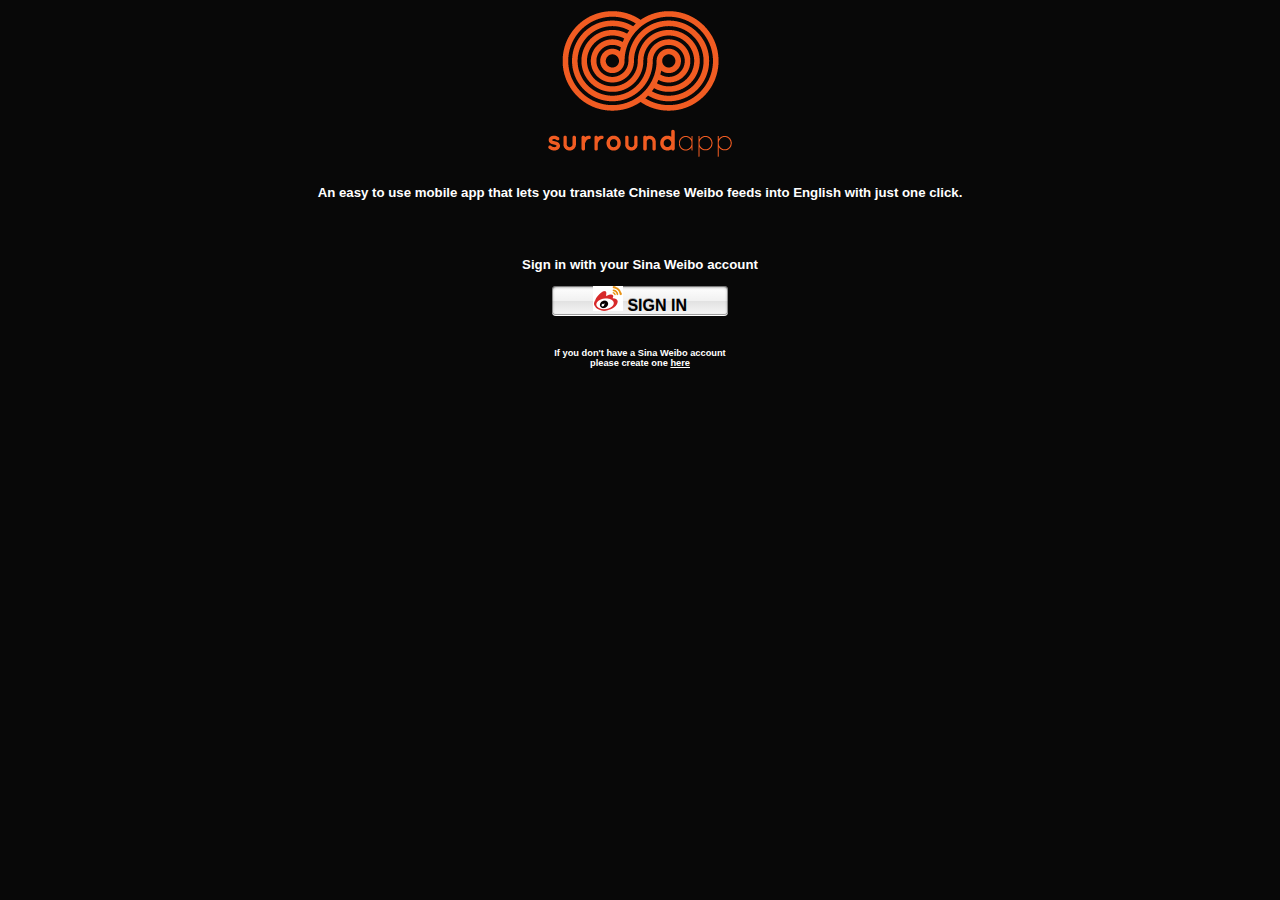
==== SurroundApp Beta/index.html @ b7cfefb3 "blala" ====
<!DOCTYPE html>
<html>
    <head>
        <title>log in to Surround App</title>
        <meta charset="utf-8" />
        <script src="cordova.js"></script>
        <script src="kendo/js/jquery.min.js"></script>
        <script src="kendo/js/kendo.mobile.min.js"></script>
        <script src="scripts/hello-world.js"></script>
        <script src="Plugins/Child Browser/childbrowser.js"></script>
        
        <link href="kendo/styles/kendo.mobile.all.min.css" rel="stylesheet" />
        <link href="styles/main.css" rel="stylesheet" />
    </head>
    <body>

        <div data-role="view" id="tabstrip-weibologon" data-title="Weibo Log On" data-layout="" data-stretch="true">
            <div class="body">
                <img src="styles/images/logo250.png" />
                <p>An easy to use mobile app that lets you translate Chinese Weibo feeds into English with just one click.</p>
                <p style="height:30px;"></p>
                <p>Sign in with your Sina Weibo account</p>
                <a id="wbLoginButton" data-role="button" data-click="callWBlogin" class="btn-signin">
                    <img src="styles/images/weibo_icon.png" />
                    SIGN IN
                </a>
            <p class="bottom-link">
                If you don't have a Sina Weibo account <br/> please create one
                <a href="http://www.surroundapp.asia/">here</a>
            </p>
            <div id='result'></div>
             
            </div>
        </div>
        
        <div data-role="layout" data-id="mobile-tabstrip">
            <header data-role="header">
                <div style="background-color:black;text-align:center;">
                    <img src="styles/images/salogo_notext.png" style="height:30px;"/>
                    
                </div>
              
            </header>

            <div data-role="footer">
                <div data-role="tabstrip">
                    <a href="home.html" data-icon="home">Home</a>
                    <a href="#filter" data-icon="mostviewed">Filter</a>
                    <a href="#messages" data-icon="contacts">Messages</a>
                    <a href="#find" data-icon="search">Find</a>
                    <a href="#settings" data-icon="settings">Settings</a>
                </div>
            </div>
        </div>
        
       <script>
            var app = new kendo.mobile.Application(document.body, { transition: "slide", layout: "mobile-tabstrip" });
        </script>
        
    </body>
</html>
---- SurroundApp Beta/kendo/styles/kendo.mobile.all.min.css ----
/*
* Kendo UI Mobile v2012.3.1315 (http://kendoui.com)
* Copyright 2013 Telerik AD. All rights reserved.
*
* Kendo UI Mobile commercial licenses may be obtained at
* https://www.kendoui.com/purchase/license-agreement/kendo-ui-mobile-commercial.aspx
* If you do not own a commercial license, this file shall be governed by the trial license terms.
*/
.km-root{font-size:.92em}.km-root a{color:inherit}.km-tablet{font-size:1em}.km-root *:focus{outline:0}.km-root,.km-vertical,.km-horizontal{width:100%;height:100%;-ms-touch-action:pinch-zoom double-tap-zoom;-ms-content-zooming:none;-webkit-user-select:none;-webkit-text-size-adjust:none;-moz-text-size-adjust:none;text-size-adjust:none}.km-pane{font-family:sans-serif}.km-root>*,.km-header *,.km-footer *{margin:0;padding:0}.km-root *{-webkit-touch-callout:none;-webkit-tap-highlight-color:rgba(0,0,0,0)}.km-view{top:0;left:0;position:absolute;display:-moz-box;display:-webkit-box;display:-webkit-flex;display:-moz-flex;display:-ms-flexbox;display:flex;height:100%;width:100%;-moz-box-orient:vertical;-webkit-box-orient:vertical;-webkit-flex-direction:column;-moz-flex-direction:column;-ms-flex-direction:column;flex-direction:column;-webkit-align-items:stretch;-moz-align-items:stretch;align-items:stretch;-webkit-align-content:stretch;-moz-align-content:stretch;align-content:stretch;vertical-align:top}:-moz-any(.km-view,.km-pane){overflow:hidden;position:relative}:-moz-any(.km-view){display:-moz-inline-box;display:-moz-inline-flex}.km-content{min-height:1px;-moz-box-flex:1;-webkit-box-flex:1;-moz-flex:1;-webkit-flex:1;-ms-flex:1;flex:1;-moz-box-align:stretch;-webkit-box-align:stretch;-ms-flex-align:stretch;flex-align:stretch;display:block;width:auto;overflow:hidden;position:relative}:-moz-any(.km-content,.km-scrollview){display:block;display:-moz-flex;-moz-flex-direction:column}.km-content p,.km-content h1,.km-content h2,.km-content h3,.km-content h4,.km-content h5,.km-content h6{margin-left:1rem;margin-right:1rem}.km-header,.km-footer{display:block;display:-moz-box;-moz-box-orient:vertical;display:-moz-flex;-moz-flex-direciton:column;width:100%}.km-header{padding:0}.km-footer{background:#1a1a1a}[data-role="layout"]{display:none}.km-tabstrip{-moz-box-orient:horizontal;-webkit-box-orient:horizontal;-moz-box-align:start;-webkit-box-align:start;-ms-flex-align:start;flex-align:start;-webkit-flex-direction:row;-moz-flex-direction:row;-ms-flex-direction:row;flex-direction:row;-moz-box-pack:start;padding:0}.km-header,.km-footer{position:relative;z-index:1}@media all and (-webkit-min-device-pixel-ratio:10000),not all and (-webkit-min-device-pixel-ratio:0){.km-view{display:table}.km-header,.km-footer,.km-content{display:table-row}.km-header,.km-footer{height:1px}}.km-view-title{visibility:hidden}.km-hide-title{display:none}.km-show-title:after{display:block;content:"\a0"}.km-toolbar,.km-navbar,.km-button,.km-buttongroup,.km-tabstrip,.km-blackberry li.km-actionsheet-cancel>a{background-origin:border-box;position:relative;display:inline-block;padding:.4em .7em;margin:.1rem;overflow:visible;border-radius:5pt;-moz-border-radius:5pt;-webkit-border-radius:5pt;text-decoration:none}.km-buttongroup,.km-tabstrip{padding:.4rem .7rem}.km-horizontal .km-tabstrip{padding:.2rem .7rem}.km-button{cursor:pointer;outline:0}.km-switch input[type=checkbox]{display:none}.km-switch,.km-checkbox{text-align:left;font-size:1rem;display:inline-block;width:6.4rem;height:2rem;line-height:2rem;position:relative;overflow:hidden}.km-switch-wrapper,.km-slider-wrapper{display:block;height:100%;width:100%;overflow:hidden;border-radius:6px}.km-switch-background,.km-slider-background{display:block;margin:0 1px 1px -5em;height:100%;width:200%}.km-switch-container{top:0;left:0;position:absolute;display:block;height:100%;width:100%;overflow:hidden;background:transparent;border-radius:4px;-moz-border-radius:4px;-webkit-border-radius:4px;-moz-box-sizing:border-box;-webkit-box-sizing:border-box;box-sizing:border-box}.km-checkbox{width:1.8rem;height:1.8rem}.km-checkbox-checked:after{content:"\a0";display:block;width:100%;height:100%}.km-switch-handle{top:0;left:0;width:2.72em;height:100%;display:inline-block;margin:-1px 0 0 -1px;border-radius:5px;-moz-border-radius:5px;-webkit-border-radius:5px;box-shadow:0 0 3px 0 rgba(0,0,0,0.5);-webkit-box-shadow:0 0 3px 0 rgba(0,0,0,0.5)}.km-switch-label-on,.km-switch-label-off{display:block;width:130%;text-align:center;position:absolute}.km-switch-label-off{left:104%}.km-switch-label-on{left:-134%;text-shadow:0 -1px 0 rgba(0,0,0,0.3)}.km-badge,.km-detail{text-decoration:none;display:inline-block;vertical-align:middle;overflow:hidden;text-align:center;position:absolute;z-index:1;top:-0.6rem;right:-0.4rem;width:1rem;height:1rem;text-shadow:none}.km-detail{position:absolute;float:right;right:.8rem;top:50%;margin-top:-0.7rem;width:1.3rem;height:1.3rem;font-size:1rem;-moz-box-sizing:border-box;-webkit-box-sizing:border-box;box-sizing:border-box}.km-root .km-detaildisclose{font-size:.8em}:-moz-any(.km-detail){width:1rem;height:1rem}.km-listview-link:after{width:.5rem;height:.5rem;content:"\a0";display:inline-block;vertical-align:middle}.km-listview-link:after{margin-left:-0.2rem;border-style:solid;border-width:.24rem .24rem 0 0;-webkit-transform:rotate(45deg);-moz-transform:rotate(45deg);-ms-transform:rotate(45deg);-o-transform:rotate(45deg);transform:rotate(45deg)}.km-button::-moz-focus-inner{padding:0;border:0}.km-badge:-moz-first-node,:-moz-first-node ~ .km-badge{right:-0.5em;top:-1em}.km-buttongroup{-webkit-margin-collapse:separate;margin:.5em auto}.km-root .km-buttongroup{padding:0;border-radius:0;-moz-border-radius:0;-webkit-border-radius:0;box-shadow:none;-webkit-box-shadow:none;border-color:transparent;background:0;white-space:nowrap;display:table}.km-buttongroup>.km-button{display:table-cell}.km-root .km-buttongroup .km-button{margin:0;border-width:1px 0 1px 1px;border-radius:0;-moz-border-radius:0;-webkit-border-radius:0;padding:.48em .9em .44em}.km-tablet .km-buttongroup .km-button{padding:.4em .8em .34em}.km-root .km-navbar .km-buttongroup{font-size:.95rem;line-height:1em;margin:0 0 .2em;display:inline-block;height:1.5em;top:-2px}.km-tablet .km-navbar .km-buttongroup{top:-1px}.km-root .km-navbar .km-buttongroup>.km-button{font-size:1em;min-width:4rem;text-align:center}.km-tablet .km-navbar .km-buttongroup>.km-button{min-width:6rem}.km-root .km-view .km-buttongroup .km-button:first-child{-webkit-border-bottom-left-radius:5pt;-webkit-border-top-left-radius:5pt;border-radius:5pt 0 0 5pt;-moz-border-radius:5pt 0 0 5pt;-webkit-border-radius:5pt 0 0 5pt}.km-root .km-view .km-buttongroup .km-button:last-child{border-right-width:1px;-webkit-border-bottom-right-radius:5pt;-webkit-border-top-right-radius:5pt;border-radius:0 5pt 5pt 0;-moz-border-radius:0 5pt 5pt 0;-webkit-border-radius:0 5pt 5pt 0}.km-scrollview{white-space:nowrap;overflow:hidden;width:100%}.km-scrollview>div>*{-webkit-transform:translatez(0)}.km-scrollview>div>[data-role=page]{vertical-align:top;display:inline-block;min-height:1px}:-moz-any(.km-scrollview)>div{width:0}.km-pages{text-align:center;margin:0;padding:0}.km-pages li{display:inline-block;width:.5em;height:.55em;margin:0 .3em}.km-ios .km-buttongroup .km-button{font-size:1.2em;font-weight:bold}.km-ios .km-state-disabled .km-button,.km-android .km-state-disabled .km-button,.km-blackberry .km-state-disabled .km-button,.km-meego .km-state-disabled .km-button{color:#aaa;text-shadow:none}.km-tabstrip,.km-toolbar,.km-navbar{display:block;padding:.8em;margin:0;width:100%;border-width:0;-moz-box-sizing:border-box;-webkit-box-sizing:border-box;box-sizing:border-box;border-radius:0;-moz-border-radius:0;-webkit-border-radius:0}.km-tabstrip{text-align:center;word-spacing:-1em}.km-tabstrip .km-button{word-spacing:normal;box-shadow:none;-webkit-box-shadow:none;vertical-align:bottom}@media screen and (-webkit-min-device-pixel-ratio:0){.km-tabstrip{word-spacing:normal;width:100%}}.km-toolbar,.km-navbar{padding:0;-moz-box-flex:1;-webkit-box-flex:1;-moz-flex:1;-webkit-flex:1;-ms-flex:1;flex:1;position:relative;overflow:hidden;display:block;border-width:0 0 1px 0}.km-root div:-moz-any(.km-toolbar,.km-navbar){overflow:visible}.km-toolbar .km-button,.km-navbar .km-button{margin-top:.5rem;margin-bottom:.5rem}.km-navbar .km-no-title{padding-top:.7rem;padding-bottom:.7rem}.km-horizontal .km-toolbar .km-button,.km-horizontal .km-navbar .km-button{margin-top:.3rem;margin-bottom:.3rem}.km-horizontal .km-navbar .km-no-title{padding-top:.5rem;padding-bottom:.5rem}.km-tablet.km-root .km-no-title{padding-top:.55rem;padding-bottom:.55rem}.km-tablet .km-navbar .km-button,.km-tablet .km-toolbar .km-button{margin-top:.45rem;margin-bottom:.45rem}.km-root .km-pane .km-navbar .km-no-title{visibility:visible;line-height:0}.km-tabstrip .km-button{font-family:Arial,Helvetica,sans-serif;color:#a8a8a8;padding:.4em .8em;border-width:0;border-color:transparent;background:0;margin:0;text-align:center}.km-tabstrip .km-badge{font-size:.8em;font-weight:normal}.km-tabstrip .km-button:first-child{border-left:0}.km-tabstrip .km-button:last-child{border-right:0}.km-listview-wrapper>ul:not(.km-listview){margin:0 auto}.km-list,.km-listview{padding:0;margin:0;list-style-type:none}.km-listinset,.km-listgroupinset{margin:1em}.km-listinset,.km-listgroupinset .km-list{overflow:hidden}.km-listview .km-switch{margin-top:-0.95rem;position:absolute;right:.8rem;top:50%}.km-listview .km-list{text-indent:0}.km-list>li,.km-root .km-listview-link,.km-root .km-listview-label{margin:0;display:block;position:relative;list-style-type:none;vertical-align:middle;-moz-box-sizing:border-box;-webkit-box-sizing:border-box;box-sizing:border-box;padding:.5em .7em}.km-list>li>*{line-height:normal}.km-group-title{display:block;font-weight:bold;padding:.2em 0;text-indent:.8em}.km-listgroupinset .km-group-title{margin-top:.65em;line-height:2em}.km-content .km-list>li:first-child{border-top:0}.km-content .km-list>li:last-child{border-bottom:0}.km-root .km-listview-link,.km-root .km-listview-label{line-height:inherit;text-decoration:none;margin:-0.5em -0.7em}.km-listview-link:after,.km-listview-label:after{border-color:#777;content:"\a0";display:block;position:absolute;right:1rem;top:50%;margin-top:-0.32rem}.km-scroller-pull{width:100%;display:block;position:absolute;line-height:60px;font-size:1.4em;text-align:center;-webkit-transform:translate3d(0,-60px,0);-moz-transform:translate3d(0,-60px,0);-ms-transform:translate3d(0,-60px,0);-o-transform:translate3d(0,-60px,0);transform:translate3d(0,-60px,0)}.km-scroller-pull .km-template{display:inline-block;width:200px;text-align:left}.km-load-more .km-icon,.km-root .km-scroller-pull .km-icon{display:inline-block;height:2rem;margin-right:1rem;vertical-align:middle;width:2rem;font-size:2rem;-webkit-transform:rotate(0deg);-moz-transform:rotate(0deg);-ms-transform:rotate(0deg);-o-transform:rotate(0deg);transform:rotate(0deg);-webkit-transition:-webkit-transform 300ms linear;-moz-transition:-moz-transform 300ms linear;-ms-transition:-ms-transform 300ms linear;-o-transition:-o-transform 300ms linear;transition:transform 300ms linear}.km-root .km-scroller-release .km-icon{-webkit-transform:rotate(180deg);-moz-transform:rotate(180deg);-ms-transform:rotate(180deg);-o-transform:rotate(180deg);transform:rotate(180deg)}.km-root .km-scroller-refresh .km-icon{-webkit-transition:none;-moz-transition:none;-ms-transition:none;-o-transition:none;transition:none}.km-default-content{padding:1em}.km-item label:before,.km-item label.km-item-checked:after{position:absolute;content:" ";display:block;top:50%;left:.6em;width:36px;height:36px;margin-top:-18px}.km-detail .km-text{display:none}.km-detail .km-icon,.km-button .km-icon,.km-list .km-icon,.km-ios .km-button .km-icon{width:1em;height:1em;font-size:1.3em;margin-left:-0.3em;margin-right:.3em;vertical-align:text-top;display:inline-block;background-size:auto 100%}.km-root .km-view .km-notext{margin-left:0;margin-right:0}.km-list .km-switch{position:absolute;top:50%;right:.8rem;margin-top:-1rem}.km-root .km-rowinsert:after,.km-root .km-rowdelete:after,.km-root .km-contactadd:after,.km-root .km-detaildisclose:after,.km-root .km-rowinsert:before,.km-root .km-rowdelete:before,.km-root .km-contactadd:before,.km-root .km-detaildisclose:before,.km-detail .km-icon{left:.15em;top:.15em;line-height:1em;font-size:1em;position:absolute}.km-root .km-detaildisclose:after{left:.1em;top:.25em;text-align:center;font-weight:bold}.km-buttongroup .km-button .km-icon{width:1em;height:1em;font-size:1em;margin:0 .16em 0 0}.km-tabstrip .km-button .km-icon{width:2.5rem;height:2.5rem;font-size:2.5rem;margin:.1rem auto 0;display:block}.km-phone .km-tabstrip .km-icon{height:2.2rem;width:2.2rem;font-size:2.2rem}.km-phone .km-horizontal .km-tabstrip .km-icon{height:2rem;width:2rem;font-size:2rem}.km-slider{width:10em;height:.6em;line-height:.6em;position:relative;padding:.5em .7em;display:inline-block;vertical-align:middle}.km-slider-container{top:0;left:0;margin:0;width:100%;height:100%;display:block;position:absolute;border-radius:5px;-moz-border-radius:5px;-webkit-border-radius:5px}.km-slider-handle{top:0;left:0;width:1.25em;height:1.25em;display:block;position:absolute;border-radius:1em;-moz-border-radius:1em;-webkit-border-radius:1em;box-shadow:0 1px 1px rgba(0,0,0,0.5);-webkit-box-shadow:0 1px 1px rgba(0,0,0,0.5)}.km-slider-wrapper{border-radius:5px;-moz-border-radius:5px;-webkit-border-radius:5px}.km-slider-background{width:24em;margin-left:-12em}.km-touch-scrollbar{position:absolute;visibility:hidden;z-index:200000;height:.3em;width:.3em;background-color:#333;opacity:0;border-radius:.4em;-moz-border-radius:.4em;-webkit-border-radius:.4em;-webkit-transform-origin:0 0;-moz-transform-origin:0 0;-ms-transform-origin:0 0;-o-transform-origin:0 0;transform-origin:0 0;-webkit-transition:opacity .3s linear;-moz-transition:opacity .3s linear;-ms-transition:opacity .3s linear;-o-transition:opacity .3s linear;transition:opacity .3s linear}.km-vertical-scrollbar{height:100%;right:1px;top:0}.km-horizontal-scrollbar{width:100%;left:0;bottom:1px}.km-scrollview,.km-scroll-container{-moz-user-select:none;-webkit-user-select:none;user-select:none;-moz-user-select:-moz-none;-webkit-margin-collapse:separate}.km-scroll-wrapper{position:relative}.km-scroll-header{position:absolute;z-index:1001;width:100%;top:0;left:0}.km-leftitem,.km-rightitem{z-index:1;position:absolute;right:.5em}.km-popup .km-rightitem{right:0}.km-leftitem{left:.5em;right:auto}.km-popup .km-leftitem{left:0}.km-dialog{position:absolute;min-width:19em;max-width:25em;overflow:hidden;border-radius:1em;-moz-border-radius:1em;-webkit-border-radius:1em}.km-dialog-title{position:static;float:none;height:2.6em;margin-top:-2.6em;font-size:1.22em;line-height:3em;border-radius:1em;-moz-border-radius:1em;-webkit-border-radius:1em}.km-dialog:before{content:"\a0";display:block;overflow:visible;width:100%;height:3em;opacity:.2}.km-dialog-content{font-weight:normal;min-height:2em;text-align:center}.km-dialog .km-button{display:block;margin:.4em;font-size:1.3em;text-align:center;padding:.44em;-moz-user-select:none;-webkit-user-select:none;user-select:none;border-radius:4px;-moz-border-radius:4px;-webkit-border-radius:4px}.km-loader{top:50%;left:50%;width:180px;height:130px;opacity:.85;z-index:100000;padding:30px 30px;position:absolute;margin-top:-70px;margin-left:-90px;-moz-box-sizing:border-box;-webkit-box-sizing:border-box;box-sizing:border-box;background-color:black;border-radius:20px;-moz-border-radius:20px;-webkit-border-radius:20px}.km-loader h1{font-size:1.6em;color:white;text-align:center;margin-top:10px}.km-loader .km-loading,.km-load-more .km-icon,.km-scroller-refresh .km-icon{animation:km-spin 1s infinite linear;-moz-animation:km-spin 1s infinite linear;-webkit-animation:km-spin 1s infinite linear;display:block;margin:0 auto;width:35px;height:35px;font-size:35px}.km-loader .km-loading:after,.km-load-more .km-icon:after,.km-scroller-refresh .km-icon:after{color:#ccc}@-webkit-keyframes km-spin{from{-webkit-transform:rotate(0deg)}to{-webkit-transform:rotate(360deg)}}@-moz-keyframes km-spin{from{-moz-transform:rotate(0deg)}to{-moz-transform:rotate(360deg)}}@-ms-keyframes km-spin{from{-ms-transform:rotate(0deg)}to{-ms-transform:rotate(360deg)}}@-o-keyframes km-spin{from{-o-transform:rotate(0deg)}to{-o-transform:rotate(360deg)}}@-webkit-keyframes km-ios-spin{0%{-webkit-transform:rotate(0deg)}8.32%{-webkit-transform:rotate(0deg)}8.33%{-webkit-transform:rotate(30deg)}16.65%{-webkit-transform:rotate(30deg)}16.66%{-webkit-transform:rotate(60deg)}24.99%{-webkit-transform:rotate(60deg)}25%{-webkit-transform:rotate(90deg)}33.32%{-webkit-transform:rotate(90deg)}33.33%{-webkit-transform:rotate(120deg)}41.65%{-webkit-transform:rotate(120deg)}41.66%{-webkit-transform:rotate(150deg)}49.99%{-webkit-transform:rotate(150deg)}50%{-webkit-transform:rotate(180deg)}58.32%{-webkit-transform:rotate(180deg)}58.33%{-webkit-transform:rotate(210deg)}66.65%{-webkit-transform:rotate(210deg)}66.66%{-webkit-transform:rotate(240deg)}74.99%{-webkit-transform:rotate(240deg)}75%{-webkit-transform:rotate(270deg)}83.32%{-webkit-transform:rotate(270deg)}83.33%{-webkit-transform:rotate(300deg)}91.65%{-webkit-transform:rotate(300deg)}91.66%{-webkit-transform:rotate(330deg)}99.99%{-webkit-transform:rotate(330deg)}100%{-webkit-transform:rotate(360deg)}}.km-list input[type=password],.km-list input[type=search],.km-list input[type=number],.km-list input[type=tel],.km-list input[type=url],.km-list input[type=email],.km-list input[type=text]:not(.k-input),.km-list input[type=file],.km-list input[type=month],.km-list input[type=color],.km-list input[type=week],.km-list input[type=date],.km-list input[type=time],.km-list input[type=datetime],.km-list select:not([multiple]),.km-list .k-dropdown,.km-list textarea{width:50%;-moz-box-sizing:border-box;-webkit-box-sizing:border-box;box-sizing:border-box}.km-root input:not([type=button]):not([type=submit]):not([type=reset]):not([type=image]):not([type=checkbox]):not([type=radio]):not(.k-input):not(.k-button),.km-root select:not([multiple]),.km-root .k-dropdown,.km-root textarea{font-size:1.2em}.km-list input[type=checkbox],.km-list input[type=radio]{-moz-appearance:none;-webkit-appearance:none;background:0}.km-root input,.km-root textarea{-moz-user-select:text;-webkit-user-select:text;user-select:text}.km-root input[readonly],.km-root select:not([multiple]){-moz-user-select:none;-webkit-user-select:none;user-select:none}.km-root .km-list input:not([type=button]):not([type=submit]):not([type=reset]):not([type=image]):not(.k-input):not(.k-button),.km-root .km-list select:not([multiple]),.km-root .km-list .k-dropdown,.km-root .km-list textarea{position:absolute;right:.8em;top:50%;line-height:normal;margin-top:-0.5em;z-index:1}.km-root .km-list textarea{top:0}.km-root .km-list input:not([type=button]):not([type=submit]):not([type=reset]):not([type=image]):not([type=checkbox]):not([type=radio]):not(.k-input):not(.k-button),.km-root .km-list select:not([multiple]),.km-root .km-list .k-dropdown,.km-root .km-list textarea{right:0;margin-top:-1em}.km-root .km-list .k-dropdown{line-height:1.4em}.km-list .k-dropdown,.km-list .k-dropdown .k-input{background-color:transparent}.km-root .k-dropdown-wrap{display:inline-block}.km-root .km-listview-label:after,.km-root input ~ .km-listview-link:after,.km-root textarea ~ .km-listview-link:after,.km-root select ~ .km-listview-link:after,.km-root .k-dropdown ~ .km-listview-link:after{display:none}.km-root .k-dropdown select,.km-root .k-dropdown .k-select{display:none}.km-root .km-list textarea{position:relative;float:right;margin-top:0;font-family:inherit}.km-root .km-popup .k-item,.km-actionsheet>li{list-style-type:none;padding:inherit 1em;border-bottom:1px solid #555;-moz-box-sizing:border-box;-webkit-box-sizing:border-box;box-sizing:border-box}.km-actionsheet>li{line-height:2em;border-bottom:0}.km-root .km-popup .k-list,.km-actionsheet{padding:0;margin:0}.km-root .km-popup .k-item:last-child,.km-actionsheet>li:last-child{border:0}.km-shim{left:0;bottom:0;position:absolute;width:100%;height:100%;background:rgba(0,0,0,0.6);z-index:10001;-moz-box-sizing:border-box;-webkit-box-sizing:border-box;box-sizing:border-box}.km-shim .k-animation-container,.km-actionsheet-wrapper{width:100%;box-shadow:none;-webkit-box-shadow:none;border:0}.km-shim .k-animation-container{width:auto}.km-listview-label input[type=radio],.km-listview-label input[type=checkbox]{border:0;font-size:inherit;width:1em;height:.9em}.km-load-more{display:block;padding:.3em 0 1.2em;height:2.6em;text-align:center}.km-root div.km-splitview{-moz-box-orient:horizontal;-webkit-box-orient:horizontal;-moz-box-direction:normal;-webkit-box-direction:normal;-webkit-flex-direction:row;-moz-flex-direction:row;-ms-flex-direction:row;flex-direction:row}.km-root .km-splitview.km-split-vertical{-moz-box-orient:vertical;-webkit-box-orient:vertical;-webkit-flex-direction:column;-moz-flex-direction:column;-ms-flex-direction:column;flex-direction:column}.km-splitview>.km-pane{-moz-box-flex:2;-webkit-box-flex:2;-moz-flex:2;-webkit-flex:2;-ms-flex:2;flex:2}.km-splitview>.km-pane:first-child{-moz-box-flex:1;-webkit-box-flex:1;-moz-flex:1;-webkit-flex:1;-ms-flex:1;flex:1}.km-split-horizontal>.km-pane{height:100%}.km-split-vertical>.km-pane>.km-view{display:-webkit-box}.km-pane{position:relative}.km-popup-wrapper,.km-modalview-wrapper{z-index:10001;position:relative;overflow:hidden;background:0;border:0;box-shadow:none;-webkit-box-shadow:none}.km-popup-overlay{position:absolute;width:100%;height:100%;z-index:10000}.km-popup-arrow,.km-popup-arrow:after,.km-down .km-popup-arrow:before{position:absolute;width:15px;height:15px;top:0;left:0;z-index:2}.km-left .km-popup-arrow,.km-right .km-popup-arrow{margin-top:-8px}.km-up .km-popup-arrow,.km-down .km-popup-arrow{margin-left:-8px}.km-popup-arrow:after,.km-down .km-popup-arrow:before{display:block;content:"\a0";width:0;height:0}.km-up .km-popup-arrow{top:auto;bottom:0}.km-left .km-popup-arrow{left:auto;right:0}.km-popup.km-pane{-moz-box-sizing:border-box;-webkit-box-sizing:border-box;box-sizing:border-box;width:100%;height:100%}.km-modalview,.km-modalview-wrapper:before{overflow:hidden;position:relative;display:-moz-inline-box;display:-webkit-inline-box;display:-ms-inline-flexbox;display:inline-flex;width:100%;height:100%;vertical-align:middle}.km-modalview .km-content{box-flex:1}.km-modalview-wrapper:before{margin-left:-1px;content:"\a0";width:0;display:inline-block}.km-stretched-view{display:-moz-box;display:-webkit-box;display:-webkit-flex;display:-moz-flex;display:-ms-flexbox;display:flex}.km-stretched-view>*{width:100%}.km-pane,.km-on-ios .km-view,.km-on-ios .km-header,.km-on-ios .km-footer,.km-on-ios .km-slider,.km-on-ios .km-switch,.km-on-ios .km-group-title,.km-on-ios .km-list>li,.km-on-ios .km-shim .k-animation-container,.km-on-ios .km-scroll-container,.km-on-blackberry .km-view,.km-on-blackberry .km-content,.km-on-blackberry .km-header,.km-on-blackberry .km-footer,.km-on-blackberry .km-icon,.km-on-blackberry .km-switch,.km-on-blackberry .km-popup .k-item,.km-on-blackberry .km-actionsheet-wrapper{-webkit-transform:translatez(0)}.km-on-meego,.km-on-android{-webkit-transform:none}.km-on-android.km-2 .km-header,.km-on-android.km-2 .km-footer,.km-on-android .km-switch,.km-on-android.km-2 .km-list>li,.km-on-android.km-3 .km-listview-wrapper,.km-on-android.km-4 .km-listview-wrapper,.km-on-android.km-4 .km-content,.km-on-android .km-switch-handle,.km-android.km-on-android .km-switch-wrapper,.km-on-android .km-scroll-container,.km-on-meego .km-content,.km-on-meego .km-switch,.km-on-meego .km-icon,.km-on-meego .km-header,.km-on-meego .km-footer,.km-on-meego .km-content,.km-on-meego .km-switch-handle,.km-on-meego .km-switch-wrapper{-webkit-transform:translatez(0);-webkit-backface-visibility:hidden}.km-on-android.km-4{-webkit-transition:-webkit-transform .0001ms}.km-on-android.km-4 input{-webkit-user-modify:read-write-plaintext-only}.km-on-android.km-2 .km-list>li,.km-on-android.km-3 .km-list>li{bottom:10000px;-webkit-transform:translatey(10000px);-moz-transform:translatey(10000px);-ms-transform:translatey(10000px);-o-transform:translatey(10000px);transform:translatey(10000px)}.km-overlay{position:absolute;top:0;left:0;width:100%;height:100%;background:transparent;z-index:100000}@font-face{font-family:"Kendo UI";src:url("images/KendoUI.woff") format("woff"),url("images/KendoUI.ttf") format("truetype")}body:before{font-family:"Kendo UI";content:"\a0";font-size:0;width:0;height:0;position:absolute;z-index:-1}.km-root .km-pane .km-view .km-icon{-webkit-background-clip:text;background-size:0}.km-icon{position:relative}.km-icon:after,.km-icon:before,.km-contactadd:after,.km-contactadd:before,.km-rowdelete:after,.km-rowdelete:before,.km-rowinsert:after,.km-rowinsert:before,.km-detaildisclose:after,.km-detaildisclose:before,.km-loading:after{position:relative;display:block;width:100%;height:100%;text-align:left;vertical-align:middle;background-size:auto;font:1em/1em "Kendo UI"}.km-icon:before,.km-contactadd:before,.km-rowdelete:before,.km-rowinsert:before,.km-detaildisclose:before{position:absolute;margin-top:1px;color:rgba(0,0,0,0.7);display:none}.km-state-active .km-icon:before,.km-state-active .km-contactadd:before,.km-state-active .km-rowdelete:before,.km-state-active .km-rowinsert:before,.km-state-active .km-detaildisclose:before{display:block}:-webkit-any(.km-ios):not(.km-android):not(.km-blackberry6):not(.km-blackberry7):not(.km-meego) .km-icon:after,:-webkit-any(.km-blackberry):not(.km-android):not(.km-blackberry6):not(.km-blackberry7):not(.km-meego) .km-icon:after{background-image:inherit;background-repeat:inherit;background-position:inherit;background-color:currentcolor;-webkit-background-clip:text;-webkit-text-fill-color:transparent}.km-on-blackberry.km-blackberry6 .km-view .km-icon,.km-on-blackberry.km-blackberry7 .km-view .km-icon,.km-on-ios.km-ios4 .km-view .km-icon,.km-root .km-on-android .km-view .km-icon,.km-root .km-on-meego .km-view .km-icon{background:0}.km-root .km-pane.km-on-blackberry.km-blackberry6 .km-view .km-icon:after,.km-root .km-pane.km-on-blackberry.km-blackberry7 .km-view .km-icon:after,.km-root .km-pane.km-on-ios.km-ios4 .km-view .km-icon:after,.km-root .km-pane.km-pane.km-on-android .km-view span.km-icon:after,.km-root .km-pane.km-pane.km-on-meego .km-view span.km-icon:after{background:0;-webkit-text-fill-color:inherit}.km-contactadd:after,.km-contactadd:before,.km-rowinsert:after,.km-rowinsert:before{content:"\E039"}.km-rowdelete:after,.km-rowdelete:before{content:"\E03a"}.km-detaildisclose:after,.km-detaildisclose:before{content:"\E0E2"}.km-action:after,.km-action:before{content:"\e0ca"}.km-add:after,.km-add:before{content:"\e0cb"}.km-battery:after,.km-battery:before{content:"\e0ce"}.km-bookmarks:after,.km-bookmarks:before{content:"\e0cf"}.km-camera:after,.km-camera:before{content:"\e0d0"}.km-cart:after,.km-cart:before{content:"\e0d1"}.km-edit:after,.km-compose:after,.km-edit:before,.km-compose:before{content:"\e0d5"}.km-contacts:after,.km-contacts:before{content:"\e0e4"}.km-trash:after,.km-delete:after,.km-trash:before,.km-delete:before{content:"\e0ec"}.km-details:after,.km-details:before{content:"\e0e2"}.km-download:after,.km-downloads:after,.km-download:before,.km-downloads:before{content:"\e0d4"}.km-fastforward:after,.km-fastforward:before{content:"\e0d9"}.km-toprated:after,.km-favorites:after,.km-toprated:before,.km-favorites:before{content:"\e0d7"}.km-featured:after,.km-featured:before{content:"\e0d8"}.km-globe:after,.km-globe:before{content:"\e0dc"}.km-history:after,.km-history:before{content:"\e0e7"}.km-home:after,.km-home:before{content:"\e0dd"}.km-info:after,.km-about:after,.km-info:before,.km-about:before{content:"\e0de"}.km-more:after,.km-more:before{content:"\e0e0"}.km-mostrecent:after,.km-mostrecent:before{content:"\e0cc"}.km-mostviewed:after,.km-mostviewed:before{content:"\e0d6"}.km-organize:after,.km-organize:before{content:"\e0eb"}.km-pause:after,.km-pause:before{content:"\e0e3"}.km-play:after,.km-play:before{content:"\e0e5"}.km-recents:after,.km-recents:before{content:"\e0d2"}.km-refresh:after,.km-refresh:before{content:"\e0e6"}.km-reply:after,.km-reply:before{content:"\e0ed"}.km-rewind:after,.km-rewind:before{content:"\e0e8"}.km-search:after,.km-search:before{content:"\e0e9"}.km-settings:after,.km-settings:before{content:"\e0da"}.km-share:after,.km-share:before{content:"\e0df"}.km-sounds:after,.km-volume:after,.km-sounds:before,.km-volume:before{content:"\e0ef"}.km-stop:after,.km-stop:before{content:"\e0ea"}.km-wifi:after,.km-wifi:before{content:"\e0f0"}.km-android .km-more:after,.km-android .km-more:before{content:"\e0e1"}.km-meego .km-more:after,.km-meego .km-more:before{content:"\e0f1"}.km-ios .km-loading:after,.km-ios .km-load-more .km-icon:after,.km-ios .km-scroller-refresh .km-icon:after{content:"\e0f7"}.km-meego .km-loading:after,.km-meego .km-load-more .km-icon:after,.km-meego .km-scroller-refresh .km-icon:after{content:"\e0f6"}.km-root .km-android .km-loading:after,.km-android .km-load-more .km-icon:after,.km-root .km-android .km-scroller-refresh .km-icon:after{content:"\e0f6"}.km-blackberry .km-loading:after,.km-blackberry .km-load-more .km-icon:after,.km-blackberry .km-scroller-refresh .km-icon:after{content:"\e0f6";color:inherit}.km-scroller-pull .km-icon:after{content:"\e0f2"}@media only screen and (height:320px) and (orientation:landscape){.km-ios6{height:100%!important}}.km-ios:after{content:url("images/back.png");display:none}.km-ios{background:#fff;font:bold .9rem HelveticaNeue,sans-serif}.km-ios .km-view{overflow:hidden}.km-ios .km-view-title,.km-ios .km-dialog-title{position:relative;visibility:visible;text-align:center;color:#fff;font-size:1.4em;line-height:2.3em;font-weight:bold;text-shadow:0 -1px rgba(0,0,0,0.3);margin-left:auto;margin-right:auto;box-shadow:inset 0 -1px 0 rgba(0,0,0,0.3);-webkit-box-shadow:inset 0 -1px 0 rgba(0,0,0,0.3)}.km-ios.km-horizontal .km-view-title{line-height:2em}.km-ios .km-toolbar,.km-ios .km-navbar,.km-ios .km-button,.km-ios .km-tabstrip,.km-ios .km-popup .k-item,.km-ios .km-actionsheet>li>a{background-image:-webkit-gradient(linear,50% 0,50% 100%,color-stop(0,rgba(255,255,255,0.5)),color-stop(0.06,rgba(255,255,255,0.45)),color-stop(0.5,rgba(255,255,255,0.2)),color-stop(0.5,rgba(255,255,255,0.15)),color-stop(1,rgba(100,100,100,0)));background-image:-moz-linear-gradient(top,rgba(255,255,255,0.5),rgba(255,255,255,0.45) 6%,rgba(255,255,255,0.2) 50%,rgba(255,255,255,0.15) 50%,rgba(100,100,100,0));background-image:-ms-linear-gradient(top,rgba(255,255,255,0.5),rgba(255,255,255,0.45) 6%,rgba(255,255,255,0.2) 50%,rgba(255,255,255,0.15) 50%,rgba(100,100,100,0));background-image:-o-linear-gradient(top,rgba(255,255,255,0.5),rgba(255,255,255,0.45) 6%,rgba(255,255,255,0.2) 50%,rgba(255,255,255,0.15) 50%,rgba(100,100,100,0));background-image:linear-gradient(top,rgba(255,255,255,0.5),rgba(255,255,255,0.45) 6%,rgba(255,255,255,0.2) 50%,rgba(255,255,255,0.15) 50%,rgba(100,100,100,0));-webkit-tap-highlight-color:rgba(0,0,0,0);color:#FFF;overflow:visible;border-radius:5px;-moz-border-radius:5px;-webkit-border-radius:5px;text-shadow:0 -1px rgba(0,0,0,0.3);text-decoration:none;border:1px solid #394d68;border-color:#2f3740 #394d68 #375073;background-color:#7185a2}.km-ios .km-button{text-align:center;border-width:0;border-bottom:1px solid rgba(255,255,255,0.5);padding:.4em .8em;background:transparent,#496b9a;background-image:-webkit-gradient(linear,50% 0,50% 100%,color-stop(0,rgba(255,255,255,0.35)),color-stop(0.5,rgba(255,255,255,0.1)),color-stop(0.5,rgba(255,255,255,0)),color-stop(1,rgba(255,255,255,0)));background-image:-moz-linear-gradient(top,rgba(255,255,255,0.35),rgba(255,255,255,0.1) 50%,rgba(255,255,255,0) 50%,rgba(255,255,255,0));background-image:-ms-linear-gradient(top,rgba(255,255,255,0.35),rgba(255,255,255,0.1) 50%,rgba(255,255,255,0) 50%,rgba(255,255,255,0));background-image:-o-linear-gradient(top,rgba(255,255,255,0.35),rgba(255,255,255,0.1) 50%,rgba(255,255,255,0) 50%,rgba(255,255,255,0));background-image:linear-gradient(top,rgba(255,255,255,0.35),rgba(255,255,255,0.1) 50%,rgba(255,255,255,0) 50%,rgba(255,255,255,0));box-shadow:inset 0 0 0 1px rgba(0,0,0,.3),inset 0 1px 3px rgba(0,0,0,.5);-webkit-box-shadow:inset 0 0 0 1px rgba(0,0,0,.3),inset 0 1px 3px rgba(0,0,0,.5)}.km-ios .km-button:active,.km-ios .km-button.km-state-active{background-color:#264e8c;box-shadow:inset 0 0 0 1px rgba(0,0,0,.3),inset 0 1px 3px rgba(0,0,0,.5),inset 0 0 0 1000px rgba(0,0,0,.2);-webkit-box-shadow:inset 0 0 0 1px rgba(0,0,0,.3),inset 0 1px 3px rgba(0,0,0,.5),inset 0 0 0 1000px rgba(0,0,0,.2)}.km-ios li.km-state-active{border-width:0;color:white}.km-ios :-webkit-any(.km-back){overflow:hidden;margin-left:-1em;padding-left:2.1em;-webkit-mask-image:url("images/back.png");-webkit-mask-size:auto 100%;-webkit-mask-repeat:no-repeat;-webkit-mask-position-x:1em}.km-ios .km-back:after{content:"\a0";display:none;position:absolute;left:1em;top:0;bottom:0;width:12px;background:url("[data-uri]");-webkit-background-size:auto 100%;background-size:auto 100%;background-repeat:no-repeat}.km-ios :-webkit-any(.km-back):after{display:block}.km-ios :-moz-any(.km-back){overflow:hidden;margin-left:0;padding-left:1.4em;background-size:auto 100%;clip-path:url('data:image/svg+xml;utf-8,<svg xmlns=%22http:%2F%2Fwww.w3.org%2F2000%2Fsvg%22 viewBox=%220 0 1 1%22><clipPath id=%22backbutton%22 clipPathUnits=%22objectBoundingBox%22><path fill=%22black%22 d=%22M8.7,1c0,0-8,0-8,0C0,1,0.2,1,0,0.5 C0.2-0,0,0,0.5,0H9V1z%22%2F><%2FclipPath><%2Fsvg>#backbutton')}.km-ios :-moz-any(.km-back):after{display:block;left:0}.km-ios .km-switch{width:5rem;height:1.8rem;line-height:1.65rem;overflow:hidden;font-family:HelveticaNeue,Arial,sans-serif}.km-ios4 .km-switch{width:6.4rem;height:2rem;line-height:2rem}.km-ios .km-switch-wrapper{overflow:hidden;background-color:#f0f0f0}.km-ios .km-switch-background,.km-ios .km-slider-background{background:4.25em 0 no-repeat #007ee9;background-image:-webkit-gradient(linear,50% 0,50% 100%,color-stop(0,#dbdbdb),color-stop(0.5,#eee));background-image:-moz-linear-gradient(top,#dbdbdb,#eee 50%);background-image:-ms-linear-gradient(top,#dbdbdb,#eee 50%);background-image:-o-linear-gradient(top,#dbdbdb,#eee 50%);background-image:linear-gradient(top,#dbdbdb,#eee 50%);margin-left:-3.4rem}.km-ios4 .km-switch-background{background-color:#3074e7;background-position:6.4em 0;margin-left:-6rem}.km-ios .km-switch-background:after{content:"\a0";display:inline-block;margin:0 0 0 .3rem;width:78%;height:50%;line-height:100%;vertical-align:bottom;background-image:-webkit-gradient(linear,50% 0,50% 100%,color-stop(0,rgba(255,255,255,0.14)),color-stop(1,rgba(255,255,255,0.4)));background-image:-moz-linear-gradient(top,rgba(255,255,255,0.14) 0,rgba(255,255,255,0.4));background-image:-ms-linear-gradient(top,rgba(255,255,255,0.14) 0,rgba(255,255,255,0.4));background-image:-o-linear-gradient(top,rgba(255,255,255,0.14) 0,rgba(255,255,255,0.4));background-image:linear-gradient(top,rgba(255,255,255,0.14) 0,rgba(255,255,255,0.4))}.km-ios4 .km-switch-background:after{margin:0;width:100%;height:58%}.km-ios .km-switch-container{padding:1px 0 1px 1px;border-width:0;box-shadow:inset 0 2px 2px 0 rgba(0,0,0,.3),inset 0 -1px 1px 0 rgba(0,0,0,.2);-webkit-box-shadow:inset 0 2px 2px 0 rgba(0,0,0,.3),inset 0 -1px 1px 0 rgba(0,0,0,.2);background-image:-webkit-gradient(linear,50% 0,50% 100%,color-stop(0,rgba(0,0,0,0)),color-stop(0.95,rgba(0,0,0,0)),color-stop(1,rgba(0,0,0,0.2)));background-image:-moz-linear-gradient(top,rgba(0,0,0,0),rgba(0,0,0,0) 95%,rgba(0,0,0,0.2));background-image:-ms-linear-gradient(top,rgba(0,0,0,0),rgba(0,0,0,0) 95%,rgba(0,0,0,0.2));background-image:-o-linear-gradient(top,rgba(0,0,0,0),rgba(0,0,0,0) 95%,rgba(0,0,0,0.2));background-image:linear-gradient(top,rgba(0,0,0,0),rgba(0,0,0,0) 95%,rgba(0,0,0,0.2))}.km-ios4 .km-switch-container{padding:0;border:1px solid #999}.km-ios .km-checkbox{border:3px solid #e5e5e5;background-color:#fff;border-radius:15px;-moz-border-radius:15px;-webkit-border-radius:15px;-webkit-transition:all 100ms ease-out;-moz-transition:all 100ms ease-out;-ms-transition:all 100ms ease-out;-o-transition:all 100ms ease-out;transition:all 100ms ease-out}.km-ios .km-checkbox-checked{border-color:#fff;background-color:#b00;background-image:-webkit-gradient(linear,50% 0,50% 100%,color-stop(0,#f1969b),color-stop(0.5,rgba(230,70,78,0.5)),color-stop(0.5,rgba(222,11,21,0.5)),color-stop(1,rgba(183,0,0,0)));background-image:-moz-linear-gradient(top,#f1969b,rgba(230,70,78,0.5) 50%,rgba(222,11,21,0.5) 50%,rgba(183,0,0,0));background-image:-ms-linear-gradient(top,#f1969b,rgba(230,70,78,0.5) 50%,rgba(222,11,21,0.5) 50%,rgba(183,0,0,0));background-image:-o-linear-gradient(top,#f1969b,rgba(230,70,78,0.5) 50%,rgba(222,11,21,0.5) 50%,rgba(183,0,0,0));background-image:linear-gradient(top,#f1969b,rgba(230,70,78,0.5) 50%,rgba(222,11,21,0.5) 50%,rgba(183,0,0,0));box-shadow:0 2px 3px #333;-webkit-box-shadow:0 2px 3px #333}.km-ios .km-switch-handle{width:1.6em;margin:-1px 3px 0 -1px;border:1px solid rgba(102,102,102,0.8);box-shadow:inset 0 0 0 1px #fff;-webkit-box-shadow:inset 0 0 0 1px #fff;background-image:-webkit-gradient(linear,50% 0,50% 100%,color-stop(0,#fff),color-stop(0.05,#d7d7d7),color-stop(1,#fff));background-image:-moz-linear-gradient(top,#fff,#d7d7d7 5%,#fff);background-image:-ms-linear-gradient(top,#fff,#d7d7d7 5%,#fff);background-image:-o-linear-gradient(top,#fff,#d7d7d7 5%,#fff);background-image:linear-gradient(top,#fff,#d7d7d7 5%,#fff)}.km-ios4 .km-switch-handle{width:2.72em;margin:-1px 0 0 -1px}.km-ios .km-switch-label-off{left:1.5em;color:#7f7f7f}.km-ios .km-switch-label-on{left:-3em;color:#fff}.km-ios .km-switch-label-on,.km-ios .km-switch-label-off{width:195%;font-size:1em;line-height:1.5em;vertical-align:middle}.km-ios4 .km-switch-label-on,.km-ios4 .km-switch-label-off{width:130%;line-height:1.8em}.km-ios4 .km-switch-label-off{left:104%}.km-ios4 .km-switch-label-on{left:-134%}.km-ios .km-switch-handle,.km-ios .km-switch-wrapper,.km-ios .km-switch-container,.km-ios .km-switch-background{border-radius:1.3em;-moz-border-radius:1.3em;-webkit-border-radius:1.3em}.km-ios .km-switch-container,.km-ios .km-switch-wrapper{border-radius:1.5em;-moz-border-radius:1.5em;-webkit-border-radius:1.5em;-moz-box-sizing:border-box;-webkit-box-sizing:border-box;box-sizing:border-box;border:1px solid #f0f0f0;background-clip:content-box}.km-ios4 .km-switch-handle,.km-ios4 .km-switch-wrapper,.km-ios4 .km-switch-container,.km-ios4 .km-switch-background{border-radius:5px;-moz-border-radius:5px;-webkit-border-radius:5px}.km-ios .km-switch-background:after{border-radius:1em 1em .5em .5em;-moz-border-radius:1em 1em .5em .5em;-webkit-border-radius:1em 1em .5em .5em}.km-ios4 .km-switch-background:after{border-radius:none;-moz-border-radius:none;-webkit-border-radius:none}.km-ios .km-badge,.km-ios .km-detail{background-image:-webkit-gradient(linear,50% 0,50% 100%,color-stop(0,rgba(255,255,255,0.5)),color-stop(0.5,rgba(255,255,255,0.2)),color-stop(0.5,rgba(255,255,255,0.1)),color-stop(1,rgba(255,255,255,0)));background-image:-moz-linear-gradient(top,rgba(255,255,255,0.5),rgba(255,255,255,0.2) 50%,rgba(255,255,255,0.1) 50%,rgba(255,255,255,0));background-image:-ms-linear-gradient(top,rgba(255,255,255,0.5),rgba(255,255,255,0.2) 50%,rgba(255,255,255,0.1) 50%,rgba(255,255,255,0));background-image:-o-linear-gradient(top,rgba(255,255,255,0.5),rgba(255,255,255,0.2) 50%,rgba(255,255,255,0.1) 50%,rgba(255,255,255,0));background-image:linear-gradient(top,rgba(255,255,255,0.5),rgba(255,255,255,0.2) 50%,rgba(255,255,255,0.1) 50%,rgba(255,255,255,0));color:#FFF;padding:0;background-color:#bc0404;border-radius:3em;-moz-border-radius:3em;-webkit-border-radius:3em;box-shadow:inset 0 0 0 .16rem #fff,0 1px 3px rgba(0,0,0,.5);-webkit-box-shadow:inset 0 0 0 .16rem #fff,0 1px 3px rgba(0,0,0,.5);background-clip:content-box}.km-ios .km-badge{font-size:.82rem;line-height:1rem}.km-ios .km-detail{border:0;background-color:#1f6dd8}.km-ios .km-detail:active,.km-ios .km-detail.km-state-active{-webkit-box-shadow:inset 0 0 0 .16rem #fff,0 1px 3px rgba(0,0,0,.5),inset 0 0 0 1000px rgba(0,0,0,.2);box-shadow:inset 0 0 0 .16rem #fff,0 1px 3px rgba(0,0,0,.5),inset 0 0 0 1000px rgba(0,0,0,.2)}.km-ios .km-listview .km-switch{margin-top:-0.85rem}.km-ios4 .km-listview .km-switch{margin-top:-1rem}.km-ios .km-icon{color:#fff}.km-ios .km-list li>.km-icon,.km-ios .km-listview-link>.km-icon{color:#000}.km-ios li.km-state-active .km-icon{color:#fff}.km-ios .km-detail .km-icon{color:#fff}.km-ios :-moz-any(.km-detail) .km-icon{top:5%;left:7%}.km-ios .km-button .km-icon:before,.km-ios .km-button .km-contactadd:before,.km-ios .km-button .km-rowdelete:before,.km-ios .km-button .km-rowinsert:before,.km-ios .km-button .km-detaildisclose:before{display:block;color:rgba(0,0,0,0.3);margin-top:-1px}.km-ios .km-rowinsert{background-color:#24870d}.km-ios .km-rowdelete{background-color:#b01b1a}.km-ios .km-buttongroup{border:0;background:0;padding:0 1px 1px 0}.km-ios .km-buttongroup .km-button,.km-tablet .km-ios .km-buttongroup .km-button{border-width:1px;border-right-width:0;border-color:rgba(0,0,0,0.4);box-shadow:0 1px 0 0 rgba(255,255,255,0.4);-webkit-box-shadow:0 1px 0 0 rgba(255,255,255,0.4)}.km-tablet .km-ios .km-buttongroup .km-button:not(.km-state-active),.km-ios .km-header>.km-buttongroup .km-button:not(.km-state-active),.km-ios .km-footer>.km-buttongroup .km-button:not(.km-state-active),.km-ios .km-content .km-buttongroup .km-button:not(.km-state-active){color:#929292;text-shadow:0 1px rgba(255,255,255,0.8)}.km-ios .km-header>.km-buttongroup .km-button,.km-ios .km-footer>.km-buttongroup .km-button,.km-ios .km-content .km-buttongroup .km-button{background-color:#fff;background-image:-webkit-gradient(linear,50% 0,50% 100%,color-stop(0,rgba(0,0,0,0)),color-stop(0.5,rgba(0,0,0,0.12)),color-stop(1,rgba(0,0,0,0.25)));background-image:-moz-linear-gradient(top,rgba(0,0,0,0),rgba(0,0,0,0.12) 50%,rgba(0,0,0,0.25));background-image:-ms-linear-gradient(top,rgba(0,0,0,0),rgba(0,0,0,0.12) 50%,rgba(0,0,0,0.25));background-image:-o-linear-gradient(top,rgba(0,0,0,0),rgba(0,0,0,0.12) 50%,rgba(0,0,0,0.25));background-image:linear-gradient(top,rgba(0,0,0,0),rgba(0,0,0,0.12) 50%,rgba(0,0,0,0.25))}.km-ios .km-navbar .km-buttongroup .km-button:not(.km-state-active){background-color:transparent}.km-ios .km-buttongroup .km-button:last-child{border-right-width:1px}.km-ios .km-buttongroup .km-state-active{text-shadow:none;border-width:1px 0 1px 1px;-webkit-box-shadow:0 1px 0 0 rgba(255,255,255,.4),inset 0 0 0 1000px rgba(0,0,0,0.2);box-shadow:0 1px 0 0 rgba(255,255,255,.4),inset 0 0 0 1000px rgba(0,0,0,0.2)}.km-ios .km-header>.km-buttongroup .km-state-active,.km-ios .km-footer>.km-buttongroup .km-state-active,.km-ios .km-content .km-buttongroup .km-state-active{color:#fff;border-color:rgba(0,0,0,0.4);background-color:#3d7eeb;background-image:-webkit-gradient(linear,50% 0,50% 100%,color-stop(0,rgba(0,0,0,0.3)),color-stop(0.5,rgba(0,0,0,0)),color-stop(0.5,rgba(255,255,255,0.05)),color-stop(1,rgba(255,255,255,0.25)));background-image:-moz-linear-gradient(top,rgba(0,0,0,0.3),rgba(0,0,0,0) 50%,rgba(255,255,255,0.05) 50%,rgba(255,255,255,0.25));background-image:-ms-linear-gradient(top,rgba(0,0,0,0.3),rgba(0,0,0,0) 50%,rgba(255,255,255,0.05) 50%,rgba(255,255,255,0.25));background-image:-o-linear-gradient(top,rgba(0,0,0,0.3),rgba(0,0,0,0) 50%,rgba(255,255,255,0.05) 50%,rgba(255,255,255,0.25));background-image:linear-gradient(top,rgba(0,0,0,0.3),rgba(0,0,0,0) 50%,rgba(255,255,255,0.05) 50%,rgba(255,255,255,0.25));box-shadow:inset -1px 0 2px rgba(0,0,0,0.6);-webkit-box-shadow:inset -1px 0 2px rgba(0,0,0,0.6)}.km-ios .km-buttongroup .km-state-active:last-child{margin-left:-1px}.km-ios .km-navbar,.km-ios .km-toolbar{overflow:hidden}.km-ios6 .km-navbar,.km-ios6 .km-toolbar{background-image:-webkit-gradient(linear,50% 0,50% 100%,color-stop(0,rgba(255,255,255,0.65)),color-stop(1,rgba(255,255,255,0)));background-image:-moz-linear-gradient(top,rgba(255,255,255,0.65),rgba(255,255,255,0));background-image:-ms-linear-gradient(top,rgba(255,255,255,0.65),rgba(255,255,255,0));background-image:-o-linear-gradient(top,rgba(255,255,255,0.65),rgba(255,255,255,0));background-image:linear-gradient(top,rgba(255,255,255,0.65),rgba(255,255,255,0));background-color:#506d93;box-shadow:inset 0 1px 0 rgba(255,255,255,0.3);-webkit-box-shadow:inset 0 1px 0 rgba(255,255,255,0.3);overflow:visible}.km-ios6 .km-view-title{box-shadow:rgba(0,0,0,.3) 0 -1px 0 inset,rgba(0,0,0,.3) 0 1px 3px;-webkit-box-shadow:rgba(0,0,0,.3) 0 -1px 0 inset,rgba(0,0,0,.3) 0 1px 3px}.km-ios .km-navbar,.km-ios .km-toolbar,.km-ios .km-tabstrip{border:0;border-radius:0;-moz-border-radius:0;-webkit-border-radius:0}.km-ios .km-tabstrip{padding:.1em 0;border-top:1px solid rgba(255,255,255,0.2);background-color:#222;background-image:-webkit-gradient(linear,50% 0,50% 100%,color-stop(0,rgba(46,46,46,0.8)),color-stop(0.5,rgba(21,21,21,0.5)),color-stop(0.5,rgba(0,0,0,0.8)),color-stop(1,rgba(0,0,0,0.8)));background-image:-moz-linear-gradient(top,rgba(46,46,46,0.8),rgba(21,21,21,0.5) 50%,rgba(0,0,0,0.8) 50%,rgba(0,0,0,0.8));background-image:-ms-linear-gradient(top,rgba(46,46,46,0.8),rgba(21,21,21,0.5) 50%,rgba(0,0,0,0.8) 50%,rgba(0,0,0,0.8));background-image:-o-linear-gradient(top,rgba(46,46,46,0.8),rgba(21,21,21,0.5) 50%,rgba(0,0,0,0.8) 50%,rgba(0,0,0,0.8));background-image:linear-gradient(top,rgba(46,46,46,0.8),rgba(21,21,21,0.5) 50%,rgba(0,0,0,0.8) 50%,rgba(0,0,0,0.8));box-shadow:0 -1px 0 0 #000;-webkit-box-shadow:0 -1px 0 0 #000;text-shadow:none}.km-ios6 .km-tabstrip{background-color:#1a1a1a;text-shadow:0 1px 1px #000;background-image:-webkit-gradient(linear,50% 0,50% 100%,color-stop(0,rgba(255,255,255,0.18)),color-stop(1,rgba(255,255,255,0)));background-image:-moz-linear-gradient(top,rgba(255,255,255,0.18),rgba(255,255,255,0));background-image:-ms-linear-gradient(top,rgba(255,255,255,0.18),rgba(255,255,255,0));background-image:-o-linear-gradient(top,rgba(255,255,255,0.18),rgba(255,255,255,0));background-image:linear-gradient(top,rgba(255,255,255,0.18),rgba(255,255,255,0))}.km-phone .km-ios .km-tabstrip{display:table;border-collapse:separate;border-spacing:3px 0}.km-phone .km-ios .km-tabstrip .km-button{display:table-cell}.km-root .km-ios6 .km-tabstrip{border-spacing:0;padding:0}.km-ios .km-tabstrip .km-button{border-radius:3pt;-moz-border-radius:3pt;-webkit-border-radius:3pt;box-shadow:none;-webkit-box-shadow:none;background:transparent;border:0;font-size:.7em;padding:0 .3em;min-width:6em;margin:0 .5%;text-shadow:inherit;color:#777}.km-ios6 .km-tabstrip .km-button{margin:0;overflow:hidden;padding:.1em .3em .4em;color:#d1d1d1;border-radius:0;-moz-border-radius:0;-webkit-border-radius:0;box-shadow:1px 0 0 rgba(255,255,255,.2),2px 0 0 rgba(0,0,0,.5);-webkit-box-shadow:1px 0 0 rgba(255,255,255,.2),2px 0 0 rgba(0,0,0,.5)}.km-ios6 .km-tabstrip .km-button:last-child{box-shadow:none;-webkit-box-shadow:none}.km-ios .km-tabstrip .km-badge{font-size:1.1em}.km-ios .km-tabstrip .km-button:active,.km-ios .km-tabstrip .km-state-active{color:#FFF;background:rgba(100,100,100,0.3)}.km-ios6 .km-tabstrip .km-button:active,.km-ios6 .km-tabstrip .km-state-active,.km-ios6 .km-tabstrip .km-state-active:last-child,.km-ios6 .km-tabstrip .km-button:active:last-child{background-color:#1a1a1a;box-shadow:0 0 2px rgba(255,255,255,.4);-webkit-box-shadow:0 0 2px rgba(255,255,255,.4);background-image:-webkit-gradient(linear,50% 0,50% 100%,color-stop(0,rgba(255,255,255,0)),color-stop(1,rgba(255,255,255,0.18))),-webkit-gradient(linear,0 50%,100% 50%,color-stop(0,rgba(0,0,0,0.6)),color-stop(0.03,rgba(0,0,0,0)),color-stop(0.97,rgba(0,0,0,0)),color-stop(1,rgba(0,0,0,0.6)));background-image:-moz-linear-gradient(top,rgba(255,255,255,0),rgba(255,255,255,0.18)),-moz-linear-gradient(left,rgba(0,0,0,0.6),rgba(0,0,0,0) 3%,rgba(0,0,0,0) 97%,rgba(0,0,0,0.6));background-image:-ms-linear-gradient(top,rgba(255,255,255,0),rgba(255,255,255,0.18)),-ms-linear-gradient(left,rgba(0,0,0,0.6),rgba(0,0,0,0) 3%,rgba(0,0,0,0) 97%,rgba(0,0,0,0.6));background-image:-o-linear-gradient(top,rgba(255,255,255,0),rgba(255,255,255,0.18)),-o-linear-gradient(left,rgba(0,0,0,0.6),rgba(0,0,0,0) 3%,rgba(0,0,0,0) 97%,rgba(0,0,0,0.6));background-image:linear-gradient(top,rgba(255,255,255,0),rgba(255,255,255,0.18)),linear-gradient(left,rgba(0,0,0,0.6),rgba(0,0,0,0) 3%,rgba(0,0,0,0) 97%,rgba(0,0,0,0.6))}.km-ios .km-list{overflow:visible}.km-ios .km-listinset>li:first-child,.km-ios .km-listgroupinset .km-list>li:first-child{border:1px solid #b1b3b8;border-width:1px 1px 0;border-color:#b1b3b8;border-radius:7px 7px 0 0;-moz-border-radius:7px 7px 0 0;-webkit-border-radius:7px 7px 0 0;box-shadow:0 1px 0 0 rgba(255,255,255,.4),inset 0 1px 0 0 rgba(200,200,200,.4),inset 0 -1px 0 rgba(0,0,0,.2);-webkit-box-shadow:0 1px 0 0 rgba(255,255,255,.4),inset 0 1px 0 0 rgba(200,200,200,.4),inset 0 -1px 0 rgba(0,0,0,.2)}.km-ios .km-list>li{border-top:1px solid rgba(255,255,255,0.1);border-bottom:1px solid rgba(0,0,0,0.1)}.km-ios .km-listinset>li,.km-ios .km-listgroupinset .km-list>li{border:1px solid #b1b3b8;border-width:0 1px;box-shadow:inset 0 -1px 0 rgba(0,0,0,.2),inset 0 1px 0 rgba(255,255,255,.4);-webkit-box-shadow:inset 0 -1px 0 rgba(0,0,0,.2),inset 0 1px 0 rgba(255,255,255,.4)}.km-ios .km-listinset>li:last-child,.km-ios .km-listgroupinset .km-list>li:last-child{border:1px solid #b1b3b8;border-width:0 1px 1px 1px;border-radius:0 0 7px 7px;-moz-border-radius:0 0 7px 7px;-webkit-border-radius:0 0 7px 7px;box-shadow:0 1px 0 0 rgba(255,255,255,.4),inset 0 1px 0 rgba(255,255,255,.4);-webkit-box-shadow:0 1px 0 0 rgba(255,255,255,.4),inset 0 1px 0 rgba(255,255,255,.4)}.km-ios .km-listinset>li:first-child:last-child,.km-ios .km-listgroupinset .km-list>li:first-child:last-child{border-width:1px;border-radius:7px;-moz-border-radius:7px;-webkit-border-radius:7px}.km-ios li.km-state-active .km-listview-link,.km-ios li.km-state-active .km-listview-label{color:#fff;background:#0260e8;background-image:-webkit-gradient(linear,50% 0,50% 100%,color-stop(0,rgba(255,255,255,0.28)),color-stop(0.5,rgba(255,255,255,0.1)),color-stop(1,rgba(255,255,255,0)));background-image:-moz-linear-gradient(top,rgba(255,255,255,0.28),rgba(255,255,255,0.1) 50%,rgba(255,255,255,0));background-image:-ms-linear-gradient(top,rgba(255,255,255,0.28),rgba(255,255,255,0.1) 50%,rgba(255,255,255,0));background-image:-o-linear-gradient(top,rgba(255,255,255,0.28),rgba(255,255,255,0.1) 50%,rgba(255,255,255,0));background-image:linear-gradient(top,rgba(255,255,255,0.28),rgba(255,255,255,0.1) 50%,rgba(255,255,255,0))}.km-ios .km-listview-link:after{color:#7b7b7b}.km-ios .km-state-active .km-listview-link:after{color:#fff;border-color:inherit}.km-on-ios.km-ios6 .km-listview-link:after{width:.66rem;height:.64rem;border-width:0;box-shadow:inset -0.2rem .2rem 0}.km-ios .km-listinset>li:first-child,.km-ios .km-listgroupinset .km-list>li:first-child,.km-ios .km-listinset li:first-child>.km-listview-link,.km-ios .km-listgroupinset li:first-child>.km-listview-link,.km-ios .km-listinset li:first-child>.km-listview-label,.km-ios .km-listgroupinset li:first-child>.km-listview-label{-webkit-border-top-left-radius:6px;-webkit-border-top-right-radius:6px;border-radius:6px 6px 0 0;-moz-border-radius:6px 6px 0 0;-webkit-border-radius:6px 6px 0 0}.km-ios .km-listinset li:last-child>.km-listview-link,.km-ios .km-listgroupinset li:last-child>.km-listview-link,.km-ios .km-listinset li:last-child>.km-listview-label,.km-ios .km-listgroupinset li:last-child>.km-listview-label{-webkit-border-bottom-left-radius:6px;-webkit-border-bottom-right-radius:6px;border-radius:0 0 6px 6px;-moz-border-radius:0 0 6px 6px;-webkit-border-radius:0 0 6px 6px}.km-ios .km-listinset li:first-child:last-child>.km-listview-link,.km-ios .km-listgroupinset li:first-child:last-child>.km-listview-link,.km-ios .km-listinset li:first-child:last-child>.km-listview-label,.km-ios .km-listgroupinset li:first-child:last-child>.km-listview-label{border-radius:6px;-moz-border-radius:6px;-webkit-border-radius:6px}.km-ios .km-group-title{color:#FFF;text-shadow:0 1px 1px rgba(100,100,100,0.8);border-top:1px solid rgba(255,255,255,0.2);border-bottom:1px solid rgba(0,0,0,0);background-color:#94a3ae;background-image:-webkit-gradient(linear,50% 0,50% 100%,color-stop(0,rgba(255,255,255,0)),color-stop(1,rgba(255,255,255,0.3)));background-image:-moz-linear-gradient(top,rgba(255,255,255,0),rgba(255,255,255,0.3));background-image:-ms-linear-gradient(top,rgba(255,255,255,0),rgba(255,255,255,0.3));background-image:-o-linear-gradient(top,rgba(255,255,255,0),rgba(255,255,255,0.3));background-image:linear-gradient(top,rgba(255,255,255,0),rgba(255,255,255,0.3));box-shadow:0 -1px 0 #86929a;-webkit-box-shadow:0 -1px 0 #86929a;position:relative}.km-ios .km-listgroupinset .km-group-title{font-size:1.2em;color:#4c566c;padding:0;background:0;border:0;box-shadow:none;-webkit-box-shadow:none;text-shadow:0 1px 1px rgba(255,255,255,0.8)}.km-ios .km-list>li{display:block;vertical-align:middle;line-height:1.6em;font-size:1.2em;font-weight:bold;overflow:hidden;background:#f0f0f0}.km-ios,.km-ios .km-content{background:#f0f0f0;color:#000}.km-ios .km-insetcontent .km-content{background:0}.km-ios .km-insetcontent{background:#c4ccd5 url("[data-uri]")}.km-ios .km-button .km-icon,.km-ios .km-button.km-state-active .km-icon{text-shadow:none;background-image:-webkit-gradient(linear,50% 0,50% 100%,color-stop(0,rgba(255,255,255,0.7)),color-stop(1,rgba(255,255,255,0.9)));background-image:-moz-linear-gradient(top,rgba(255,255,255,0.7),rgba(255,255,255,0.9));background-image:-ms-linear-gradient(top,rgba(255,255,255,0.7),rgba(255,255,255,0.9));background-image:-o-linear-gradient(top,rgba(255,255,255,0.7),rgba(255,255,255,0.9));background-image:linear-gradient(top,rgba(255,255,255,0.7),rgba(255,255,255,0.9))}.km-ios .km-buttongroup .km-icon{margin-top:.1em;background-image:-webkit-gradient(linear,50% 0,50% 100%,color-stop(0,rgba(0,0,0,0.5)),color-stop(1,rgba(0,0,0,0.3)));background-image:-moz-linear-gradient(top,rgba(0,0,0,0.5),rgba(0,0,0,0.3));background-image:-ms-linear-gradient(top,rgba(0,0,0,0.5),rgba(0,0,0,0.3));background-image:-o-linear-gradient(top,rgba(0,0,0,0.5),rgba(0,0,0,0.3));background-image:linear-gradient(top,rgba(0,0,0,0.5),rgba(0,0,0,0.3))}.km-ios .km-tabstrip .km-icon{color:rgba(255,255,255,0.3);background-image:-webkit-gradient(linear,50% 0,50% 100%,color-stop(0,rgba(255,255,255,0.4)),color-stop(1,rgba(255,255,255,0)));background-image:-moz-linear-gradient(top,rgba(255,255,255,0.4),rgba(255,255,255,0));background-image:-ms-linear-gradient(top,rgba(255,255,255,0.4),rgba(255,255,255,0));background-image:-o-linear-gradient(top,rgba(255,255,255,0.4),rgba(255,255,255,0));background-image:linear-gradient(top,rgba(255,255,255,0.4),rgba(255,255,255,0))}.km-ios6 .km-tabstrip .km-icon{color:#666}.km-ios .km-tabstrip .km-state-active .km-icon{color:#43c5f5;background-image:-webkit-gradient(linear,50% 0,50% 100%,color-stop(0,rgba(255,255,255,0.6)),color-stop(0.5,rgba(255,255,255,0)),color-stop(1,rgba(255,255,255,0.3)));background-image:-moz-linear-gradient(top,rgba(255,255,255,0.6) 0,rgba(255,255,255,0) 50%,rgba(255,255,255,0.3) 100%);background-image:-ms-linear-gradient(top,rgba(255,255,255,0.6) 0,rgba(255,255,255,0) 50%,rgba(255,255,255,0.3) 100%);background-image:-o-linear-gradient(top,rgba(255,255,255,0.6) 0,rgba(255,255,255,0) 50%,rgba(255,255,255,0.3) 100%);background-image:linear-gradient(top,rgba(255,255,255,0.6) 0,rgba(255,255,255,0) 50%,rgba(255,255,255,0.3) 100%)}.km-ios6 .km-tabstrip .km-state-active .km-icon{color:#00b0ff}:-webkit-any(.km-root) .km-ios .km-icon:after{background-color:currentcolor}.km-ios .km-tabstrip .km-icon:before{display:block;margin-top:1px}.km-ios .km-tabstrip .km-state-active .km-icon:before{margin-top:2px}.km-ios .km-load-more,.km-ios .km-scroller-pull{color:#788193;text-shadow:0 1px 1px rgba(255,255,255,0.5)}.km-ios .km-load-more .km-icon,.km-ios .km-scroller-pull .km-icon{width:2.4rem;height:2.4rem;font-size:2.4rem}.km-ios .km-load-more .km-icon,.km-ios .km-scroller-pull .km-icon{color:#788193;text-shadow:0 1px 1px rgba(255,255,255,0.5)}.km-ios :-webkit-any(.km-load-more) .km-icon:after,.km-ios:-webkit-any(.km-scroller-pull) .km-icon:after{background:rgba(255,255,255,0.5);text-shadow:0 1px 1px #788193}.km-ios .km-scroller-refresh .km-icon{width:2rem;height:2rem;font-size:2rem}.km-ios .km-pages li{background:rgba(0,0,0,0.1);border:1px solid rgba(0,0,0,0.3);border-radius:1em;-moz-border-radius:1em;-webkit-border-radius:1em;box-shadow:0 1px 1px rgba(255,255,255,0.5);-webkit-box-shadow:0 1px 1px rgba(255,255,255,0.5)}.km-ios .km-pages .km-current-page{background:rgba(0,0,0,0.3)}.km-ios .km-slider-handle{background-image:-webkit-gradient(linear,50% 0,50% 100%,color-stop(0,#ccc),color-stop(1,#fff));background-image:-moz-linear-gradient(top,#ccc,#fff);background-image:-ms-linear-gradient(top,#ccc,#fff);background-image:-o-linear-gradient(top,#ccc,#fff);background-image:linear-gradient(top,#ccc,#fff);border:1px solid #eee}.km-ios .km-slider-background{background:0 0 no-repeat,12em 0 no-repeat,0 0 no-repeat;background-image:-webkit-gradient(linear,50% 0,50% 100%,color-stop(0,rgba(0,0,0,0.5)),color-stop(0.15,rgba(0,0,0,0)),color-stop(0.9,rgba(0,0,0,0)),color-stop(1,rgba(0,0,0,0.4))),-webkit-gradient(linear,50% 0,50% 100%,color-stop(0,#dbdbdb),color-stop(1,#fff)),-webkit-gradient(linear,50% 0,50% 100%,color-stop(0,#2a5db2),color-stop(1,#6da9f7));background-image:-moz-linear-gradient(top,rgba(0,0,0,0.5),rgba(0,0,0,0) 15%,rgba(0,0,0,0) 90%,rgba(0,0,0,0.4)),-moz-linear-gradient(top,#dbdbdb,#fff),-moz-linear-gradient(top,#2a5db2,#6da9f7);background-image:-ms-linear-gradient(top,rgba(0,0,0,0.5),rgba(0,0,0,0) 15%,rgba(0,0,0,0) 90%,rgba(0,0,0,0.4)),-ms-linear-gradient(top,#dbdbdb,#fff),-ms-linear-gradient(top,#2a5db2,#6da9f7);background-image:-o-linear-gradient(top,rgba(0,0,0,0.5),rgba(0,0,0,0) 15%,rgba(0,0,0,0) 90%,rgba(0,0,0,0.4)),-o-linear-gradient(top,#dbdbdb,#fff),-o-linear-gradient(top,#2a5db2,#6da9f7);background-image:linear-gradient(top,rgba(0,0,0,0.5),rgba(0,0,0,0) 15%,rgba(0,0,0,0) 90%,rgba(0,0,0,0.4)),linear-gradient(top,#dbdbdb,#fff),linear-gradient(top,#2a5db2,#6da9f7)}.km-ios .km-dialog{background:rgba(10,25,65,0.8);border:2px solid rgba(255,255,255,0.8);box-shadow:3px 3px 5px #111;-webkit-box-shadow:3px 3px 5px #111}.km-ios .km-dialog-title{background-image:-webkit-gradient(linear,50% 0,50% 100%,color-stop(0,rgba(255,255,255,0.3)),color-stop(0.6,rgba(255,255,255,0)));background-image:-moz-linear-gradient(top,rgba(255,255,255,0.3),rgba(255,255,255,0) 60%);background-image:-ms-linear-gradient(top,rgba(255,255,255,0.3),rgba(255,255,255,0) 60%);background-image:-o-linear-gradient(top,rgba(255,255,255,0.3),rgba(255,255,255,0) 60%);background-image:linear-gradient(top,rgba(255,255,255,0.3),rgba(255,255,255,0) 60%);text-shadow:0 -1px #333}.km-ios .km-dialog:before{background:url('data:image/svg+xml;utf8,<svg xmlns=%22http://www.w3.org/2000/svg%22><defs><clipPath id=%22clip%22><rect x=%220%22 y=%220%22 width=%22100%%22 height=%22100%%22 rx=%2210%22 ry=%2210%22/></clipPath></defs><ellipse fill=%22white%22 cx=%2250%%22 cy=%220%22 rx=%2280%%22 ry=%2260%%22 clip-path=%22url(%23clip)%22/></svg>')}.km-ios .km-dialog-content{color:#fff;text-shadow:0 -1px #333}.km-ios .km-dialog .km-button{display:block;margin:.4em;font-size:1.3em;text-align:center;padding:.44em;-moz-user-select:none;-webkit-user-select:none;user-select:none;border-radius:4px;-moz-border-radius:4px;-webkit-border-radius:4px}.km-ios .km-loading,.km-ios .km-load-more .km-icon,.km-ios .km-scroller-refresh .km-icon{-webkit-animation:km-ios-spin 1.5s infinite linear}.km-ios .km-list input:not([type=button]):not([type=submit]):not([type=reset]):not([type=image]):not([type=checkbox]):not([type=radio]):not(.k-input):not(.k-button),.km-ios .km-list select:not([multiple]),.km-ios .km-list .k-dropdown-wrap,.km-ios .km-list textarea{appearance:none;-moz-appearance:none;-webkit-appearance:none;font-size:1.1rem;color:#385487;min-width:6em;border:0;padding:.4em;outline:0;background:transparent}.km-ios .km-list .k-dropdown-wrap{padding:.2em}.km-ios .km-list .k-dropdown-wrap .k-input{color:#385487}.km-ios .km-list .k-dropdown{right:.4em;margin-top:-1.05em;font-weight:normal}.km-ios .km-list input[type=color],.km-ios .km-list input[type=week],.km-ios .km-list input[type=date],.km-ios .km-list input[type=time],.km-ios .km-list input[type=month],.km-ios .km-list input[type=datetime],.km-ios .km-list .k-dropdown{text-align:right}.km-ios .km-list .k-dropdown .k-dropdown-wrap{display:block;border-radius:0;-moz-border-radius:0;-webkit-border-radius:0;background:transparent;box-shadow:none;-webkit-box-shadow:none}.km-ios .km-list select:not([multiple]) option{color:#333}.km-ios .km-content .km-list .km-state-active input:not([type=button]):not([type=submit]):not([type=reset]):not([type=image]):not([type=checkbox]):not([type=radio]):not(.k-input):not(.k-button),.km-ios .km-content .km-list .km-state-active select:not([multiple]),.km-ios .km-content .km-list .km-state-active textarea{color:#fff}.km-ios .km-actionsheet>li>a{color:#000;font-size:1.4em;text-align:center;background-color:#ddd}.km-ios .km-popup .k-item,.km-ios .km-actionsheet>li>a{overflow:hidden;background:#fff;background-image:-webkit-gradient(linear,50% 0,50% 100%,color-stop(0,rgba(0,0,0,0.3)),color-stop(0.05,rgba(0,0,0,0)),color-stop(0.98,rgba(0,0,0,0)),color-stop(1,rgba(70,70,70,0.5))),-webkit-gradient(linear,50% 0,50% 100%,color-stop(0,rgba(0,0,0,0)),color-stop(0.5,rgba(0,0,0,0.1)),color-stop(0.5,rgba(0,0,0,0.2)),color-stop(1,rgba(0,0,0,0.2)));background-image:-moz-linear-gradient(top,rgba(0,0,0,0.3),rgba(0,0,0,0) 5%,rgba(0,0,0,0) 98%,rgba(70,70,70,0.5)),-moz-linear-gradient(top,rgba(0,0,0,0),rgba(0,0,0,0.1) 50%,rgba(0,0,0,0.2) 50%,rgba(0,0,0,0.2));background-image:-ms-linear-gradient(top,rgba(0,0,0,0.3),rgba(0,0,0,0) 5%,rgba(0,0,0,0) 98%,rgba(70,70,70,0.5)),-ms-linear-gradient(top,rgba(0,0,0,0),rgba(0,0,0,0.1) 50%,rgba(0,0,0,0.2) 50%,rgba(0,0,0,0.2));background-image:-o-linear-gradient(top,rgba(0,0,0,0.3),rgba(0,0,0,0) 5%,rgba(0,0,0,0) 98%,rgba(70,70,70,0.5)),-o-linear-gradient(top,rgba(0,0,0,0),rgba(0,0,0,0.1) 50%,rgba(0,0,0,0.2) 50%,rgba(0,0,0,0.2));background-image:linear-gradient(top,rgba(0,0,0,0.3),rgba(0,0,0,0) 5%,rgba(0,0,0,0) 98%,rgba(70,70,70,0.5)),linear-gradient(top,rgba(0,0,0,0),rgba(0,0,0,0.1) 50%,rgba(0,0,0,0.2) 50%,rgba(0,0,0,0.2));padding:.3em 0 .3em .6em;color:#000;border-width:3px;border-color:rgba(0,0,0,0.8);border-radius:.6em;-moz-border-radius:.6em;-webkit-border-radius:.6em;box-shadow:inset 0 1px 1px rgba(255,255,255,.5),0 1px 1px rgba(255,255,255,.5);-webkit-box-shadow:inset 0 1px 1px rgba(255,255,255,.5),0 1px 1px rgba(255,255,255,.5);-moz-box-sizing:border-box;-webkit-box-sizing:border-box;box-sizing:border-box;background-clip:padding-box;text-shadow:0 1px #fff}.km-root .km-ios .km-popup .k-item{border:3px solid rgba(0,0,0,0.8)}.km-ios .km-popup .k-item,.km-ios .km-actionsheet>li{margin:.5em 0}.km-ios .km-popup .k-item:first-child,.km-ios .km-actionsheet>li:first-child{margin:1em 0 .5em}.km-ios .km-popup .k-item:last-child{margin:.5em 0 1em}.km-ios .km-actionsheet>.km-actionsheet-cancel{margin:1.5em 0 1em}.km-ios .km-actionsheet>li>a:active,.km-ios .km-actionsheet>li>a:hover,.km-ios li.km-actionsheet-cancel>a{color:#fff}.km-ios .km-popup .k-state-hover,.km-ios .km-popup .k-state-focused,.km-ios .km-popup .k-state-selected,.km-ios .km-actionsheet>li>a:active,.km-ios .km-actionsheet>li>a:hover,.km-ios li.km-actionsheet-cancel>a{background:#072398;background-image:-webkit-gradient(linear,50% 0,50% 100%,color-stop(0,rgba(0,0,0,0.3)),color-stop(0.05,rgba(0,0,0,0)),color-stop(0.98,rgba(0,0,0,0)),color-stop(1,rgba(70,70,70,0.5))),-webkit-gradient(linear,50% 0,50% 100%,color-stop(0,rgba(255,255,255,0.6)),color-stop(0.5,rgba(255,255,255,0.1)),color-stop(0.5,rgba(255,255,255,0)),color-stop(1,rgba(255,255,255,0.15)));background-image:-moz-linear-gradient(top,rgba(0,0,0,0.3),rgba(0,0,0,0) 5%,rgba(0,0,0,0) 98%,rgba(70,70,70,0.5)),-moz-linear-gradient(top,rgba(255,255,255,0.6),rgba(255,255,255,0.1) 50%,rgba(255,255,255,0) 50%,rgba(255,255,255,0.15));background-image:-ms-linear-gradient(top,rgba(0,0,0,0.3),rgba(0,0,0,0) 5%,rgba(0,0,0,0) 98%,rgba(70,70,70,0.5)),-ms-linear-gradient(top,rgba(255,255,255,0.6),rgba(255,255,255,0.1) 50%,rgba(255,255,255,0) 50%,rgba(255,255,255,0.15));background-image:-o-linear-gradient(top,rgba(0,0,0,0.3),rgba(0,0,0,0) 5%,rgba(0,0,0,0) 98%,rgba(70,70,70,0.5)),-o-linear-gradient(top,rgba(255,255,255,0.6),rgba(255,255,255,0.1) 50%,rgba(255,255,255,0) 50%,rgba(255,255,255,0.15));background-image:linear-gradient(top,rgba(0,0,0,0.3),rgba(0,0,0,0) 5%,rgba(0,0,0,0) 98%,rgba(70,70,70,0.5)),linear-gradient(top,rgba(255,255,255,0.6),rgba(255,255,255,0.1) 50%,rgba(255,255,255,0) 50%,rgba(255,255,255,0.15));background-clip:padding-box;color:#fff;text-shadow:0 -1px rgba(0,0,0,0.3)}.km-ios li.km-actionsheet-cancel>a{background-color:rgba(0,0,0,0.8)}.km-ios .km-popup{left:0!important;top:0!important;width:100%!important;height:100%!important;background:rgba(0,0,0,0.6);-moz-box-sizing:border-box;-webkit-box-sizing:border-box;box-sizing:border-box}.km-ios .km-popup .k-list-container{width:100%!important}.km-ios .km-actionsheet,.km-phone .km-ios .km-popup .k-list-container{max-height:80%}.km-ios .km-actionsheet-wrapper,.km-ios .km-popup .k-list-container{background:rgba(0,0,0,0.7);background-image:-webkit-gradient(linear,50% 0,50% 100%,color-stop(0,rgba(255,255,255,0.35)),color-stop(0.1,rgba(255,255,255,0.1)),color-stop(0.1,rgba(255,255,255,0)),color-stop(1,rgba(255,255,255,0)));background-image:-moz-linear-gradient(top,rgba(255,255,255,0.35),rgba(255,255,255,0.1) 10%,rgba(255,255,255,0) 10%,rgba(255,255,255,0));background-image:-ms-linear-gradient(top,rgba(255,255,255,0.35),rgba(255,255,255,0.1) 10%,rgba(255,255,255,0) 10%,rgba(255,255,255,0));background-image:-o-linear-gradient(top,rgba(255,255,255,0.35),rgba(255,255,255,0.1) 10%,rgba(255,255,255,0) 10%,rgba(255,255,255,0));background-image:linear-gradient(top,rgba(255,255,255,0.35),rgba(255,255,255,0.1) 10%,rgba(255,255,255,0) 10%,rgba(255,255,255,0));color:#fff;bottom:0;border:0;padding:0 .5em;border-top:1px solid rgba(255,255,255,0.5);border-radius:0;-moz-border-radius:0;-webkit-border-radius:0;-moz-box-sizing:border-box;-webkit-box-sizing:border-box;box-sizing:border-box}.km-ios .km-actionsheet>li>a{display:block}.km-ios .km-shim .k-animation-container{left:0;top:auto;bottom:0}.km-ios .km-shim li.km-actionsheet-title{visibility:hidden;height:0;margin:.5em 0 0}.km-ios .km-listview-label input[type=radio]:checked,.km-ios .km-listview-label input[type=checkbox]:checked{background-color:#3e4e65;-webkit-mask-box-image:url('[data-uri]')}.km-ios .km-state-active input[type=radio]:checked,.km-ios .km-state-active input[type=checkbox]:checked{background-color:#fff}.km-tablet .km-ios .km-tabstrip{padding:.2rem 0 .2rem}.km-tablet .km-ios.km-horizontal .km-tabstrip{padding:.2rem 0 0}.km-tablet .km-pane.km-ios6 .km-tabstrip{padding:0}.km-tablet .km-ios .km-tabstrip .km-icon{margin:.3rem auto}.km-tablet .km-ios.km-horizontal .km-tabstrip .km-icon{margin:.1rem auto}.km-tablet .km-ios .km-tabstrip .km-button{padding:.1rem .3rem;margin:0 1.5%}.km-tablet .km-ios6 .km-tabstrip .km-button{margin:0;min-width:8em}.km-tablet .km-ios.km-horizontal .km-tabstrip .km-button{padding:0 .2rem}.km-tablet .km-ios .km-view-title,.km-tablet .km-ios .km-modalview .km-view-title{line-height:2.2em;color:#848b92;text-shadow:0 1px rgba(255,255,255,0.8)}.km-tablet .km-ios *:not(.km-tabstrip):not(.km-buttongroup)>.km-button{background:#6a727d}.km-ios6 *:not(.km-tabstrip):not(.km-buttongroup)>.km-button,.km-tablet .km-ios *:not(.km-tabstrip):not(.km-buttongroup)>.km-button{background-image:-webkit-gradient(linear,50% 0,50% 100%,color-stop(0,rgba(255,255,255,0.5)),color-stop(1,rgba(255,255,255,0)));background-image:-moz-linear-gradient(top,rgba(255,255,255,0.5),rgba(255,255,255,0));background-image:-ms-linear-gradient(top,rgba(255,255,255,0.5),rgba(255,255,255,0));background-image:-o-linear-gradient(top,rgba(255,255,255,0.5),rgba(255,255,255,0));background-image:linear-gradient(top,rgba(255,255,255,0.5),rgba(255,255,255,0))}.km-ios6 *:not(.km-tabstrip):not(.km-buttongroup)>.km-button{background-color:#44648f}.km-tablet .km-ios .km-navbar,.km-tablet .km-ios .km-toolbar,.km-tablet .km-ios .km-modalview .km-header{background:#a8acb9;background-image:-webkit-gradient(linear,50% 0,50% 100%,color-stop(0,rgba(255,255,255,0.9)),color-stop(1,rgba(255,255,255,0)));background-image:-moz-linear-gradient(top,rgba(255,255,255,0.9),rgba(255,255,255,0));background-image:-ms-linear-gradient(top,rgba(255,255,255,0.9),rgba(255,255,255,0));background-image:-o-linear-gradient(top,rgba(255,255,255,0.9),rgba(255,255,255,0));background-image:linear-gradient(top,rgba(255,255,255,0.9),rgba(255,255,255,0))}.km-tablet .km-ios .km-content{background:#d7d9df none}.km-tablet .km-ios .km-actionsheet-title,.km-tablet .km-ios li.km-actionsheet-cancel{display:none}.km-ios .km-splitview{background:#000}.km-ios .km-splitview>.km-pane{border-right:1px solid #000;background:#fff;border-radius:5px;-moz-border-radius:5px;-webkit-border-radius:5px}.km-ios .km-split-vertical>.km-pane{border-right:0;border-bottom:1px solid #000}.km-ios .km-splitview .km-navbar,.km-ios .km-splitview .km-toolbar,.km-ios .km-modalview>:first-child,.km-ios .km-splitview .km-view>:first-child{border-radius:5px 5px 0 0;-moz-border-radius:5px 5px 0 0;-webkit-border-radius:5px 5px 0 0;-webkit-border-top-left-radius:5px;-webkit-border-top-right-radius:5px}.km-ios .km-splitview .km-tabstrip,.km-ios .km-modalview>:last-child,.km-ios .km-splitview .km-view>:last-child{border-radius:0 0 5px 5px;-moz-border-radius:0 0 5px 5px;-webkit-border-radius:0 0 5px 5px;-webkit-border-bottom-left-radius:5px;-webkit-border-bottom-right-radius:5px}.km-ios .km-modalview>:first-child:last-child,.km-ios .km-pane>.km-view>:first-child:last-child{border-radius:5px;-moz-border-radius:5px;-webkit-border-radius:5px}.km-ios .km-splitview .km-pane:last-child{border:0}.km-ios .km-popup-wrapper,.km-ios .km-modalview-wrapper{padding:15px}.km-ios .km-popup.km-pane,.km-tablet .km-ios .km-actionsheet-wrapper,.km-ios .km-popup.km-pane .km-navbar .km-button{background-color:rgba(10,18,38,0.9)}.km-ios .km-popup.km-pane{border:5px solid transparent}.km-ios .km-popup.km-pane,.km-tablet .km-ios .km-actionsheet-wrapper{border-radius:5px;-moz-border-radius:5px;-webkit-border-radius:5px;box-shadow:0 0 15px rgba(0,0,0,.5),0 0 2px rgba(0,0,0,.5);-webkit-box-shadow:0 0 15px rgba(0,0,0,.5),0 0 2px rgba(0,0,0,.5)}.km-ios .km-modalview,.km-ios .km-popup.km-pane .km-view{overflow:visible;border-radius:0;-moz-border-radius:0;-webkit-border-radius:0}.km-ios .km-modalview .km-navbar,.km-ios .km-modalview .km-toolbar,.km-ios .km-popup.km-pane .km-navbar,.km-ios .km-popup.km-pane .km-toolbar,.km-ios .km-popup.km-pane .km-tabstrip{background:0;box-shadow:none;-webkit-box-shadow:none}.km-ios .km-modalview .km-header,.km-ios .km-popup.km-pane .km-header{background-image:-webkit-gradient(linear,50% 0,50% 100%,color-stop(0,rgba(255,255,255,0.35)),color-stop(0.5,rgba(255,255,255,0.1)),color-stop(0.5,rgba(255,255,255,0)),color-stop(1,rgba(255,255,255,0)));background-image:-moz-linear-gradient(top,rgba(255,255,255,0.35),rgba(255,255,255,0.1) 50%,rgba(255,255,255,0) 50%,rgba(255,255,255,0));background-image:-ms-linear-gradient(top,rgba(255,255,255,0.35),rgba(255,255,255,0.1) 50%,rgba(255,255,255,0) 50%,rgba(255,255,255,0));background-image:-o-linear-gradient(top,rgba(255,255,255,0.35),rgba(255,255,255,0.1) 50%,rgba(255,255,255,0) 50%,rgba(255,255,255,0));background-image:linear-gradient(top,rgba(255,255,255,0.35),rgba(255,255,255,0.1) 50%,rgba(255,255,255,0) 50%,rgba(255,255,255,0));padding:0 5px;margin:-5px -5px 2px;border-radius:5px 5px 0 0;-moz-border-radius:5px 5px 0 0;-webkit-border-radius:5px 5px 0 0;-webkit-border-top-left-radius:5px;-webkit-border-top-right-radius:5px;-webkit-margin-collapse:separate}.km-ios .km-popup-arrow:after,.km-ios .km-popup-arrow:before{border-color:rgba(0,0,0,0.5) transparent;border-style:solid;border-width:0 15px 15px}.km-ios .km-popup-arrow:after{border-color:rgba(24,31,49,0.9) transparent}.km-ios .km-left .km-popup-arrow:after,.km-ios .km-right .km-popup-arrow:after{border-color:transparent rgba(24,31,49,0.9)}.km-ios .km-down .km-popup-arrow:before{margin-top:-1px}.km-ios .km-down .km-popup-arrow:after{border-color:rgba(106,111,124,0.9) transparent}.km-ios .km-up .km-popup-arrow:after{border-width:15px 15px 0 15px}.km-ios .km-left .km-popup-arrow:after{border-width:15px 0 15px 15px}.km-ios .km-right .km-popup-arrow:after{border-width:15px 15px 15px 0}.km-ios .km-modalview{background-color:#7185a2;-moz-box-sizing:border-box;-webkit-box-sizing:border-box;box-sizing:border-box;box-shadow:0 0 15px rgba(0,0,0,.5),0 0 2px rgba(0,0,0,.5);-webkit-box-shadow:0 0 15px rgba(0,0,0,.5),0 0 2px rgba(0,0,0,.5)}.km-root .km-ios .km-modalview{border-radius:5px;-moz-border-radius:5px;-webkit-border-radius:5px}.km-ios .km-modalview .km-header{padding:0;margin:-1px 0 0}.km-ios .km-modalview>:first-child{border:0}.km-android{background:#000}.km-android .km-view{-moz-box-direction:reverse;-webkit-box-direction:reverse;-webkit-flex-direction:column-reverse;-moz-flex-direction:column-reverse;-ms-flex-direction:column-reverse;flex-direction:column-reverse}.km-android .km-splitview .km-view,.km-android .km-modalview,.km-android .km-view>*{-moz-box-direction:normal;-webkit-box-direction:normal;-webkit-flex-direction:column;-moz-flex-direction:column;-ms-flex-direction:column;flex-direction:column}.km-android .km-view{overflow:hidden}.km-android .km-modalview .km-view-title,.km-android .km-splitview .km-view-title{visibility:visible;display:block}.km-android .km-view-title,.km-android .km-dialog-title{text-align:center;color:#fff;font-size:1.5em;line-height:2.5em;font-weight:bold}.km-android.km-horizontal .km-view-title{line-height:2.1em}.km-android .km-tabstrip .km-button{height:auto;box-shadow:none;-webkit-box-shadow:none}.km-android .km-navbar,.km-android .km-toolbar,.km-android .km-button,.km-android .km-switch,.km-android .km-buttongroup,.km-android .km-tabstrip{color:#fff;text-shadow:none;border-color:#e7e7e7;background-color:#000}.km-android .km-button{border-radius:1px;-moz-border-radius:1px;-webkit-border-radius:1px;padding:.6em 1em;border:1px solid transparent;border-color:rgba(255,255,255,0.2) rgba(0,0,0,0.4) rgba(0,0,0,0.4) rgba(255,255,255,0.2);background:#5b5b5b}.km-android .km-button:active,.km-android .km-button.km-state-active,.km-android input[type=file]:active,.km-android input[type=file]:focus{background:#42bee1;overflow:visible}.km-android .km-button .km-text{position:relative;z-index:1}.km-android .km-button .km-notext{width:1em}.km-android .km-button:active:after,.km-android .km-button.km-state-active:after{content:"\a0";display:block;top:-4px;left:-4px;width:100%;height:100%;position:absolute;border:4px solid transparent;background:inherit;border-radius:2px;-moz-border-radius:2px;-webkit-border-radius:2px;opacity:.5}.km-android li.km-state-active{border:0}.km-android,.km-android .km-button{font-weight:bold;font-size:.9em;font-size:.9rem;font-family:Roboto,HelveticaNeue,sans-serif}.km-android .km-back:before{display:none}.km-android .km-switch-background,.km-android .km-slider-background{display:none}.km-android .km-switch{background:transparent;width:7em;height:1.8em;line-height:1.8em}.km-android .km-switch-container{overflow:hidden;border-radius:0;-moz-border-radius:0;-webkit-border-radius:0;background:#222;border:2px solid transparent;border-left-width:1px}.km-android .km-switch-handle{width:3em;color:#bbb;margin:0 3px 1px 1px;border:1px solid transparent;border-color:rgba(255,255,255,0.2) rgba(0,0,0,0.4) rgba(0,0,0,0.4) rgba(255,255,255,0.2);background:#5b5b5b;border-radius:2px;-moz-border-radius:2px;-webkit-border-radius:2px;box-shadow:none;-webkit-box-shadow:none;-moz-box-sizing:border-box;-webkit-box-sizing:border-box;box-sizing:border-box}.km-android2 .km-switch-handle{border-radius:0;-moz-border-radius:0;-webkit-border-radius:0}.km-android .km-switch-on .km-switch-handle{color:#fff;background-color:#2f97be}.km-android .km-switch-label-on,.km-android .km-switch-label-off{font-size:.8em;left:0;width:100%;line-height:1.9em;height:100%;text-align:center;text-shadow:none;position:absolute;z-index:1}.km-android .km-switch-off .km-switch-label-on,.km-android .km-switch-on .km-switch-label-off{display:none}.km-android .km-badge,.km-android .km-detail{background-image:-webkit-gradient(linear,50% 0,50% 100%,color-stop(0,rgba(255,255,255,0.5)),color-stop(0.5,rgba(255,255,255,0.2)),color-stop(0.5,rgba(255,255,255,0.1)),color-stop(1,rgba(255,255,255,0)));background-image:-moz-linear-gradient(top,rgba(255,255,255,0.5),rgba(255,255,255,0.2) 50%,rgba(255,255,255,0.1) 50%,rgba(255,255,255,0));background-image:-ms-linear-gradient(top,rgba(255,255,255,0.5),rgba(255,255,255,0.2) 50%,rgba(255,255,255,0.1) 50%,rgba(255,255,255,0));background-image:-o-linear-gradient(top,rgba(255,255,255,0.5),rgba(255,255,255,0.2) 50%,rgba(255,255,255,0.1) 50%,rgba(255,255,255,0));background-image:linear-gradient(top,rgba(255,255,255,0.5),rgba(255,255,255,0.2) 50%,rgba(255,255,255,0.1) 50%,rgba(255,255,255,0));color:#FFF;border:.3em solid #FFF;background-color:#bc0404}.km-android .km-badge{background:#33b5e5;border:0;background-clip:padding-box;line-height:1.1rem;border-radius:2em;-moz-border-radius:2em;-webkit-border-radius:2em;box-shadow:0 3px 3px #000;-webkit-box-shadow:0 3px 3px #000}.km-android .km-detail{position:absolute;top:0;right:0;border:0;background:transparent;box-shadow:none;-webkit-box-shadow:none;-moz-box-sizing:border-box;-webkit-box-sizing:border-box;box-sizing:border-box}.km-android .km-list .km-icon,.km-android .km-detail .km-icon{color:#fff}.km-root .km-android .km-detail{height:100%;width:3rem;font-size:1.8rem;margin:0}.km-android .km-detail .km-icon,.km-android .km-detail .km-icon:after,.km-android .km-detail .km-icon:before,.km-root .km-android .km-detail:before,.km-root .km-android .km-detail:after{line-height:3.4rem;text-align:center;top:0;left:0;width:100%;height:100%;vertical-align:middle}.km-android .km-detail .km-text{width:100%;display:block;height:1.6rem;position:absolute;top:50%;left:0;margin-top:-0.8rem;border-left:1px dotted #ddd}.km-android .km-rowinsert{background-color:#24870d}.km-android .km-rowdelete{background-color:#b01b1a}.km-android .km-buttongroup{background:0}.km-android .km-navbar .km-buttongroup{margin-top:.2em;line-height:1.2em;height:1.8em}.km-android .km-buttongroup .km-button,.km-android .km-navbar .km-buttongroup .km-button{border-radius:1px;-moz-border-radius:1px;-webkit-border-radius:1px;padding:.6em 1em;border-style:solid;border-width:1px 0 1px 1px;border-color:rgba(255,255,255,0.2) rgba(0,0,0,0.4) rgba(0,0,0,0.4) rgba(255,255,255,0.2);background:#5b5b5b}.km-android .km-navbar .km-buttongroup .km-button{padding-left:0;padding-right:0;font-size:.9em}:-moz-any(.km-android) .km-buttongroup .km-button{display:inline-block;margin-left:-4px}.km-android .km-buttongroup .km-state-active,.km-android .km-navbar .km-buttongroup .km-state-active{background:#42bee1;overflow:visible;z-index:1}.km-android .km-buttongroup .km-button .km-text{position:relative;width:100%;z-index:1}.km-android .km-buttongroup .km-button .km-icon{width:1.1em;height:1.1em}.km-android .km-buttongroup .km-button:active:after,.km-android .km-buttongroup .km-button.km-state-active:after{content:"\a0";display:block;top:-4px;left:-4px;width:100%;height:100%;position:absolute;border:4px solid transparent;background:inherit;border-radius:3px;-moz-border-radius:3px;-webkit-border-radius:3px;opacity:.5}.km-root .km-android .km-buttongroup .km-button:first-child{margin-left:0;border-radius:1px 0 0 1px;-moz-border-radius:1px 0 0 1px;-webkit-border-radius:1px 0 0 1px}.km-root .km-android .km-buttongroup .km-button:last-child{border-radius:0 1px 1px 0;-moz-border-radius:0 1px 1px 0;-webkit-border-radius:0 1px 1px 0}.km-android .km-tabstrip{display:table;padding:0;background:#33b5e5;background-clip:padding-box;border-bottom:1px solid rgba(255,255,255,0.4)}.km-root .km-android .km-navbar,.km-root .km-android .km-toolbar{font-size:.8em;font-size:.8rem;padding:0 .5em}.km-android .km-navbar .km-button,.km-android .km-toolbar .km-button{margin:0;border:0;box-shadow:none;-webkit-box-shadow:none;background:0}.km-android .km-navbar [class*=item] .km-button,.km-android .km-toolbar>.km-button{padding:.7em 0;padding:1rem 0;color:#fff;text-transform:uppercase}.km-android .km-navbar [class*=item] .km-text,.km-android .km-tabstrip .km-text{position:relative;float:left;left:0;top:0;width:100%;height:2.2em;height:2.2rem;margin-top:-2.5em;margin-top:-2.5rem;border:1em solid transparent;border-right:1px solid #444;border-left:0;text-indent:-9999px;-moz-box-sizing:border-box;-webkit-box-sizing:border-box;box-sizing:border-box}.km-android .km-tabstrip .km-text{font-size:0}.km-android .km-navbar [class*=item] .km-text{float:none;border:0;border-right:1px solid rgba(255,255,255,0.4);padding:0 .7em;padding:0 .7rem}.km-android .km-navbar .km-button:last-child .km-text,.km-android .km-toolbar .km-button:last-child .km-text,.km-android .km-tabstrip .km-button:last-child .km-text{border-right:0}.km-android .km-tabstrip .km-button{background:#000;display:table-cell;font-size:.8em;padding:.5em 0 .4em 0;border-radius:0;-moz-border-radius:0;-webkit-border-radius:0;border-style:solid;border-color:transparent;border-width:0;background-clip:padding-box;min-width:5em}.km-android.km-horizontal .km-leftitem .km-button,.km-android.km-horizontal .km-rightitem .km-button{padding:.4em 0;padding:.7rem 0}.km-android.km-horizontal .km-tabstrip .km-text{height:2em;height:2rem}.km-android.km-horizontal .km-tabstrip .km-text{margin-top:-2.2em;margin-top:-2.2rem}.km-android.km-horizontal .km-tabstrip .km-button{padding:0}.km-android .km-tabstrip .km-badge{text-indent:0;top:auto;bottom:-2.5em;right:0}.km-android .km-tabstrip .km-button:active,.km-android .km-tabstrip .km-state-active{color:#FFF;border-bottom-width:.4em;padding-bottom:0;box-shadow:none;-webkit-box-shadow:none;border-color:transparent}.km-android .km-navbar .km-state-active:after,.km-android .km-toolbar .km-state-active:after,.km-android .km-tabstrip .km-state-active:after{display:none}.km-android .km-listinset,.km-android .km-listgroupinset{margin:0}.km-android .km-listview{margin:0 1em}.km-android .km-list>li{font-size:1.3em;font-weight:normal;line-height:2em;-webkit-box-shadow:0 1px 1px rgba(255,255,255,0.1);-moz-box-shadow:0 -1px 0 rgba(255,255,255,0.1);box-shadow:0 -1px 0 rgba(255,255,255,0.1);overflow:hidden}.km-android .km-list{margin-bottom:1em}.km-android .km-group-title{margin-top:0;color:#777;background:transparent;padding:.8em 0 .5em;line-height:inherit;text-transform:uppercase;-webkit-box-shadow:inset 0 -1px 1px rgba(255,255,255,0.3);-moz-box-shadow:inset 0 -1px 0 rgba(255,255,255,0.3);box-shadow:inset 0 -1px 0 rgba(255,255,255,0.3)}.km-android .km-scroll-header .km-group-title{margin:0 1em;border-bottom:1px solid #333;background:#000}.km-android .km-navbar .km-state-active,.km-android .km-toolbar .km-state-active,.km-android .km-detail.km-state-active,.km-android .km-state-active .km-detail,.km-android .km-state-active .km-listview-link,.km-android .km-state-active .km-listview-label{background:rgba(76,190,232,0.5)}.km-android .km-listview-link:after,.km-android .km-listview-label:after{display:none}.km-android .km-list .km-item{height:56px}.km-android .km-listview .km-switch{margin-top:-0.8em;margin-top:-.8rem}.km-android .km-content{color:#fff}.km-android,.km-android .km-content{background:#000;background-image:-webkit-gradient(linear,50% 0,50% 100%,color-stop(0,rgba(0,0,0,0)),color-stop(1,rgba(255,255,255,0.2)));background-image:-moz-linear-gradient(top,rgba(0,0,0,0),rgba(255,255,255,0.2));background-image:-ms-linear-gradient(top,rgba(0,0,0,0),rgba(255,255,255,0.2));background-image:-o-linear-gradient(top,rgba(0,0,0,0),rgba(255,255,255,0.2));background-image:linear-gradient(top,rgba(0,0,0,0),rgba(255,255,255,0.2))}.km-android .km-item label:before{border:1px solid #000;background-color:#363636;background-image:-webkit-gradient(linear,50% 0,50% 100%,color-stop(0,#363636),color-stop(1,#2b2b2b));background-image:-moz-linear-gradient(top,#363636,#2b2b2b);background-image:-ms-linear-gradient(top,#363636,#2b2b2b);background-image:-o-linear-gradient(top,#363636,#2b2b2b);background-image:linear-gradient(top,#363636,#2b2b2b);border-radius:2px;-moz-border-radius:2px;-webkit-border-radius:2px;-moz-box-sizing:border-box;-webkit-box-sizing:border-box;box-sizing:border-box;box-shadow:0 0 1px 2px #808080;-webkit-box-shadow:0 0 1px 2px #808080}.km-android .km-button .km-icon{color:rgba(255,255,255,0.8)}.km-android .km-navbar .km-icon{margin-left:.5rem;margin-right:-0.3rem}.km-android .km-navbar .km-icon{color:rgba(255,255,255,0.8)}.km-android .km-tabstrip .km-icon{position:relative;left:0;margin-bottom:.3rem;z-index:2;color:#555}.km-android.km-horizontal .km-tabstrip .km-icon{margin-bottom:0}.km-android .km-tabstrip .km-state-active .km-icon{color:#33b5e5}.km-android .km-scroller-pull .km-icon{color:#fff}.km-android .km-load-more .km-icon{width:2rem;height:2rem;font-size:2rem}.km-android .km-pages{display:table;width:100%}.km-android .km-pages li{display:table-cell;height:2px;background:transparent}.km-android .km-pages .km-current-page{background:rgba(51,181,229,0.6)}.km-android .km-slider-handle{background-image:-webkit-gradient(linear,50% 0,50% 100%,color-stop(0,#ccc),color-stop(1,#fff));background-image:-moz-linear-gradient(top,#ccc,#fff);background-image:-ms-linear-gradient(top,#ccc,#fff);background-image:-o-linear-gradient(top,#ccc,#fff);background-image:linear-gradient(top,#ccc,#fff);border:1px solid #eee}.km-android .km-slider-background{background:0 0 no-repeat,12em 0 no-repeat,0 0 no-repeat;background-image:-webkit-gradient(linear,50% 0,50% 100%,color-stop(0,rgba(0,0,0,0.5)),color-stop(0.15,rgba(0,0,0,0)),color-stop(0.9,rgba(0,0,0,0)),color-stop(1,rgba(0,0,0,0.4))),-webkit-gradient(linear,50% 0,50% 100%,color-stop(0,#dbdbdb),color-stop(1,#fff)),-webkit-gradient(linear,50% 0,50% 100%,color-stop(0,#2a5db2),color-stop(1,#6da9f7));background-image:-moz-linear-gradient(top,rgba(0,0,0,0.5),rgba(0,0,0,0) 15%,rgba(0,0,0,0) 90%,rgba(0,0,0,0.4)),-moz-linear-gradient(top,#dbdbdb,#fff),-moz-linear-gradient(top,#2a5db2,#6da9f7);background-image:-ms-linear-gradient(top,rgba(0,0,0,0.5),rgba(0,0,0,0) 15%,rgba(0,0,0,0) 90%,rgba(0,0,0,0.4)),-ms-linear-gradient(top,#dbdbdb,#fff),-ms-linear-gradient(top,#2a5db2,#6da9f7);background-image:-o-linear-gradient(top,rgba(0,0,0,0.5),rgba(0,0,0,0) 15%,rgba(0,0,0,0) 90%,rgba(0,0,0,0.4)),-o-linear-gradient(top,#dbdbdb,#fff),-o-linear-gradient(top,#2a5db2,#6da9f7);background-image:linear-gradient(top,rgba(0,0,0,0.5),rgba(0,0,0,0) 15%,rgba(0,0,0,0) 90%,rgba(0,0,0,0.4)),linear-gradient(top,#dbdbdb,#fff),linear-gradient(top,#2a5db2,#6da9f7)}.km-android .km-touch-scrollbar{background-color:#33b5e5;border-radius:0;-moz-border-radius:0;-webkit-border-radius:0}.km-android .km-dialog{background:rgba(10,25,65,0.8);border:2px solid rgba(255,255,255,0.8);box-shadow:3px 3px 5px #111;-webkit-box-shadow:3px 3px 5px #111}.km-android .km-dialog-title{background-image:-webkit-gradient(linear,50% 0,50% 100%,color-stop(0,rgba(255,255,255,0.3)),color-stop(0.6,rgba(255,255,255,0)));background-image:-moz-linear-gradient(top,rgba(255,255,255,0.3),rgba(255,255,255,0) 60%);background-image:-ms-linear-gradient(top,rgba(255,255,255,0.3),rgba(255,255,255,0) 60%);background-image:-o-linear-gradient(top,rgba(255,255,255,0.3),rgba(255,255,255,0) 60%);background-image:linear-gradient(top,rgba(255,255,255,0.3),rgba(255,255,255,0) 60%);text-shadow:0 -1px #333}.km-android .km-dialog:before{background:url('data:image/svg+xml;utf8,<svg xmlns=%22http://www.w3.org/2000/svg%22><defs><clipPath id=%22clip%22><rect x=%220%22 y=%220%22 width=%22100%%22 height=%22100%%22 rx=%2210%22 ry=%2210%22/></clipPath></defs><ellipse fill=%22white%22 cx=%2250%%22 cy=%220%22 rx=%2280%%22 ry=%2260%%22 clip-path=%22url(%23clip)%22/></svg>')}.km-android .km-dialog-content{color:#fff;text-shadow:0 -1px #333}.km-android .km-dialog .km-button{display:block;margin:.4em;font-size:1.3em;text-align:center;padding:.44em;-moz-user-select:none;-webkit-user-select:none;user-select:none;border-radius:4px;-moz-border-radius:4px;-webkit-border-radius:4px}.km-android .km-loader{width:100%;height:3rem;padding:0;margin:0;top:auto;bottom:0;left:0;background-color:rgba(0,0,0,0.5);border-radius:0;-moz-border-radius:0;-webkit-border-radius:0}.km-android .km-loader h1{display:none}.km-android .km-loading{width:2rem;height:2rem;font-size:2rem;display:inline-block;position:absolute;left:50%;margin-left:-1rem;bottom:.6rem}.km-android input:not([type=button]):not([type=submit]):not([type=reset]):not([type=image]):not([type=file]):not([type=checkbox]):not([type=radio]):not(.k-input):not(.k-button),.km-android select:not([multiple]),.km-android .k-dropdown,.km-android textarea{appearance:none;-moz-appearance:none;-webkit-appearance:none;color:#fff;padding:.4em;outline:0;margin-top:-1.05em;border-radius:0;-moz-border-radius:0;-webkit-border-radius:0;-moz-box-sizing:padding-box;-webkit-box-sizing:padding-box;box-sizing:padding-box}.km-android input[type=file]{color:#fff;padding:.25em;outline:0}.km-android .k-dropdown{padding:0;width:auto;min-width:8em;margin-top:-1.2rem}.km-android .k-dropdown .k-dropdown-wrap{width:100%;padding:.25em .4em;border-radius:0;-moz-border-radius:0;-webkit-border-radius:0;-moz-box-sizing:border-box;-webkit-box-sizing:border-box;box-sizing:border-box}.km-android .k-dropdown .k-input{color:#fff;border-radius:0;-moz-border-radius:0;-webkit-border-radius:0}.km-android input[type=password],.km-android input[type=search],.km-android input[type=number],.km-android input[type=tel],.km-android input[type=url],.km-android input[type=email],.km-android input[type=text]:not(.k-input),.km-android textarea{border:0;border-bottom:1px solid rgba(127,127,127,0.5);margin-bottom:1px;background-clip:padding-box;background:no-repeat 0 0,transparent no-repeat 100% 0;background-image:-webkit-gradient(linear,50% 0,50% 100%,color-stop(0.9,rgba(0,0,0,0)),color-stop(0.9,#777),color-stop(1,#777)),-webkit-gradient(linear,50% 0,50% 100%,color-stop(0.9,rgba(0,0,0,0)),color-stop(0.9,#777),color-stop(1,#777));background-image:-moz-linear-gradient(top,transparent 90%,#777 90%,#777),-moz-linear-gradient(top,transparent 90%,#777 90%,#777);background-image:-ms-linear-gradient(top,transparent 90%,#777 90%,#777),-ms-linear-gradient(top,transparent 90%,#777 90%,#777);background-image:-o-linear-gradient(top,transparent 90%,#777 90%,#777),-o-linear-gradient(top,transparent 90%,#777 90%,#777);background-image:linear-gradient(top,transparent 90%,#777 90%,#777),linear-gradient(top,transparent 90%,#777 90%,#777);background-size:1px 100%}.km-android input[type=password]:focus,.km-android input[type=search]:focus,.km-android input[type=number]:focus,.km-android input[type=tel]:focus,.km-android input[type=url]:focus,.km-android input[type=email]:focus,.km-android input[type=text]:not(.k-input):focus,.km-android textarea:focus{background:no-repeat 0 0,transparent no-repeat 100% 0;background-image:-webkit-gradient(linear,50% 0,50% 100%,color-stop(0.9,rgba(40,170,220,0)),color-stop(0.9,rgba(40,170,220,0.6)),color-stop(1,rgba(40,170,220,0.6))),-webkit-gradient(linear,50% 0,50% 100%,color-stop(0.9,rgba(40,170,220,0)),color-stop(0.9,rgba(40,170,220,0.6)),color-stop(1,rgba(40,170,220,0.6)));background-image:-moz-linear-gradient(top,rgba(40,170,220,0) 90%,rgba(40,170,220,0.6) 90%,rgba(40,170,220,0.6)),-moz-linear-gradient(top,rgba(40,170,220,0) 90%,rgba(40,170,220,0.6) 90%,rgba(40,170,220,0.6));background-image:-ms-linear-gradient(top,rgba(40,170,220,0) 90%,rgba(40,170,220,0.6) 90%,rgba(40,170,220,0.6)),-ms-linear-gradient(top,rgba(40,170,220,0) 90%,rgba(40,170,220,0.6) 90%,rgba(40,170,220,0.6));background-image:-o-linear-gradient(top,rgba(40,170,220,0) 90%,rgba(40,170,220,0.6) 90%,rgba(40,170,220,0.6)),-o-linear-gradient(top,rgba(40,170,220,0) 90%,rgba(40,170,220,0.6) 90%,rgba(40,170,220,0.6));background-image:linear-gradient(top,rgba(40,170,220,0) 90%,rgba(40,170,220,0.6) 90%,rgba(40,170,220,0.6)),linear-gradient(top,rgba(40,170,220,0) 90%,rgba(40,170,220,0.6) 90%,rgba(40,170,220,0.6));background-size:2px 100%;margin-bottom:0;border-bottom:2px solid rgba(40,170,220,0.6)}.km-android input[type=month],.km-android input[type=color],.km-android input[type=week],.km-android input[type=date],.km-android input[type=time],.km-android input[type=datetime],.km-android select:not([multiple]),.km-android .k-dropdown .k-dropdown-wrap{border:0;border-bottom:1px solid rgba(127,127,127,0.5);margin-bottom:1px;background:100% 100% no-repeat url("[data-uri]") transparent;background-clip:padding-box;background-size:auto 100%}.km-android input[type=month]:active,.km-android input[type=color]:active,.km-android input[type=week]:active,.km-android input[type=date]:active,.km-android input[type=time]:active,.km-android input[type=datetime]:active,.km-android input[type=month]:focus,.km-android input[type=color]:focus,.km-android input[type=week]:focus,.km-android input[type=date]:focus,.km-android input[type=time]:focus,.km-android input[type=datetime]:focus,.km-android select:not([multiple]):focus,.km-android .k-dropdown .k-state-focused{background-color:rgba(51,181,229,0.6)}.km-android select:not([multiple]):focus option{color:#000;background-color:#fff}.km-android .km-popup{left:0!important;top:0!important;width:100%!important;height:100%!important}.km-android .km-shim,.km-phone .km-android .km-actionsheet-wrapper{background:rgba(0,0,0,0.5)}.km-android .km-actionsheet-wrapper{left:0;top:0;width:100%;height:100%}.km-android .km-popup .k-list-container{position:static!important;margin-left:10%!important;width:80%!important;display:inline-block!important}.km-android .km-actionsheet,.km-android .km-popup .k-list-container{position:static;margin-left:5%;width:90%;display:inline-block;border:0;padding:0;background:#222;color:#fff;vertical-align:middle;border-radius:0;-moz-border-radius:0;-webkit-border-radius:0;box-shadow:2px 2px 5px rgba(0,0,0,.5);-webkit-box-shadow:2px 2px 5px rgba(0,0,0,.5)}.km-android .km-actionsheet,.km-phone .km-android .km-popup .k-list-container{max-height:80%}.km-android>.k-list-container{display:none!important}.km-android .km-popup:before,.km-android .km-actionsheet-wrapper:before{content:"\a0";display:inline-block;vertical-align:middle;height:100%;width:0}.km-android .km-actionsheet-title,.km-android .km-popup .k-item,.km-android .km-actionsheet>li>a{font-size:1.2em;font-weight:normal;color:#fff;display:block;line-height:3rem;border-width:0 0 1px 0;padding:0 1em;border-radius:0;-moz-border-radius:0;-webkit-border-radius:0;text-decoration:none;border-bottom:1px solid #444}.km-android .km-actionsheet>li:last-child>a{border:0}.km-android .km-popup .k-state-focused,.km-android .km-popup .k-state-selected,.km-android .km-actionsheet>li>a:focus,.km-android .km-actionsheet>li>a:active{background:#33b5e5}.km-android li.km-actionsheet-cancel>a{text-align:center;font-size:1em}.km-android .km-actionsheet-title{font-weight:bold;font-size:1.3em;color:#53d5ff;border-bottom:2px solid #53d5ff;border-radius:5px 5px 0 0;-moz-border-radius:5px 5px 0 0;-webkit-border-radius:5px 5px 0 0}.km-android .km-listview-label input[type=radio],.km-android .km-listview-label input[type=checkbox]{border:1px solid #555;box-shadow:0 0 1px #555;-webkit-box-shadow:0 0 1px #555;width:1em;height:1em}.km-android .km-listview-label input[type=radio],.km-android .km-listview-label input[type=radio]:after,.km-android .km-state-active input[type=radio]:before{border-radius:1em;-moz-border-radius:1em;-webkit-border-radius:1em}.km-android .km-listview-label input[type=radio]:after,.km-android .km-listview-label input[type=checkbox]:after,.km-android .km-state-active input[type=radio]:before,.km-android .km-state-active input[type=checkbox]:before{content:"\a0";display:block;margin:16% 0 0 16%;width:78%;height:78%}.km-android .km-listview-label input[type=checkbox]:after{margin:-40% 0 0 10%;width:120%;height:120%}.km-android .km-listview-label input[type=radio]:checked:after,.km-android .km-listview-label input[type=checkbox]:checked:after{background:#41a6cb;box-shadow:0 0 3px #61c6eb;-webkit-box-shadow:0 0 3px #61c6eb}.km-android .km-listview-label input[type=checkbox]:checked:after{-webkit-mask-box-image:url('[data-uri]')}.km-android .km-state-active input[type=radio]:checked:after,.km-android .km-state-active input[type=checkbox]:checked:after{background-color:#fff}.km-android .km-state-active input[type=radio]:before,.km-android .km-state-active input[type=checkbox]:before{position:absolute;margin:-45% 0 0 -45%;width:190%;height:190%}.km-android .km-state-active input[type=radio]:before,.km-android .km-state-active input[type=checkbox]:before{background-color:rgba(97,198,235,0.2);box-shadow:0 0 1px rgba(97,198,235,0.4);-webkit-box-shadow:0 0 1px rgba(97,198,235,0.4)}.km-android .km-state-active input[type=radio],.km-android .km-state-active input[type=checkbox]{border:1px solid #ddd;box-shadow:0 0 1px #ddd;-webkit-box-shadow:0 0 1px #ddd}.km-android .km-scrollview .km-pane:last-child{box-shadow:-1px 0 1px 1px rgba(0,0,0,0.3);-webkit-box-shadow:-1px 0 1px 1px rgba(0,0,0,0.3)}.km-android .km-popup.km-pane .km-view,.km-android .km-scrollview .km-pane:last-child .km-content{border:1px solid rgba(127,127,127,0.4);box-shadow:inset 0 0 1px 1px #000;-webkit-box-shadow:inset 0 0 1px 1px #000;background:#202125 none;-moz-box-sizing:border-box;-webkit-box-sizing:border-box;box-sizing:border-box;background-clip:padding-box}.km-android .km-pane{background:#000;z-index:1}.km-android .km-pane:first-child{z-index:0}.km-android .km-popover-arrow{display:none}.km-android .km-popup.km-pane .km-view{border-color:#333;padding:1px}.km-android .km-popup.km-pane .km-content{background:#202125}.km-android .km-modalview-wrapper{padding:10px}.km-android .km-modalview{-moz-box-sizing:border-box;-webkit-box-sizing:border-box;box-sizing:border-box;box-shadow:0 0 10px rgba(0,0,0,.5),0 0 2px rgba(255,255,255,.7);-webkit-box-shadow:0 0 10px rgba(0,0,0,.5),0 0 2px rgba(255,255,255,.7);border:1px solid #000}.km-android .km-modalview .km-navbar,.km-android .km-modalview .km-content{background:#282828}.km-android .km-modalview .km-view-title{box-shadow:inset 0 -2px rgba(255,255,255,0.1);-webkit-box-shadow:inset 0 -2px rgba(255,255,255,0.1)}.km-tablet .km-android .km-actionsheet-title,.km-tablet .km-android li.km-actionsheet-cancel,.km-tablet .km-android .km-popup-arrow{display:none}.km-tablet .km-android .km-actionsheet-wrapper{padding:7px;-moz-box-sizing:border-box;-webkit-box-sizing:border-box;box-sizing:border-box}.km-tablet .km-android .km-actionsheet{margin:0;width:100%;box-shadow:0 0 7px #000;-webkit-box-shadow:0 0 7px #000}.km-tablet .km-android .km-actionsheet :nth-last-child(2)>a{border-bottom:0}.km-blackberry{font:.9em Arial,Helvetica,sans-serif}.km-blackberry,.km-blackberry .km-content{color:#000;background:#fff}.km-blackberry .km-navbar,.km-blackberry .km-toolbar,.km-blackberry .km-button,.km-blackberry .km-buttongroup,.km-blackberry .km-tabstrip,.km-blackberry input[type=file],.km-blackberry li.km-actionsheet-cancel>a{font-weight:normal;color:#000;border:0;background-color:#eff1f3;background-image:-webkit-gradient(linear,50% 0,50% 100%,color-stop(0,rgba(255,255,255,0.7)),color-stop(0.7,rgba(255,255,255,0)));background-image:-moz-linear-gradient(top,rgba(255,255,255,0.7),rgba(255,255,255,0) 70%);background-image:-ms-linear-gradient(top,rgba(255,255,255,0.7),rgba(255,255,255,0) 70%);background-image:-o-linear-gradient(top,rgba(255,255,255,0.7),rgba(255,255,255,0) 70%);background-image:linear-gradient(top,rgba(255,255,255,0.7),rgba(255,255,255,0) 70%);box-shadow:0 1px 4px 0 rgba(0,0,0,.3);-webkit-box-shadow:0 1px 4px 0 rgba(0,0,0,.3)}.km-blackberry .km-view-title{visibility:visible;box-shadow:0 1px 3px rgba(0,0,0,0.3);-webkit-box-shadow:0 1px 3px rgba(0,0,0,0.3)}.km-blackberry .km-view-title,.km-blackberry .km-dialog-title{text-align:center;color:#222;font-size:1.2em;line-height:2.4em;font-weight:bold}.km-blackberry.km-horizontal .km-view-title{line-height:2.74em}.km-blackberry .km-badge,.km-blackberry .km-detail{color:#FFF;background-color:#057fe4}.km-blackberry .km-badge{top:3px;font-size:.7rem;background-clip:padding-box;line-height:1.1rem;border-radius:2rem;-moz-border-radius:2rem;-webkit-border-radius:2rem;box-shadow:0 0 0 1px #fff;-webkit-box-shadow:0 0 0 1px #fff}.km-blackberry .km-detail{line-height:.95rem;background:#999;box-shadow:inset 0 1px 3px rgba(0,0,0,0.4);-webkit-box-shadow:inset 0 1px 3px rgba(0,0,0,0.4);border-radius:.2rem;-moz-border-radius:.2rem;-webkit-border-radius:.2rem}.km-root .km-blackberry .km-detail{width:1.35rem;height:1.4rem}.km-blackberry .km-rowinsert{background-color:#24870d}.km-blackberry .km-rowdelete{background-color:#b01b1a}.km-blackberry .km-detail .km-icon,.km-blackberry .km-detail .km-icon:after,.km-blackberry .km-detail .km-icon:before,.km-root .km-blackberry .km-detail:before,.km-root .km-blackberry .km-detail:after{line-height:1.4rem;text-align:center;top:0;left:0;width:100%;height:100%;vertical-align:middle}.km-blackberry .km-detail .km-icon:after,.km-blackberry .km-detail .km-icon:before{text-shadow:none}.km-blackberry .km-detail .km-icon:before,.km-root .km-blackberry .km-detail:before{display:block}.km-blackberry .km-detail .km-text{display:none}.km-blackberry .km-button:not([disabled]):active,.km-blackberry .km-button.km-state-active:not([disabled]),.km-blackberry .km-buttongroup .km-state-active,.km-blackberry input[type=file]:active,.km-blackberry input[type=file]:focus,.km-blackberry li.km-actionsheet-cancel>a:hover,.km-blackberry li.km-actionsheet-cancel>a:active{color:#FFF;background-color:#057fe4;background-image:-webkit-gradient(linear,50% 0,50% 100%,color-stop(0,rgba(255,255,255,0.3)),color-stop(1,rgba(255,255,255,0)));background-image:-moz-linear-gradient(top,rgba(255,255,255,0.3),rgba(255,255,255,0));background-image:-ms-linear-gradient(top,rgba(255,255,255,0.3),rgba(255,255,255,0));background-image:-o-linear-gradient(top,rgba(255,255,255,0.3),rgba(255,255,255,0));background-image:linear-gradient(top,rgba(255,255,255,0.3),rgba(255,255,255,0));box-shadow:inset 0 0 0 1px rgba(255,255,255,.2),0 1px 4px 1px rgba(0,0,0,.2);-webkit-box-shadow:inset 0 0 0 1px rgba(255,255,255,.2),0 1px 4px 1px rgba(0,0,0,.2)}.km-blackberry .km-content .km-button{padding:.4rem 1.6rem}.km-blackberry .km-back:before{width:.4rem;height:.4rem;content:"\a0";display:inline-block;vertical-align:middle;margin:-.35rem .3rem 0 0;border:0 solid #000;border-width:.24rem 0 0 .24rem;-webkit-transform:rotate(-45deg);-moz-transform:rotate(-45deg);-ms-transform:rotate(-45deg);-o-transform:rotate(-45deg);transform:rotate(-45deg)}.km-blackberry .km-back:active:before,.km-blackberry .km-back.km-state-active:before{border-color:#fff}.km-blackberry .km-switch{font-weight:normal;font-family:HelveticaNeue,Arial,sans-serif;height:2em;line-height:2em;width:8em}.km-blackberry .km-switch-background,.km-blackberry .km-slider-background{margin-left:-7em;background:8.5em 0 no-repeat #0074dc;background-image:-webkit-gradient(linear,50% 0,50% 100%,color-stop(0,#dbdbdb),color-stop(0.5,#eee));background-image:-moz-linear-gradient(top,#dbdbdb,#eee 50%);background-image:-ms-linear-gradient(top,#dbdbdb,#eee 50%);background-image:-o-linear-gradient(top,#dbdbdb,#eee 50%);background-image:linear-gradient(top,#dbdbdb,#eee 50%)}.km-blackberry .km-switch-background:after{content:"\a0";display:inline-block;margin:0;width:100%;height:100%;line-height:100%;vertical-align:bottom;background-image:-webkit-gradient(linear,50% 0,50% 100%,color-stop(0,rgba(255,255,255,0.3)),color-stop(1,rgba(255,255,255,0)));background-image:-moz-linear-gradient(top,rgba(255,255,255,0.3),rgba(255,255,255,0));background-image:-ms-linear-gradient(top,rgba(255,255,255,0.3),rgba(255,255,255,0));background-image:-o-linear-gradient(top,rgba(255,255,255,0.3),rgba(255,255,255,0));background-image:linear-gradient(top,rgba(255,255,255,0.3),rgba(255,255,255,0))}.km-blackberry .km-switch-container{border:1px solid #888;background-image:-webkit-gradient(linear,50% 0,50% 100%,color-stop(0,rgba(0,0,0,0.2)),color-stop(0.05,rgba(0,0,0,0)),color-stop(1,rgba(0,0,0,0)));background-image:-moz-linear-gradient(top,rgba(0,0,0,0.2),rgba(0,0,0,0) 5%,rgba(0,0,0,0));background-image:-ms-linear-gradient(top,rgba(0,0,0,0.2),rgba(0,0,0,0) 5%,rgba(0,0,0,0));background-image:-o-linear-gradient(top,rgba(0,0,0,0.2),rgba(0,0,0,0) 5%,rgba(0,0,0,0));background-image:linear-gradient(top,rgba(0,0,0,0.2),rgba(0,0,0,0) 5%,rgba(0,0,0,0))}.km-blackberry .km-switch-handle{margin:0;width:4em;height:100%;background:#cfd3d6;background-image:-webkit-gradient(linear,50% 0,50% 100%,color-stop(0,rgba(255,255,255,0.95)),color-stop(0.5,rgba(255,255,255,0.85)),color-stop(1,rgba(255,255,255,0.5)));background-image:-moz-linear-gradient(top,rgba(255,255,255,0.95),rgba(255,255,255,0.85) 50%,rgba(255,255,255,0.5));background-image:-ms-linear-gradient(top,rgba(255,255,255,0.95),rgba(255,255,255,0.85) 50%,rgba(255,255,255,0.5));background-image:-o-linear-gradient(top,rgba(255,255,255,0.95),rgba(255,255,255,0.85) 50%,rgba(255,255,255,0.5));background-image:linear-gradient(top,rgba(255,255,255,0.95),rgba(255,255,255,0.85) 50%,rgba(255,255,255,0.5));border-radius:4px;-moz-border-radius:4px;-webkit-border-radius:4px;box-shadow:inset 0 0 0 1px #fff,0 0 5px rgba(0,0,0,.5);-webkit-box-shadow:inset 0 0 0 1px #fff,0 0 5px rgba(0,0,0,.5);margin-right:2px}.km-blackberry .km-switch-label-off{color:#000;left:3.6em}.km-blackberry .km-switch-label-on{color:#fff;left:-3.6em}.km-blackberry .km-switch-label-on,.km-blackberry .km-switch-label-off{text-shadow:none;font-size:1.1em;width:100%;line-height:1.9em}.km-blackberry .km-buttongroup{border-radius:5px;-moz-border-radius:5px;-webkit-border-radius:5px;border:0;font-size:1em;border-collapse:separate;box-shadow:inset 0 0 0 1px rgba(0,0,0,.2),0 1px 0 0 rgba(0,0,0,.1);-webkit-box-shadow:inset 0 0 0 1px rgba(0,0,0,.2),0 1px 0 0 rgba(0,0,0,.1)}.km-blackberry .km-navbar .km-buttongroup{font-size:.8em;top:0;margin-bottom:0;height:auto;line-height:1.4rem}.km-blackberry .km-buttongroup>.km-button{display:inline-block;border-right-width:1px;margin:0 5px 0 0;float:left;box-shadow:none;-webkit-box-shadow:none}.km-blackberry .km-header>.km-buttongroup .km-button,.km-blackberry .km-footer>.km-buttongroup .km-button,.km-blackberry .km-content .km-buttongroup .km-button{padding:.6rem 1.6rem}.km-root .km-blackberry .km-view .km-buttongroup>.km-state-active{border-radius:5px;-moz-border-radius:5px;-webkit-border-radius:5px}.km-blackberry .km-buttongroup>.km-button:not(.km-state-active){border-color:transparent;background:transparent}.km-blackberry .km-buttongroup>.km-button:last-child{margin-right:0}.km-blackberry .km-listinset,.km-blackberry .km-listgroupinset{margin:0}.km-blackberry .km-listview{margin:0}.km-blackberry div.km-group-title{margin-top:0;padding:.5rem 0;border-top:1px solid #999;background-image:-webkit-gradient(linear,50% 0,50% 100%,color-stop(0,rgba(0,0,0,0.3)),color-stop(1,rgba(0,0,0,0.1)));background-image:-moz-linear-gradient(top,rgba(0,0,0,0.3),rgba(0,0,0,0.1));background-image:-ms-linear-gradient(top,rgba(0,0,0,0.3),rgba(0,0,0,0.1));background-image:-o-linear-gradient(top,rgba(0,0,0,0.3),rgba(0,0,0,0.1));background-image:linear-gradient(top,rgba(0,0,0,0.3),rgba(0,0,0,0.1))}.km-blackberry .km-scroll-header .km-group-title{background-color:#fff}.km-blackberry .km-listview .km-list{border-top:1px solid #e6e6e6}.km-blackberry .km-list>li{font-size:1em;font-weight:normal;line-height:2em;border-bottom:1px solid #e6e6e6;overflow:hidden}.km-blackberry .km-list .km-button{line-height:1.2em}.km-blackberry .km-group-title{color:#333;background:transparent;padding-top:.2em;line-height:inherit}.km-blackberry .km-list{margin-top:0}.km-blackberry .km-detail.km-state-active,.km-blackberry .km-state-active .km-detail,.km-blackberry a.km-listview-link:active,.km-blackberry .km-state-active a.km-listview-link{color:#fff;background-color:#057fe4;background-image:-webkit-gradient(linear,50% 0,50% 100%,color-stop(0,rgba(255,255,255,0.3)),color-stop(1,rgba(255,255,255,0)));background-image:-moz-linear-gradient(top,rgba(255,255,255,0.3),rgba(255,255,255,0));background-image:-ms-linear-gradient(top,rgba(255,255,255,0.3),rgba(255,255,255,0));background-image:-o-linear-gradient(top,rgba(255,255,255,0.3),rgba(255,255,255,0));background-image:linear-gradient(top,rgba(255,255,255,0.3),rgba(255,255,255,0))}.km-blackberry .km-listview-link:after{display:none}.km-blackberry .km-list .km-item{height:56px}.km-blackberry .km-listview .km-switch{margin-top:-1.1em}.km-blackberry .km-toolbar,.km-blackberry .km-navbar,.km-blackberry .km-popup.km-pane .km-header{background-color:#d8d8d8;background-image:-webkit-gradient(linear,50% 0,50% 100%,color-stop(0,rgba(255,255,255,0.9)),color-stop(1,rgba(255,255,255,0)));background-image:-moz-linear-gradient(top,rgba(255,255,255,0.9),rgba(255,255,255,0));background-image:-ms-linear-gradient(top,rgba(255,255,255,0.9),rgba(255,255,255,0));background-image:-o-linear-gradient(top,rgba(255,255,255,0.9),rgba(255,255,255,0));background-image:linear-gradient(top,rgba(255,255,255,0.9),rgba(255,255,255,0))}.km-blackberry .km-toolbar .km-button,.km-blackberry .km-navbar [class*=item] .km-button{margin-top:.54rem;margin-bottom:.54rem}.km-blackberry.km-vertical .km-toolbar .km-button,.km-blackberry.km-vertical .km-navbar [class*=item] .km-button{margin-top:.34rem;margin-bottom:.34rem}.km-blackberry.km-horizontal .km-no-title{padding-top:.45rem;padding-bottom:.35rem}.km-blackberry.km-vertical .km-no-title{padding-top:.3rem;padding-bottom:.2rem}.km-phone .km-blackberry .km-tabstrip{display:table;table-layout:fixed;border-collapse:separate;border-spacing:0}.km-phone .km-blackberry .km-tabstrip .km-button{display:table-cell}.km-blackberry .km-tabstrip{font-size:.9em;overflow:hidden;padding:0;box-shadow:inset 0 2px 0 rgba(0,0,0,0.3);-webkit-box-shadow:inset 0 2px 0 rgba(0,0,0,0.3);background-color:#1a1a1a;background-image:-webkit-gradient(linear,50% 0,50% 100%,color-stop(0,rgba(255,255,255,0.18)),color-stop(1,rgba(255,255,255,0)));background-image:-moz-linear-gradient(top,rgba(255,255,255,0.18),rgba(255,255,255,0));background-image:-ms-linear-gradient(top,rgba(255,255,255,0.18),rgba(255,255,255,0));background-image:-o-linear-gradient(top,rgba(255,255,255,0.18),rgba(255,255,255,0));background-image:linear-gradient(top,rgba(255,255,255,0.18),rgba(255,255,255,0))}.km-blackberry .km-tabstrip .km-button{border:0;margin:0;color:#d1d1d1;border-radius:0;-moz-border-radius:0;-webkit-border-radius:0;background:transparent;padding:.1em .3em .4em;border-top:2px solid transparent;box-shadow:-1px 0 0 rgba(0,0,0,.5);-webkit-box-shadow:-1px 0 0 rgba(0,0,0,.5);-moz-box-sizing:border-box;-webkit-box-sizing:border-box;box-sizing:border-box}.km-blackberry .km-tabstrip .km-button:first-child,.km-blackberry .km-tabstrip .km-button:active+.km-button,.km-blackberry .km-tabstrip .km-button.km-state-active+.km-button{box-shadow:none;-webkit-box-shadow:none}.km-blackberry .km-tabstrip .km-button:active,.km-blackberry .km-tabstrip .km-button.km-state-active{background:rgba(255,255,255,0.1);border-top:2px solid #057fe4;box-shadow:0 1px 5px #000;-webkit-box-shadow:0 1px 5px #000}.km-blackberry .km-tabstrip.km-vertical .km-button{padding:0 .7em}.km-blackberry .km-tabstrip .km-badge{text-indent:0}.km-blackberry .km-tabstrip .km-icon{width:2.4rem;height:2.4rem;font-size:2.4rem;position:relative;margin:.3rem auto}.km-blackberry.km-vertical .km-tabstrip .km-icon{margin:.2rem auto .1rem}.km-blackberry .km-button .km-icon{color:#057fe4}.km-blackberry .km-listview-link .km-icon{color:#2a3235}.km-blackberry .km-detail .km-icon,.km-blackberry .km-listview-link:active .km-icon,.km-blackberry .km-button:active .km-icon,.km-blackberry .km-state-active .km-icon,.km-blackberry .km-tabstrip .km-icon{color:#eee}.km-blackberry .km-load-more,.km-blackberry .km-scroller-pull{font-size:1.4rem}.km-blackberry .km-load-more .km-icon,.km-blackberry .km-scroller-pull .km-icon{width:2.4rem;height:2.4rem;font-size:2.4rem}.km-blackberry .km-load-more .km-icon,.km-blackberry .km-scroller-pull .km-icon{color:#259fff}.km-blackberry .km-scroller-refresh .km-icon{width:2rem;height:2rem;font-size:2rem}.km-blackberry .km-pages{display:table;width:100%}.km-blackberry .km-pages li{display:table-cell;height:2px;background:transparent}.km-blackberry .km-pages .km-current-page{background:rgba(150,150,150,0.7)}.km-blackberry .km-touch-scrollbar{background-color:#777;border:1px solid rgba(255,255,255,0.5);-moz-box-sizing:border-box;-webkit-box-sizing:border-box;box-sizing:border-box}.km-blackberry .km-loader{margin:0;top:0;left:0;width:100%;height:100%;border-radius:0;-moz-border-radius:0;-webkit-border-radius:0}.km-blackberry .km-loader h1{display:none}.km-blackberry .km-loading{width:50px;height:50px;font-size:50px;position:absolute;top:50%;left:50%;margin-left:-25px;margin-top:-25px;color:#4acaff}.km-blackberry input:not([type=button]):not([type=submit]):not([type=reset]):not([type=image]):not([type=file]):not([type=checkbox]):not([type=radio]):not(.k-input):not(.k-button),.km-blackberry select:not([multiple]),.km-blackberry .k-dropdown,.km-blackberry textarea{font-size:1em;appearance:none;-moz-appearance:none;-webkit-appearance:none;border:1px solid rgba(0,0,0,0.5);padding:.4em;outline:0;border-radius:.3em;-moz-border-radius:.3em;-webkit-border-radius:.3em}.km-phone .km-blackberry input:not([type=button]):not([type=submit]):not([type=reset]):not([type=image]):not([type=file]):not([type=checkbox]):not([type=radio]):not(.k-input):not(.k-button),.km-phone .km-blackberry select:not([multiple]),.km-phone .km-blackberry .k-dropdown{margin-top:-1.1em}.km-blackberry .km-list input:not([type=button]):not([type=submit]):not([type=reset]):not([type=image]):not([type=file]):not([type=checkbox]):not([type=radio]):not(.k-input):not(.k-button),.km-blackberry .km-list select:not([multiple]),.km-blackberry .km-list .k-dropdown,.km-blackberry .km-list textarea{right:.8em}.km-root .km-blackberry .km-view .km-content .km-list input[type=file]{padding:.2em;outline:0;right:.8em;margin-top:-1.1em}.km-blackberry .k-dropdown{border:0;padding:0;width:10em;border-radius:0;-moz-border-radius:0;-webkit-border-radius:0}.km-blackberry .k-dropdown .k-dropdown-wrap{display:block;padding:.2em 2em .2em .4em;border:1px solid rgba(0,0,0,0.5);border-radius:.3em;-moz-border-radius:.3em;-webkit-border-radius:.3em}.km-blackberry select:not([multiple]){min-width:6em;padding-right:2em}.km-blackberry input[type=password],.km-blackberry input[type=search],.km-blackberry input[type=number],.km-blackberry input[type=tel],.km-blackberry input[type=url],.km-blackberry input[type=email],.km-blackberry input[type=text]:not(.k-input),.km-blackberry textarea{margin-top:-1.05em;box-shadow:inset 0 0 2px 1px rgba(0,0,0,.2),0 1px 0 rgba(255,255,255,.3);-webkit-box-shadow:inset 0 0 2px 1px rgba(0,0,0,.2),0 1px 0 rgba(255,255,255,.3)}.km-blackberry input[type=password]:focus,.km-blackberry input[type=search]:focus,.km-blackberry input[type=number]:focus,.km-blackberry input[type=tel]:focus,.km-blackberry input[type=url]:focus,.km-blackberry input[type=email]:focus,.km-blackberry input[type=text]:not(.k-input):focus,.km-blackberry textarea:focus{border:1px solid rgba(0,50,100,0.7);box-shadow:inset 0 0 2px 1px rgba(0,0,0,.2),0 0 2px rgba(5,127,228,.6);-webkit-box-shadow:inset 0 0 2px 1px rgba(0,0,0,.2),0 0 2px rgba(5,127,228,.6)}.km-blackberry input[type=color],.km-blackberry input[type=week],.km-blackberry input[type=date],.km-blackberry input[type=time],.km-blackberry input[type=month],.km-blackberry input[type=datetime],.km-blackberry select:not([multiple]){margin-top:-1.05em}.km-blackberry input[type=color],.km-blackberry input[type=week],.km-blackberry input[type=date],.km-blackberry input[type=time],.km-blackberry input[type=month],.km-blackberry input[type=datetime],.km-blackberry select:not([multiple]),.km-blackberry .k-dropdown-wrap{background-image:-webkit-gradient(linear,0 50%,100% 50%,color-stop(0,rgba(0,0,0,0.3)),color-stop(1,rgba(0,0,0,0.3))),-webkit-gradient(linear,50% 0,50% 100%,color-stop(0,rgba(0,0,0,0)),color-stop(1,rgba(0,0,0,0.2)));background-image:-moz-linear-gradient(left,rgba(0,0,0,0.3),rgba(0,0,0,0.3)),-moz-linear-gradient(top,rgba(0,0,0,0),rgba(0,0,0,0.2));background-image:-ms-linear-gradient(left,rgba(0,0,0,0.3),rgba(0,0,0,0.3)),-ms-linear-gradient(top,rgba(0,0,0,0),rgba(0,0,0,0.2));background-image:-o-linear-gradient(left,rgba(0,0,0,0.3),rgba(0,0,0,0.3)),-o-linear-gradient(top,rgba(0,0,0,0),rgba(0,0,0,0.2));background-image:linear-gradient(left,rgba(0,0,0,0.3),rgba(0,0,0,0.3)),linear-gradient(top,rgba(0,0,0,0),rgba(0,0,0,0.2));background-position:100% 0;background-repeat:no-repeat;background-size:1.8em 100%,auto;background:100% 50% no-repeat url("[data-uri]"),100% 0 no-repeat -webkit-gradient(linear,0 0,100% 0,from(rgba(0,0,0,0.3)),to(rgba(0,0,0,0.3))),-webkit-gradient(linear,0 0,0 100%,from(rgba(0,0,0,0)),to(rgba(0,0,0,0.2))) #eee;-webkit-background-size:auto 100%,1.8em 100%,auto;box-shadow:inset 0 0 0 1px rgba(255,255,255,.5),0 1px 0 rgba(0,0,0,.2);-webkit-box-shadow:inset 0 0 0 1px rgba(255,255,255,.5),0 1px 0 rgba(0,0,0,.2)}.km-blackberry input[type=color]:active,.km-blackberry input[type=week]:active,.km-blackberry input[type=date]:active,.km-blackberry input[type=time]:active,.km-blackberry input[type=month]:active,.km-blackberry input[type=datetime]:active,.km-blackberry input[type=color]:focus,.km-blackberry input[type=week]:focus,.km-blackberry input[type=date]:focus,.km-blackberry input[type=time]:focus,.km-blackberry input[type=month]:focus,.km-blackberry input[type=datetime]:focus,.km-blackberry select:not([multiple]):focus,.km-blackberry .k-dropdown .k-state-focused{color:#fff;background-color:#45bfff}.km-blackberry .km-list .k-dropdown .k-input{background-color:transparent}.km-blackberry .k-dropdown .k-state-focused .k-input{color:#fff}.km-blackberry select:not([multiple]):focus option{color:#000;background-color:#fff}.km-blackberry .km-popup .k-item{color:#000;background:#fff;padding:0 1em;border:0}.km-blackberry .km-popup .k-state-hover,.km-blackberry .km-popup .k-state-focused,.km-blackberry .km-popup .k-state-selected{color:#fff;background:#0990e9;background-image:-webkit-gradient(linear,50% 0,50% 100%,color-stop(0,rgba(0,0,0,0)),color-stop(1,rgba(0,0,0,0.2)));background-image:-moz-linear-gradient(top,rgba(0,0,0,0),rgba(0,0,0,0.2));background-image:-ms-linear-gradient(top,rgba(0,0,0,0),rgba(0,0,0,0.2));background-image:-o-linear-gradient(top,rgba(0,0,0,0),rgba(0,0,0,0.2));background-image:linear-gradient(top,rgba(0,0,0,0),rgba(0,0,0,0.2))}.km-blackberry .km-popup .k-state-hover{background-color:rgba(9,144,233,0.8)}.km-blackberry .km-popup .k-list-container{background:#fff;margin-right:1px;margin-bottom:1px;border:1px solid #777}.km-blackberry .k-dropdown.k-state-border-up{background:transparent;background-image:-webkit-gradient(linear,50% 0,50% 100%,color-stop(0,#777),color-stop(0.1,#777),color-stop(0.1,rgba(0,0,0,0))),-webkit-gradient(linear,50% 0,50% 100%,color-stop(0,#777),color-stop(0.1,#777),color-stop(0.1,rgba(0,0,0,0))),-webkit-gradient(linear,50% 0,50% 100%,color-stop(0,#fff),color-stop(0.1,#fff),color-stop(0.1,rgba(0,0,0,0)));background-image:-moz-linear-gradient(top,#777,#777 10%,transparent 10%),-moz-linear-gradient(top,#777,#777 10%,transparent 10%),-moz-linear-gradient(top,#fff,#fff 10%,transparent 10%);background-image:-ms-linear-gradient(top,#777,#777 10%,transparent 10%),-ms-linear-gradient(top,#777,#777 10%,transparent 10%),-ms-linear-gradient(top,#fff,#fff 10%,transparent 10%);background-image:-o-linear-gradient(top,#777,#777 10%,transparent 10%),-o-linear-gradient(top,#777,#777 10%,transparent 10%),-o-linear-gradient(top,#fff,#fff 10%,transparent 10%);background-image:linear-gradient(top,#777,#777 10%,transparent 10%),linear-gradient(top,#777,#777 10%,transparent 10%),linear-gradient(top,#fff,#fff 10%,transparent 10%)}.km-blackberry .k-dropdown.k-state-border-down{background:transparent;background-image:-webkit-gradient(linear,50% 0,50% 100%,color-stop(0.9,rgba(0,0,0,0)),color-stop(0.9,#777),color-stop(1,#777)),-webkit-gradient(linear,50% 0,50% 100%,color-stop(0.9,rgba(0,0,0,0)),color-stop(0.9,#777),color-stop(1,#777)),-webkit-gradient(linear,50% 0,50% 100%,color-stop(0.9,rgba(0,0,0,0)),color-stop(0.9,#fff),color-stop(1,#fff));background-image:-moz-linear-gradient(top,transparent 90%,#777 90%,#777),-moz-linear-gradient(top,transparent 90%,#777 90%,#777),-moz-linear-gradient(top,transparent 90%,#fff 90%,#fff);background-image:-ms-linear-gradient(top,transparent 90%,#777 90%,#777),-ms-linear-gradient(top,transparent 90%,#777 90%,#777),-ms-linear-gradient(top,transparent 90%,#fff 90%,#fff);background-image:-o-linear-gradient(top,transparent 90%,#777 90%,#777),-o-linear-gradient(top,transparent 90%,#777 90%,#777),-o-linear-gradient(top,transparent 90%,#fff 90%,#fff);background-image:linear-gradient(top,transparent 90%,#777 90%,#777),linear-gradient(top,transparent 90%,#777 90%,#777),linear-gradient(top,transparent 90%,#fff 90%,#fff)}.km-blackberry .k-dropdown.k-state-border-up,.km-blackberry .k-dropdown.k-state-border-down{background-position:0 0,100% 0,0 0;background-repeat:no-repeat;background-size:1px 100%,1px 100%,auto}.km-blackberry .km-popup .k-state-border-up{border-top:0;border-radius:0 0 4px 4px;-moz-border-radius:0 0 4px 4px;-webkit-border-radius:0 0 4px 4px;box-shadow:1px 1px 1px rgba(0,0,0,.3);-webkit-box-shadow:1px 1px 1px rgba(0,0,0,.3)}.km-blackberry .km-popup .k-state-border-down{border-bottom:0;margin-top:1px;border-radius:4px 4px 0 0;-moz-border-radius:4px 4px 0 0;-webkit-border-radius:4px 4px 0 0;box-shadow:1px 0 1px rgba(0,0,0,.3);-webkit-box-shadow:1px 0 1px rgba(0,0,0,.3)}.km-blackberry .km-listview-label input[type=checkbox]:not(.k-input):not(.k-input):not(.k-input):not(.k-input):not(.k-input){margin-top:-0.7em}.km-blackberry .km-listview-label input[type=radio],.km-blackberry .km-listview-label input[type=checkbox]{border:1px solid rgba(0,0,0,0.5);box-shadow:inset 0 0 2px 1px rgba(0,0,0,.2),0 1px 0 rgba(255,255,255,.3);-webkit-box-shadow:inset 0 0 2px 1px rgba(0,0,0,.2),0 1px 0 rgba(255,255,255,.3);width:1.4em;height:1.4em;border-radius:.3em}.km-blackberry .km-listview-label input[type=radio]{width:1.2em;height:1.2em}.km-blackberry .km-listview-label input[type=radio],.km-blackberry .km-listview-label input[type=radio]:after{border-radius:1em;-moz-border-radius:1em;-webkit-border-radius:1em}.km-blackberry .km-listview-label input[type=radio]:after,.km-blackberry .km-listview-label input[type=checkbox]:after,.km-blackberry .km-listview-label input[type=checkbox]:before{content:"\a0";display:block;margin:15% auto;width:70%;height:70%}.km-blackberry .km-listview-label input[type=checkbox]:after{margin-top:10%;margin-left:6%;width:90%;height:76%}.km-blackberry .km-listview-label input[type=checkbox]:checked:before{position:absolute;margin-top:5%;margin-left:3%;width:100%;height:90%;background:rgba(0,0,0,0.4)}.km-blackberry .km-listview-label input[type=radio]:checked,.km-blackberry .km-listview-label input[type=checkbox]:checked{background-color:rgba(9,144,233,0.8)}.km-blackberry .km-listview-label input[type=radio]:checked:after,.km-blackberry .km-listview-label input[type=checkbox]:checked:after{background-image:-webkit-gradient(linear,50% 0,50% 100%,color-stop(0,#fff),color-stop(0.1,#f9f9f9),color-stop(1,#eee));background-image:-moz-linear-gradient(top,#fff,#f9f9f9 10%,#eee);background-image:-ms-linear-gradient(top,#fff,#f9f9f9 10%,#eee);background-image:-o-linear-gradient(top,#fff,#f9f9f9 10%,#eee);background-image:linear-gradient(top,#fff,#f9f9f9 10%,#eee);box-shadow:0 1px 1px rgba(0,0,0,0.7);-webkit-box-shadow:0 1px 1px rgba(0,0,0,0.7)}.km-blackberry .km-listview-label input[type=checkbox]:checked:after,.km-blackberry .km-listview-label input[type=checkbox]:checked:before{-webkit-mask-box-image:url('[data-uri]')}.km-blackberry .km-state-active input[type=radio]:checked:after,.km-blackberry .km-state-active input[type=checkbox]:checked:after{background-color:#eee}.km-blackberry .km-shim,.km-phone .km-blackberry .km-actionsheet-wrapper{background:rgba(0,0,0,0.5)}.km-blackberry .km-actionsheet-wrapper{left:0;top:0;width:100%;height:100%}.km-blackberry .km-actionsheet{position:static;margin-left:5%;width:90%;display:inline-block;max-height:80%;border:0;background-color:#e6e6e6;color:#fff;vertical-align:middle;padding:.5em;border-radius:5px;-moz-border-radius:5px;-webkit-border-radius:5px;-moz-box-sizing:border-box;-webkit-box-sizing:border-box;box-sizing:border-box;box-shadow:3px -3px 10px rgba(0,0,0,.3);-webkit-box-shadow:3px -3px 10px rgba(0,0,0,.3)}.km-blackberry .km-actionsheet-wrapper:before{content:"\a0";display:inline-block;vertical-align:middle;height:100%;width:0}.km-blackberry .km-actionsheet-title,.km-blackberry .km-actionsheet>li:not(.km-actionsheet-cancel)>a{font-size:1.2em;font-weight:normal;color:#333;display:block;line-height:3rem;padding:0 1em;border-radius:5px;-moz-border-radius:5px;-webkit-border-radius:5px;text-decoration:none}.km-blackberry .km-actionsheet>li:not(.km-actionsheet-cancel)>a:hover,.km-blackberry .km-actionsheet>li:not(.km-actionsheet-cancel)>a:focus,.km-blackberry .km-actionsheet>li:not(.km-actionsheet-cancel)>a:active{background:#a0a0a0;box-shadow:inset 0 1px 2px rgba(0,0,0,.3);-webkit-box-shadow:inset 0 1px 2px rgba(0,0,0,.3)}.km-blackberry .km-actionsheet>li:not(.km-actionsheet-cancel)>a:hover{background:rgba(160,160,160,0.7)}.km-blackberry .km-actionsheet-title,.km-blackberry li.km-actionsheet-cancel{background:#e6e6e6;background-image:-webkit-gradient(linear,50% 0,50% 100%,color-stop(0,rgba(255,255,255,0.5)),color-stop(1,rgba(255,255,255,0)));background-image:-moz-linear-gradient(top,rgba(255,255,255,0.5),rgba(255,255,255,0));background-image:-ms-linear-gradient(top,rgba(255,255,255,0.5),rgba(255,255,255,0));background-image:-o-linear-gradient(top,rgba(255,255,255,0.5),rgba(255,255,255,0));background-image:linear-gradient(top,rgba(255,255,255,0.5),rgba(255,255,255,0));margin:.5em -0.5em -0.5em;text-align:center;line-height:3.6rem;border-top:1px solid #d0d0d0;border-radius:0 0 5px 5px;-moz-border-radius:0 0 5px 5px;-webkit-border-radius:0 0 5px 5px}.km-blackberry li.km-actionsheet-cancel>a{text-align:center;font-size:1em;line-height:1.5rem;padding-left:2.5em;padding-right:2.5em}.km-blackberry .km-actionsheet-title{font-weight:bold;font-size:1.05em;height:3.6rem;margin:-0.5em -0.5em .5em -0.5em;border-bottom:1px solid #d0d0d0;border-top:0;border-radius:5px 5px 0 0;-moz-border-radius:5px 5px 0 0;-webkit-border-radius:5px 5px 0 0;overflow:hidden;white-space:nowrap;text-overflow:ellipsis}.km-blackberry .km-pane{box-shadow:-3px 0 10px 1px rgba(0,0,0,0.5);-webkit-box-shadow:-3px 0 10px 1px rgba(0,0,0,0.5);z-index:1}.km-blackberry .km-pane:first-child{z-index:0}.km-blackberry .km-popup-wrapper,.km-blackberry .km-modalview-wrapper{padding:10px}.km-blackberry .km-popup-arrow{width:10px;height:10px}.km-blackberry .km-popup.km-pane,.km-tablet .km-blackberry .km-actionsheet-wrapper{-moz-box-sizing:border-box;-webkit-box-sizing:border-box;box-sizing:border-box;background:#cfd1d3;border:3px solid transparent;border-radius:4px;-moz-border-radius:4px;-webkit-border-radius:4px;box-shadow:0 0 15px rgba(0,0,0,.5),0 0 2px rgba(0,0,0,.5);-webkit-box-shadow:0 0 15px rgba(0,0,0,.5),0 0 2px rgba(0,0,0,.5)}.km-blackberry .km-popup.km-pane .km-view{overflow:visible;border-radius:0;-moz-border-radius:0;-webkit-border-radius:0}.km-blackberry .km-popup.km-pane .km-navbar,.km-blackberry .km-popup.km-pane .km-toolbar,.km-blackberry .km-popup.km-pane .km-tabstrip{background:0;box-shadow:none;-webkit-box-shadow:none}.km-blackberry .km-popup.km-pane .km-header{padding:2px 3px 0;margin:-3px -3px 2px;border-radius:5px;-moz-border-radius:5px;-webkit-border-radius:5px;-webkit-margin-collapse:separate;background-color:transparent}.km-blackberry .km-popup-arrow:after,.km-blackberry .km-popup-arrow:before{border-color:rgba(0,0,0,0.5) transparent;border-style:solid;border-width:0 10px 10px}.km-blackberry .km-popup-arrow:after{border-color:#cfd1d3 transparent}.km-blackberry .km-left .km-popup-arrow:after,.km-blackberry .km-right .km-popup-arrow:after{border-color:transparent #cfd1d3}.km-blackberry .km-down .km-popup-arrow:before{margin-top:-1px}.km-blackberry .km-down .km-popup-arrow:after{border-color:#cfd1d3 transparent}.km-blackberry .km-up .km-popup-arrow:after{border-width:10px 10px 0 10px}.km-blackberry .km-left .km-popup-arrow:after{border-width:10px 0 10px 10px}.km-blackberry .km-right .km-popup-arrow:after{border-width:10px 10px 10px 0}.km-blackberry .km-left .km-popup-arrow,.km-blackberry .km-right .km-popup-arrow{margin-top:-2px}.km-blackberry .km-up .km-popup-arrow,.km-blackberry .km-down .km-popup-arrow{margin-left:-2px}.km-tablet .km-blackberry .km-actionsheet,.km-blackberry .km-popup.km-pane .km-content{background-image:-webkit-gradient(linear,50% 0,50% 100%,color-stop(0,rgba(0,0,0,0.2)),color-stop(0.1,rgba(0,0,0,0)));background-image:-moz-linear-gradient(top,rgba(0,0,0,0.2),rgba(0,0,0,0) 10%);background-image:-ms-linear-gradient(top,rgba(0,0,0,0.2),rgba(0,0,0,0) 10%);background-image:-o-linear-gradient(top,rgba(0,0,0,0.2),rgba(0,0,0,0) 10%);background-image:linear-gradient(top,rgba(0,0,0,0.2),rgba(0,0,0,0) 10%);border:1px solid rgba(255,255,255,0.7)}.km-blackberry .km-modalview{background-color:#7185a2;-moz-box-sizing:border-box;-webkit-box-sizing:border-box;box-sizing:border-box;box-shadow:0 0 15px rgba(0,0,0,.5),0 0 2px rgba(0,0,0,.5);-webkit-box-shadow:0 0 15px rgba(0,0,0,.5),0 0 2px rgba(0,0,0,.5)}.km-blackberry .km-modalview .km-header{padding:0;margin:-1px 0 0}.km-blackberry .km-modalview>:first-child{border:0}.km-tablet .km-blackberry{font-size:1.2em}.km-tablet .km-blackberry .km-view-title,.km-tablet .km-blackberry .km-dialog-title{line-height:2.1em}.km-tablet .km-blackberry .km-content .km-button{padding:.5rem 2rem}.km-tablet .km-blackberry .km-switch{height:2.3em;line-height:2.3em;width:10em}.km-tablet .km-blackberry .km-switch-background,.km-tablet .km-blackberry .km-slider-background{background-position:10.5em 0}.km-tablet .km-blackberry .km-switch-handle{width:5em}.km-tablet .km-blackberry .km-switch-label-off{left:4.6em}.km-tablet .km-blackberry .km-switch-label-on{left:-4.6em}.km-tablet .km-blackberry .km-header>.km-buttongroup .km-button,.km-tablet .km-blackberry .km-footer>.km-buttongroup .km-button,.km-tablet .km-blackberry .km-content .km-buttongroup .km-button{padding:.6rem 3rem}.km-tablet .km-blackberry .km-tabstrip .km-icon{margin:.5rem auto}.km-tablet .km-blackberry.km-vertical .km-tabstrip .km-icon{margin:.1rem auto .2rem}.km-tablet .km-blackberry .km-tabstrip .km-button{width:auto;min-width:7em;padding:.2em 1em}.km-tablet .km-blackberry.km-vertical .km-tabstrip .km-button{padding:.1em 1em}.km-tablet .km-blackberry .km-actionsheet{margin:0;padding:0;width:100%;height:100%;background-color:#fff;border-radius:0;-moz-border-radius:0;-webkit-border-radius:0;box-shadow:none;-webkit-box-shadow:none}.km-tablet .km-blackberry .km-actionsheet-title,.km-tablet .km-blackberry li.km-actionsheet-cancel{display:none}.km-tablet .km-blackberry .km-popup-arrow:after{border-color:#cfd1d3 transparent}.km-tablet .km-blackberry .km-left .km-popup-arrow:after,.km-tablet .km-blackberry .km-right .km-popup-arrow:after{border-color:transparent #cfd1d3}.km-tablet .km-blackberry .km-actionsheet>li:not(.km-actionsheet-cancel)>a{border-radius:0;-moz-border-radius:0;-webkit-border-radius:0}.km-tablet .km-blackberry .km-actionsheet>li:not(.km-actionsheet-cancel)>a:hover,.km-tablet .km-blackberry .km-actionsheet>li:not(.km-actionsheet-cancel)>a:focus,.km-tablet .km-blackberry .km-actionsheet>li:not(.km-actionsheet-cancel)>a:active{color:#fff;background:#0868b2;background-image:-webkit-gradient(linear,50% 0,50% 100%,color-stop(0,rgba(255,255,255,0.3)),color-stop(1,rgba(255,255,255,0)));background-image:-moz-linear-gradient(top,rgba(255,255,255,0.3),rgba(255,255,255,0));background-image:-ms-linear-gradient(top,rgba(255,255,255,0.3),rgba(255,255,255,0));background-image:-o-linear-gradient(top,rgba(255,255,255,0.3),rgba(255,255,255,0));background-image:linear-gradient(top,rgba(255,255,255,0.3),rgba(255,255,255,0))}.km-tablet .km-blackberry .km-detail .km-icon,.km-tablet .km-blackberry .km-detail .km-icon:after,.km-tablet .km-blackberry .km-detail .km-icon:before,.km-tablet .km-blackberry .km-detail:before,.km-tablet .km-blackberry .km-detail:after{line-height:1.5rem}.km-meego,.km-meego .km-content{color:#000;background:#f0f1f2}.km-meego,.km-meego .km-view{overflow:hidden;border-radius:9px;-moz-border-radius:9px;-webkit-border-radius:9px}.km-meego .km-view-title,.km-meego .km-dialog-title{visibility:visible;color:#fff;font-size:1.5em;line-height:2.2em;padding-left:.3em;padding-right:.3em;width:100%;display:block;box-shadow:inset 0 -1px 0 rgba(255,255,255,0.3);-webkit-box-shadow:inset 0 -1px 0 rgba(255,255,255,0.3)}.km-meego .km-leftitem ~ .km-view-title{padding-left:2em}.km-meego .km-navbar .km-no-title{position:relative;width:100%;display:block;left:0;-moz-box-sizing:border-box;-webkit-box-sizing:border-box;box-sizing:border-box;padding-top:.3rem;padding-bottom:.3rem}.km-meego .km-navbar .km-button{margin-top:.4rem;margin-bottom:.4rem}.km-meego .km-tabstrip .km-button{height:auto;box-shadow:none;-webkit-box-shadow:none}.km-meego .km-navbar,.km-meego .km-toolbar,.km-meego .km-button,.km-meego .km-switch,.km-meego .km-tabstrip{color:#000;border-color:#e7e7e7;background-color:#000}.km-meego .km-button{background-image:-webkit-gradient(linear,50% 0,50% 100%,color-stop(0,rgba(255,255,255,0)),color-stop(1,rgba(255,255,255,0.1)));background-image:-moz-linear-gradient(top,rgba(255,255,255,0),rgba(255,255,255,0.1));background-image:-ms-linear-gradient(top,rgba(255,255,255,0),rgba(255,255,255,0.1));background-image:-o-linear-gradient(top,rgba(255,255,255,0),rgba(255,255,255,0.1));background-image:linear-gradient(top,rgba(255,255,255,0),rgba(255,255,255,0.1));border-radius:.8rem;-moz-border-radius:.8rem;-webkit-border-radius:.8rem;background:#f5f5f5;box-shadow:inset 0 1px 1px rgba(255,255,255,.5),0 1px 1px rgba(0,0,0,.4);-webkit-box-shadow:inset 0 1px 1px rgba(255,255,255,.5),0 1px 1px rgba(0,0,0,.4)}.km-meego .km-button:active,.km-meego .km-button.km-state-active{color:#768694;background:#0a4d85;box-shadow:inset 0 0 2px rgba(0,0,0,.4);-webkit-box-shadow:inset 0 0 2px rgba(0,0,0,.4)}.km-meego .km-button .km-text{position:relative;z-index:1}.km-meego li.km-state-active{border-width:0;color:white}.km-meego,.km-meego .km-button{font-size:1.2em;font-family:Nokia Pure,HelveticaNeue,sans-serif}.km-meego .km-button{font-weight:bold}.km-meego .km-back{background:transparent;border-color:transparent;box-shadow:none;-webkit-box-shadow:none;border-radius:1rem;-moz-border-radius:1rem;-webkit-border-radius:1rem;height:1.2em;padding:.4em}.km-meego .km-back.km-state-active{background:transparent}.km-meego .km-back .km-text{display:none}.km-meego .km-back:before{width:.5em;height:.5em;content:"\a0";display:inline-block;margin:-0.25em 0 0 .4em;vertical-align:middle;border:0 solid #fff;border-width:.24em 0 0 .24em;-webkit-transform:rotate(-45deg);-moz-transform:rotate(-45deg);-ms-transform:rotate(-45deg);-o-transform:rotate(-45deg);transform:rotate(-45deg)}.km-meego .km-switch-background,.km-meego .km-slider-background{display:none}.km-meego .km-switch-wrapper{border-radius:.8rem;-moz-border-radius:.8rem;-webkit-border-radius:.8rem;background:#d0d2d2;box-shadow:inset 0 2px 2px 0 rgba(0,0,0,.3),0 1px 1px rgba(255,255,255,.8);-webkit-box-shadow:inset 0 2px 2px 0 rgba(0,0,0,.3),0 1px 1px rgba(255,255,255,.8)}.km-meego .km-switch-container{overflow:hidden;border-radius:.8rem;-moz-border-radius:.8rem;-webkit-border-radius:.8rem;background-image:-webkit-gradient(linear,50% 0,50% 100%,color-stop(0,rgba(0,0,0,0)),color-stop(0.98,rgba(0,0,0,0)),color-stop(1,rgba(0,0,0,0.2)));background-image:-moz-linear-gradient(top,rgba(0,0,0,0),rgba(0,0,0,0) 98%,rgba(0,0,0,0.2));background-image:-ms-linear-gradient(top,rgba(0,0,0,0),rgba(0,0,0,0) 98%,rgba(0,0,0,0.2));background-image:-o-linear-gradient(top,rgba(0,0,0,0),rgba(0,0,0,0) 98%,rgba(0,0,0,0.2));background-image:linear-gradient(top,rgba(0,0,0,0),rgba(0,0,0,0) 98%,rgba(0,0,0,0.2));padding:0}:-moz-any(.km-meego) .km-switch-handle{border-right-width:1.44rem}.km-meego .km-switch-label-on,.km-meego .km-switch-label-off{display:none}.km-meego .km-switch{font-family:HelveticaNeue,Arial,sans-serif;background:transparent;height:2rem;overflow:visible;width:3.6rem}.km-meego .km-switch-handle{background-image:-webkit-gradient(linear,50% 0,50% 100%,color-stop(0,#fff),color-stop(0.05,#d7d7d7),color-stop(1,#fff));background-image:-moz-linear-gradient(top,#fff,#d7d7d7 5%,#fff);background-image:-ms-linear-gradient(top,#fff,#d7d7d7 5%,#fff);background-image:-o-linear-gradient(top,#fff,#d7d7d7 5%,#fff);background-image:linear-gradient(top,#fff,#d7d7d7 5%,#fff);width:1.6rem;height:1.6rem;background:#fff;-webkit-margin-collapse:separate;border-radius:.6rem;-moz-border-radius:.6rem;-webkit-border-radius:.6rem;box-shadow:0 1px 2px rgba(0,0,0,0.4);-webkit-box-shadow:0 1px 2px rgba(0,0,0,0.4);margin:.2rem .2rem 0}.km-meego .km-switch-on .km-switch-wrapper{background:#1080dd;background-image:-webkit-gradient(linear,50% 0,50% 100%,color-stop(0,rgba(255,255,255,0.2)),color-stop(0.1,rgba(255,255,255,0.3)),color-stop(1,rgba(255,255,255,0)));background-image:-moz-linear-gradient(top,rgba(255,255,255,0.2),rgba(255,255,255,0.3) 10%,rgba(255,255,255,0));background-image:-ms-linear-gradient(top,rgba(255,255,255,0.2),rgba(255,255,255,0.3) 10%,rgba(255,255,255,0));background-image:-o-linear-gradient(top,rgba(255,255,255,0.2),rgba(255,255,255,0.3) 10%,rgba(255,255,255,0));background-image:linear-gradient(top,rgba(255,255,255,0.2),rgba(255,255,255,0.3) 10%,rgba(255,255,255,0))}.km-meego .km-badge,.km-meego .km-detail{background-image:-webkit-gradient(linear,50% 0,50% 100%,color-stop(0,rgba(255,255,255,0.5)),color-stop(0.5,rgba(255,255,255,0.2)),color-stop(0.5,rgba(255,255,255,0.1)),color-stop(1,rgba(255,255,255,0)));background-image:-moz-linear-gradient(top,rgba(255,255,255,0.5),rgba(255,255,255,0.2) 50%,rgba(255,255,255,0.1) 50%,rgba(255,255,255,0));background-image:-ms-linear-gradient(top,rgba(255,255,255,0.5),rgba(255,255,255,0.2) 50%,rgba(255,255,255,0.1) 50%,rgba(255,255,255,0));background-image:-o-linear-gradient(top,rgba(255,255,255,0.5),rgba(255,255,255,0.2) 50%,rgba(255,255,255,0.1) 50%,rgba(255,255,255,0));background-image:linear-gradient(top,rgba(255,255,255,0.5),rgba(255,255,255,0.2) 50%,rgba(255,255,255,0.1) 50%,rgba(255,255,255,0));color:#FFF;border:.3rem solid #FFF;background-color:#bc0404}.km-meego .km-badge{top:0;background:#33b5e5;border:0;background-clip:padding-box;line-height:1.1rem;border-radius:2rem;-moz-border-radius:2rem;-webkit-border-radius:2rem;box-shadow:0 3px 3px #000;-webkit-box-shadow:0 3px 3px #000}.km-meego .km-detail{line-height:.95rem;background:#999;text-shadow:none;box-shadow:none;-webkit-box-shadow:none;border-radius:.5rem;-moz-border-radius:.5rem;-webkit-border-radius:.5rem;-moz-box-sizing:border-box;-webkit-box-sizing:border-box;box-sizing:border-box;border:1px solid rgba(0,0,0,0.2)}.km-root .km-meego .km-detail{width:1.4rem;height:1.4rem}.km-meego .km-detail .km-text{display:none}.km-meego .km-detail span.km-icon{color:#fff;text-shadow:none}.km-root .km-pane.km-meego .km-detail:before,.km-meego .km-detail span.km-icon:before{color:#000;display:block}.km-meego .km-detail .km-icon:after,.km-meego .km-detail .km-icon:before,.km-root .km-meego .km-detail:after,.km-root .km-meego .km-detail:before{color:inherit;line-height:1.1rem;text-align:center;top:0;left:0;width:100%;height:100%;vertical-align:middle}.km-meego .km-detail .km-icon:after,.km-meego .km-detail .km-icon:before{line-height:.8rem}.km-meego .km-rowinsert{background-color:#24870d}.km-meego .km-rowdelete{background-color:#b01b1a}.km-meego .km-buttongroup{font-size:.8em;width:90%;text-align:center;border-radius:.8rem;-moz-border-radius:.8rem;-webkit-border-radius:.8rem;box-shadow:0 1px 1px rgba(0,0,0,0.4);-webkit-box-shadow:0 1px 1px rgba(0,0,0,0.4)}.km-meego .km-navbar .km-buttongroup{width:80%;display:table;height:auto;margin:2px auto;font-size:1.1rem;line-height:1.2em;top:0}.km-meego .km-buttongroup .km-button{border-right-width:0;box-shadow:none;-webkit-box-shadow:none}.km-meego .km-buttongroup .km-text{width:100%}.km-meego .km-view .km-buttongroup .km-button:first-child{-webkit-border-bottom-left-radius:8px;-webkit-border-top-left-radius:8px;border-radius:8px 0 0 8px;-moz-border-radius:8px 0 0 8px;-webkit-border-radius:8px 0 0 8px}.km-meego .km-view .km-buttongroup .km-button:last-child{-webkit-border-bottom-right-radius:8px;-webkit-border-top-right-radius:8px;border-radius:0 8px 8px 0;-moz-border-radius:0 8px 8px 0;-webkit-border-radius:0 8px 8px 0}.km-meego .km-buttongroup>.km-button{display:table-cell}.km-meego .km-buttongroup li.km-state-active{color:#fff;border:1px 0 1px 1px;border-color:transparent;background-color:#1080dd;background-image:-webkit-gradient(linear,50% 0,50% 100%,color-stop(0,rgba(255,255,255,0)),color-stop(1,rgba(255,255,255,0.2)));background-image:-moz-linear-gradient(top,rgba(255,255,255,0),rgba(255,255,255,0.2));background-image:-ms-linear-gradient(top,rgba(255,255,255,0),rgba(255,255,255,0.2));background-image:-o-linear-gradient(top,rgba(255,255,255,0),rgba(255,255,255,0.2));background-image:linear-gradient(top,rgba(255,255,255,0),rgba(255,255,255,0.2))}.km-meego .km-content:first-child{border-radius:8px 8px 0 0;-moz-border-radius:8px 8px 0 0;-webkit-border-radius:8px 8px 0 0}.km-meego .km-content:last-child{border-radius:0 0 8px 8px;-moz-border-radius:0 0 8px 8px;-webkit-border-radius:0 0 8px 8px}.km-meego .km-content:first-child:last-child{border-radius:8px;-moz-border-radius:8px;-webkit-border-radius:8px}.km-meego .km-navbar,.km-meego .km-toolbar{padding:0 .5em;font-size:.8em;background:#207bc4;background-clip:border-box;border-radius:8px 8px 0 0;-moz-border-radius:8px 8px 0 0;-webkit-border-radius:8px 8px 0 0}.km-meego .km-tabstrip{display:table;table-layout:fixed;border-collapse:separate;border-spacing:0}.km-meego .km-tabstrip .km-button{display:table-cell}.km-meego .km-tabstrip{padding:0;background:#e5e5e5;background-image:-webkit-gradient(linear,50% 0,50% 100%,color-stop(0,rgba(0,0,0,0)),color-stop(1,rgba(0,0,0,0.2)));background-image:-moz-linear-gradient(top,rgba(0,0,0,0),rgba(0,0,0,0.2));background-image:-ms-linear-gradient(top,rgba(0,0,0,0),rgba(0,0,0,0.2));background-image:-o-linear-gradient(top,rgba(0,0,0,0),rgba(0,0,0,0.2));background-image:linear-gradient(top,rgba(0,0,0,0),rgba(0,0,0,0.2));background-clip:padding-box;border-top:1px solid #fff;box-shadow:0 0 5px rgba(0,0,0,0.8);-webkit-box-shadow:0 0 5px rgba(0,0,0,0.8);border-radius:0 0 8px 8px;-moz-border-radius:0 0 8px 8px;-webkit-border-radius:0 0 8px 8px}.km-meego .km-tabstrip .km-button{color:#999;padding:.5rem 0 .4rem;border-radius:0;-moz-border-radius:0;-webkit-border-radius:0;border-style:solid;border-color:transparent;border-width:0;background:transparent;background-clip:padding-box;min-width:4rem}.km-meego.km-horizontal .km-tabstrip .km-button{padding:.2rem 0 .1rem}.km-meego .km-tabstrip .km-text{position:relative;left:50%;width:0;height:0;display:block;float:left;text-indent:-9999px}.km-meego .km-tabstrip .km-state-active{background:#f5f5f5;background-image:-webkit-gradient(linear,50% 0,50% 100%,color-stop(0,rgba(255,255,255,0)),color-stop(1,rgba(255,255,255,0.1)));background-image:-moz-linear-gradient(top,rgba(255,255,255,0),rgba(255,255,255,0.1));background-image:-ms-linear-gradient(top,rgba(255,255,255,0),rgba(255,255,255,0.1));background-image:-o-linear-gradient(top,rgba(255,255,255,0),rgba(255,255,255,0.1));background-image:linear-gradient(top,rgba(255,255,255,0),rgba(255,255,255,0.1))}.km-meego .km-tabstrip .km-state-active:last-child{border-radius:0 0 5px 0;-moz-border-radius:0 0 5px 0;-webkit-border-radius:0 0 5px 0}.km-meego .km-tabstrip .km-state-active:first-child{border-radius:0 0 0 5px;-moz-border-radius:0 0 0 5px;-webkit-border-radius:0 0 0 5px}.km-meego .km-tabstrip .km-badge{text-indent:0;position:absolute;top:-2.8rem;right:-1.8rem;box-shadow:0 1px 2px rgba(0,0,0,0.6);-webkit-box-shadow:0 1px 2px rgba(0,0,0,0.6)}.km-meego .km-tabstrip .km-button:active,.km-meego .km-tabstrip .km-state-active{color:#2e2e2e;box-shadow:none;-webkit-box-shadow:none}.km-meego .km-navbar .km-state-active:after,.km-meego .km-toolbar .km-state-active:after,.km-meego .km-tabstrip .km-state-active:after{display:none}.km-meego .km-listinset>li:first-child,.km-meego .km-listgroupinset .km-list>li:first-child{border:1px solid rgba(0,0,0,0.2);border-width:1px 1px 0;border-color:rgba(0,0,0,0.2);border-radius:.8rem .8rem 0 0;-moz-border-radius:.8rem .8rem 0 0;-webkit-border-radius:.8rem .8rem 0 0}.km-meego .km-listinset>li,.km-meego .km-listgroupinset .km-list>li{border:1px solid rgba(0,0,0,0.2);border-width:0 1px;box-shadow:inset 0 -1px 0 rgba(0,0,0,0.1);-webkit-box-shadow:inset 0 -1px 0 rgba(0,0,0,0.1)}.km-meego .km-listinset>li:last-child,.km-meego .km-listgroupinset .km-list>li:last-child{border:1 ps solid rgba(0,0,0,0.2);border-bottom-color:rgba(0,0,0,0.3);border-width:0 1px 1px 1px;border-radius:0 0 .8rem .8rem;-moz-border-radius:0 0 .8rem .8rem;-webkit-border-radius:0 0 .8rem .8rem;box-shadow:0 1px 0 0 rgba(255,255,255,0.4);-webkit-box-shadow:0 1px 0 0 rgba(255,255,255,0.4)}.km-meego .km-listinset>li:first-child:last-child,.km-meego .km-listgroupinset .km-list>li:first-child:last-child{border-width:1px;border-radius:.8rem;-moz-border-radius:.8rem;-webkit-border-radius:.8rem}.km-meego .km-listinset>li:first-child,.km-meego .km-listgroupinset .km-list>li:first-child,.km-meego .km-listinset li:first-child>.km-listview-link,.km-meego .km-listgroupinset li:first-child>.km-listview-link,.km-meego .km-listinset li:first-child>.km-listview-label,.km-meego .km-listgroupinset li:first-child>.km-listview-label{border-radius:.7rem .7rem 0 0;-moz-border-radius:.7rem .7rem 0 0;-webkit-border-radius:.7rem .7rem 0 0}.km-meego .km-listinset li:last-child>.km-listview-link,.km-meego .km-listgroupinset li:last-child>.km-listview-link,.km-meego .km-listinset li:last-child>.km-listview-label,.km-meego .km-listgroupinset li:last-child>.km-listview-label{border-radius:0 0 .7rem .7rem;-moz-border-radius:0 0 .7rem .7rem;-webkit-border-radius:0 0 .7rem .7rem}.km-meego .km-listinset li:first-child:last-child>.km-listview-link,.km-meego .km-listgroupinset li:first-child:last-child>.km-listview-link,.km-meego .km-listinset li:first-child:last-child>.km-listview-label,.km-meego .km-listgroupinset li:first-child:last-child>.km-listview-label{border-radius:.7rem;-moz-border-radius:.7rem;-webkit-border-radius:.7rem}.km-meego .km-listinset>li,.km-meego .km-listgroupinset .km-list>li{background:#f5f5f5}.km-meego li.km-state-active .km-listview-link,.km-meego .km-state-active .km-listview-link,.km-meego li.km-state-active .km-listview-label{background:#d7d8d8}.km-meego .km-detail.km-state-active,.km-meego .km-state-active .km-detail,.km-meego .km-listinset .km-state-active .km-listview-link,.km-meego .km-listgroupinset .km-state-active .km-listview-link,.km-meego .km-listinset .km-state-active .km-listview-label,.km-meego .km-listgroupinset .km-state-active .km-listview-label{color:#fff;background-color:#1080dd;background-image:-webkit-gradient(linear,50% 0,50% 100%,color-stop(0,rgba(255,255,255,0)),color-stop(1,rgba(255,255,255,0.2)));background-image:-moz-linear-gradient(top,rgba(255,255,255,0),rgba(255,255,255,0.2));background-image:-ms-linear-gradient(top,rgba(255,255,255,0),rgba(255,255,255,0.2));background-image:-o-linear-gradient(top,rgba(255,255,255,0),rgba(255,255,255,0.2));background-image:linear-gradient(top,rgba(255,255,255,0),rgba(255,255,255,0.2))}.km-meego .km-listinset .km-state-active .km-listview-link:after,.km-meego .km-listgroupinset .km-state-active .km-listview-link:after{border-color:#fff}.km-meego .km-listgroup div.km-group-title,.km-meego .km-scroll-header .km-group-title{padding:0 .8rem .5rem;overflow:hidden}.km-meego .km-listgroup .km-group-title:after,.km-meego .km-scroll-header .km-group-title:after{content:"\a0";display:block;height:2px;border-bottom:1px solid rgba(255,255,255,0.5);background:rgba(0,0,0,0.2);-moz-box-sizing:border-box;-webkit-box-sizing:border-box;box-sizing:border-box;background-clip:padding-box;margin-top:.7rem}.km-meego .km-listgroup .km-group-title .km-text,.km-meego .km-scroll-header .km-group-title .km-text{float:right;background:#f0f1f2}.km-meego .km-scroll-header .km-group-title{background:#f0f1f2;padding-bottom:0}.km-meego .km-listgroupinset .km-group-title{color:#373e50;padding:0;background:0;border:0;box-shadow:none;-webkit-box-shadow:none;text-shadow:0 1px 1px rgba(255,255,255,0.8)}.km-meego .km-list>li{display:block;vertical-align:middle;line-height:1.6rem;overflow:hidden}.km-meego .km-listview-link:after{width:.6rem;height:.6rem;margin-top:-.4rem;border-color:#282828;border-radius:0 3px 0 0;-moz-border-radius:0 3px 0 0;-webkit-border-radius:0 3px 0 0}.km-meego .km-list .km-item{height:56px}.km-meego .km-listview .km-switch{margin-top:-.95rem}.km-meego .km-meego,.km-meego .km-listgroup .km-list,.km-meego .km-vertical,.km-meego .km-horizontal{color:#000;background:#f0f1f2}.km-meego .km-item label:before{border:1px solid #000;background-color:#363636;background-image:-webkit-gradient(linear,50% 0,50% 100%,color-stop(0,#363636),color-stop(1,#2b2b2b));background-image:-moz-linear-gradient(top,#363636,#2b2b2b);background-image:-ms-linear-gradient(top,#363636,#2b2b2b);background-image:-o-linear-gradient(top,#363636,#2b2b2b);background-image:linear-gradient(top,#363636,#2b2b2b);border-radius:2px;-moz-border-radius:2px;-webkit-border-radius:2px;-moz-box-sizing:border-box;-webkit-box-sizing:border-box;box-sizing:border-box;box-shadow:0 0 1px 2px #808080;-webkit-box-shadow:0 0 1px 2px #808080}.km-meego label.km-item-checked:after{background:transparent url("images/meego-sprite.png") 0 -36px no-repeat}.km-meego .km-footer{background:transparent}.km-meego .km-icon{text-shadow:1px 1px 0 rgba(255,255,255,0.5)}.km-meego .km-state-active .km-icon{text-shadow:none}.km-meego .km-list .km-icon,.km-meego .km-navbar .km-icon,.km-meego .km-button .km-icon{color:rgba(0,0,0,0.8)}.km-meego .km-button:active .km-icon,.km-meego .km-button.km-state-active .km-icon{color:#96a6b4;text-shadow:none}.km-meego .km-tabstrip .km-icon{width:1.8rem;height:1.8rem;font-size:1.8rem;position:relative;margin:.3rem auto .4rem;color:#433f40}.km-meego .km-tabstrip .km-state-active .km-icon{color:#635f60}.km-meego .km-listinset .km-state-active .km-listview-link>.km-icon,.km-meego .km-listgroupinset .km-state-active .km-listview-link>.km-icon{color:#fff}.km-meego .km-scroller-pull{font-size:1.4rem}.km-meego .km-scroller-pull .km-icon{width:2.4rem;height:2.4rem;font-size:2.4rem}.km-meego .km-load-more .km-icon,.km-meego .km-scroller-pull .km-icon{color:#333}.km-meego .km-pages{display:table;width:100%}.km-meego .km-pages li{display:table-cell;height:2px;background:transparent}.km-meego .km-pages .km-current-page{background:rgba(150,150,150,0.7)}.km-meego .km-slider-handle{background-image:-webkit-gradient(linear,50% 0,50% 100%,color-stop(0,#ccc),color-stop(1,#fff));background-image:-moz-linear-gradient(top,#ccc,#fff);background-image:-ms-linear-gradient(top,#ccc,#fff);background-image:-o-linear-gradient(top,#ccc,#fff);background-image:linear-gradient(top,#ccc,#fff);border:1px solid #eee}.km-meego .km-slider-background{background:0 0 no-repeat,12rem 0 no-repeat,0 0 no-repeat;background-image:-webkit-gradient(linear,50% 0,50% 100%,color-stop(0,rgba(0,0,0,0.5)),color-stop(0.15,rgba(0,0,0,0)),color-stop(0.9,rgba(0,0,0,0)),color-stop(1,rgba(0,0,0,0.4))),-webkit-gradient(linear,50% 0,50% 100%,color-stop(0,#dbdbdb),color-stop(1,#fff)),-webkit-gradient(linear,50% 0,50% 100%,color-stop(0,#2a5db2),color-stop(1,#6da9f7));background-image:-moz-linear-gradient(top,rgba(0,0,0,0.5),rgba(0,0,0,0) 15%,rgba(0,0,0,0) 90%,rgba(0,0,0,0.4)),-moz-linear-gradient(top,#dbdbdb,#fff),-moz-linear-gradient(top,#2a5db2,#6da9f7);background-image:-ms-linear-gradient(top,rgba(0,0,0,0.5),rgba(0,0,0,0) 15%,rgba(0,0,0,0) 90%,rgba(0,0,0,0.4)),-ms-linear-gradient(top,#dbdbdb,#fff),-ms-linear-gradient(top,#2a5db2,#6da9f7);background-image:-o-linear-gradient(top,rgba(0,0,0,0.5),rgba(0,0,0,0) 15%,rgba(0,0,0,0) 90%,rgba(0,0,0,0.4)),-o-linear-gradient(top,#dbdbdb,#fff),-o-linear-gradient(top,#2a5db2,#6da9f7);background-image:linear-gradient(top,rgba(0,0,0,0.5),rgba(0,0,0,0) 15%,rgba(0,0,0,0) 90%,rgba(0,0,0,0.4)),linear-gradient(top,#dbdbdb,#fff),linear-gradient(top,#2a5db2,#6da9f7)}.km-meego .km-touch-scrollbar{background-color:#999;border:1px solid rgba(255,255,255,0.8)}.km-meego .km-dialog{background:rgba(10,25,65,0.8);border:2px solid rgba(255,255,255,0.8);box-shadow:3px 3px 5px #111;-webkit-box-shadow:3px 3px 5px #111}.km-meego .km-dialog-title{background-image:-webkit-gradient(linear,50% 0,50% 100%,color-stop(0,rgba(255,255,255,0.3)),color-stop(0.6,rgba(255,255,255,0)));background-image:-moz-linear-gradient(top,rgba(255,255,255,0.3),rgba(255,255,255,0) 60%);background-image:-ms-linear-gradient(top,rgba(255,255,255,0.3),rgba(255,255,255,0) 60%);background-image:-o-linear-gradient(top,rgba(255,255,255,0.3),rgba(255,255,255,0) 60%);background-image:linear-gradient(top,rgba(255,255,255,0.3),rgba(255,255,255,0) 60%);text-shadow:0 -1px #333}.km-meego .km-dialog:before{background:url('data:image/svg+xml;utf8,<svg xmlns=%22http://www.w3.org/2000/svg%22><defs><clipPath id=%22clip%22><rect x=%220%22 y=%220%22 width=%22100%%22 height=%22100%%22 rx=%2210%22 ry=%2210%22/></clipPath></defs><ellipse fill=%22white%22 cx=%2250%%22 cy=%220%22 rx=%2280%%22 ry=%2260%%22 clip-path=%22url(%23clip)%22/></svg>')}.km-meego .km-dialog-content{color:#fff;text-shadow:0 -1px #333}.km-meego .km-dialog .km-button{display:block;margin:.4rem;font-size:1.3rem;text-align:center;padding:.3rem;-moz-user-select:none;-webkit-user-select:none;user-select:none;border-radius:4px;-moz-border-radius:4px;-webkit-border-radius:4px}.km-meego .km-loader{margin:0;top:0;left:0;width:100%;height:100%;border-radius:0;-moz-border-radius:0;-webkit-border-radius:0}.km-meego .km-loader h1{display:none}.km-meego .km-loading{width:50px;height:50px;font-size:50px;position:absolute;top:50%;left:50%;margin-left:-25px;margin-top:-25px}.km-meego .km-list input:not([type=button]):not([type=submit]):not([type=reset]):not([type=image]):not([type=checkbox]):not([type=radio]):not(.k-input):not(.k-button),.km-meego select:not([multiple]),.km-meego .k-dropdown,.km-meego textarea{font-size:1em;appearance:none;-moz-appearance:none;-webkit-appearance:none;border:0;right:.4em;padding:.3em .4em;outline:0;margin-top:-1em;border-radius:.8em;-moz-border-radius:.8em;-webkit-border-radius:.8em}.km-meego .k-dropdown{padding:0;width:10em;border-radius:0;-moz-border-radius:0;-webkit-border-radius:0}.km-meego .k-dropdown .k-dropdown-wrap{display:block;padding:.2em 2em .2em .4em;border-radius:.8em;-moz-border-radius:.8em;-webkit-border-radius:.8em}.km-meego select:not([multiple]){margin-top:-0.95em;min-width:6em;padding:.32em 2em .32em .4em}.km-meego input:not([type=button]):not([type=submit]):not([type=reset]):not([type=image]):not([type=checkbox]):not([type=radio]):not(.k-input):not(.k-button),.km-meego select:not([multiple]),.km-meego .k-dropdown-wrap,.km-meego textarea{box-shadow:inset 0 1px 2px 1px rgba(0,0,0,.2);-webkit-box-shadow:inset 0 1px 2px 1px rgba(0,0,0,.2)}.km-meego input:not([type=button]):not([type=submit]):not([type=reset]):not([type=image]):not([type=checkbox]):not([type=radio]):not(.k-input):not(.k-button):focus,.km-meego select:not([multiple]):focus,.km-meego .k-dropdown .k-state-focused,.km-meego textarea:focus{box-shadow:inset 0 1px 2px 1px rgba(0,0,0,.2),0 0 0 2px #1080dd;-webkit-box-shadow:inset 0 1px 2px 1px rgba(0,0,0,.2),0 0 0 2px #1080dd}.km-meego select:not([multiple]),.km-meego .k-dropdown-wrap{border:0;background:#fff}.km-meego select:not([multiple]):focus,.km-meego .k-dropdown .k-state-focused{background:#fff}.km-meego .km-popup{left:0!important;top:0!important;width:100%!important;height:100%!important}.km-meego .km-shim>.k-animation-container{height:100%!important}.km-meego .km-shim,.km-meego .km-popup,.km-meego .km-actionsheet-wrapper{left:0;top:0;width:100%;height:100%;background:rgba(0,0,0,0.9)}.km-meego .km-popup .k-list-container{position:static!important;margin-left:10%!important;width:80%!important;display:inline-block!important}.km-meego .km-actionsheet,.km-meego .km-popup .k-list-container{position:relative;margin-left:10%;width:80%;display:inline-block;max-height:80%;border:0;padding:0;background:transparent;color:#fff;vertical-align:middle;border-radius:0;-moz-border-radius:0;-webkit-border-radius:0}.km-meego>.k-list-container{display:none!important}.km-meego .km-popup:before,.km-meego .km-actionsheet-wrapper:before{content:"\a0";display:inline-block;vertical-align:middle;height:100%;width:0}.km-meego li.km-actionsheet-cancel:before,.km-meego .km-popup .k-list-container:before{content:"\2715";color:#fff;position:relative;float:right;font-size:1.6em;top:-1.2em;right:.05em}.km-meego .km-actionsheet-title,.km-meego .km-popup .k-item,.km-meego .km-actionsheet>li>a{font-size:1.05rem;line-height:2.2em;border-width:0;padding:0 1.2em;color:#fff;display:block;text-decoration:none;border-radius:0;-moz-border-radius:0;-webkit-border-radius:0}.km-meego .km-popup .k-state-focused,.km-meego .km-popup .k-state-selected,.km-meego .km-actionsheet>li>a:focus,.km-meego .km-actionsheet>li>a:active{background:rgba(0,0,0,0.2)}.km-meego .km-popup .k-state-hover,.km-meego .km-actionsheet>li>a:hover{background:rgba(255,255,255,0.2)}.km-meego .km-popup .k-item:first-child:before{position:absolute;display:block;content:"\a0";width:100%;height:1px;background:#777;margin:-3px -1.2em 0}.km-meego .km-actionsheet-title{font-size:1.3em;color:#fff;padding:0 1.8em 0 .8em;border-bottom:1px solid #fff;border-radius:5px 5px 0 0;-moz-border-radius:5px 5px 0 0;-webkit-border-radius:5px 5px 0 0;overflow:hidden;white-space:nowrap;text-overflow:ellipsis}.km-meego li.km-actionsheet-cancel:before,.km-meego li.km-actionsheet-cancel{width:20px;height:20px;position:absolute;right:-0.4em;top:0}.km-meego li.km-actionsheet-cancel{right:1em;top:.5em}.km-meego li.km-actionsheet-cancel>a{display:none}.km-meego .km-listview-label input[type=radio],.km-meego .km-listview-label input[type=checkbox]{box-shadow:inset 0 1px 2px 1px rgba(0,0,0,.2);-webkit-box-shadow:inset 0 1px 2px 1px rgba(0,0,0,.2);width:1.4em;height:1.4em;border-radius:.5em}.km-meego .km-listview-label input[type=radio]:not([type=button]):not([type=submit]):not([type=reset]):not([type=image]),.km-meego .km-listview-label input[type=checkbox]:not([type=button]):not([type=submit]):not([type=reset]):not([type=image]){margin-top:-0.7em}.km-meego .km-listview-label input[type=radio]:after{border-radius:.3em;-moz-border-radius:.3em;-webkit-border-radius:.3em}.km-meego .km-listview-label input[type=radio]:after,.km-meego .km-listview-label input[type=checkbox]:after,.km-meego .km-listview-label input[type=checkbox]:before{content:"\a0";display:block;margin:20% 0 0 20%;width:64%;height:64%}.km-meego .km-listview-label input[type=checkbox]:after{margin-top:25%;margin-left:14%;width:74%;height:54%}.km-meego .km-listview-label input[type=checkbox]:checked:before{position:absolute;margin-top:25%;margin-left:10%;width:82%;height:60%;background:rgba(0,0,0,0.4)}.km-meego .km-listview-label input[type=radio]:checked,.km-meego .km-listview-label input[type=checkbox]:checked{background-color:rgba(9,144,233,0.8)}.km-meego .km-listview-label input[type=radio]:checked:after,.km-meego .km-listview-label input[type=checkbox]:checked:after{background-image:-webkit-gradient(linear,50% 0,50% 100%,color-stop(0,#fff),color-stop(0.1,#f9f9f9),color-stop(1,#eee));background-image:-moz-linear-gradient(top,#fff,#f9f9f9 10%,#eee);background-image:-ms-linear-gradient(top,#fff,#f9f9f9 10%,#eee);background-image:-o-linear-gradient(top,#fff,#f9f9f9 10%,#eee);background-image:linear-gradient(top,#fff,#f9f9f9 10%,#eee);box-shadow:0 1px 1px rgba(0,0,0,0.7);-webkit-box-shadow:0 1px 1px rgba(0,0,0,0.7)}.km-meego .km-listview-label input[type=checkbox]:checked:after,.km-meego .km-listview-label input[type=checkbox]:checked:before{-webkit-mask-box-image:url('[data-uri]')}.km-meego .km-state-active input[type=radio]:checked:after,.km-meego .km-state-active input[type=checkbox]:checked:after{background-color:#eee}.km-meego .km-actionsheet-wrapper{background:transparent}.km-meego .km-modalview-wrapper{padding:20px 10px}.km-meego .km-modalview{background-color:#7185a2;-moz-box-sizing:border-box;-webkit-box-sizing:border-box;box-sizing:border-box;box-shadow:0 0 15px rgba(0,0,0,.5),0 0 2px rgba(0,0,0,.5);-webkit-box-shadow:0 0 15px rgba(0,0,0,.5),0 0 2px rgba(0,0,0,.5)}.km-meego .km-modalview .km-header{padding:0;margin:-1px 0 0}.km-meego .km-modalview>:first-child{border:0}
---- SurroundApp Beta/styles/main.css ----
.body
{
    font-family: Arial, sans-serif;
    /*background:url(images/logo250.png) no-repeat center top;*/
    background-color:#080808;
    color:white;
    text-align: center;
}

#wbLoginButton {
    background-color:white;
    color:black;
    font-size:16px;
    width:11em;
    padding:0px;
    
    background: #ffffff; /* Old browsers */
    background: -moz-linear-gradient(top,  #ffffff 0%, #f1f1f1 50%, #e1e1e1 51%, #f6f6f6 100%); /* FF3.6+ */
    background: -webkit-gradient(linear, left top, left bottom, color-stop(0%,#ffffff), color-stop(50%,#f1f1f1), color-stop(51%,#e1e1e1), color-stop(100%,#f6f6f6)); /* Chrome,Safari4+ */
    background: -webkit-linear-gradient(top,  #ffffff 0%,#f1f1f1 50%,#e1e1e1 51%,#f6f6f6 100%); /* Chrome10+,Safari5.1+ */
    background: -o-linear-gradient(top,  #ffffff 0%,#f1f1f1 50%,#e1e1e1 51%,#f6f6f6 100%); /* Opera 11.10+ */
    background: -ms-linear-gradient(top,  #ffffff 0%,#f1f1f1 50%,#e1e1e1 51%,#f6f6f6 100%); /* IE10+ */
    background: linear-gradient(to bottom,  #ffffff 0%,#f1f1f1 50%,#e1e1e1 51%,#f6f6f6 100%); /* W3C */
    filter: progid:DXImageTransform.Microsoft.gradient( startColorstr='#ffffff', endColorstr='#f6f6f6',GradientType=0 ); /* IE6-9 */
    border-radius: 4px;
}

.bottom-link {
    font-size:0.7em;
    margin-top:30px;
   
}

.km-android, .km-android .km-content {
    background:#222;
    background-image:none;
}

.km-ios, .km-ios .km-content, 
.km-tablet .km-ios .km-content {
    background-color:#222;
    background-image:none;
    color:white;
}

.km-ios .km-list > li {
    background:none;
}

.km-android div.km-view {
    -webkit-box-direction: normal;
}

.km-android .km-tabstrip .km-state-active .km-icon {
     color:#f15d22;   
}

.km-ios6 .km-tabstrip .km-state-active .km-icon {
     color:#f15d22; 
}


/*=========================== timeline statusfeed ==============================*/

#statusListView LI {
    width:48%;
    float:left;
    height:10em;
    overflow:hidden;
    padding:0px;
    margin:0.2em;
}

.timeline-image {
    text-align:center;
    margin-bottom:0.5em;
}

.timeline-item {
    height:10em;
    background-color:rgba(255, 255, 255,0.7);
    color: black;
    font-size: 0.7em;
    text-align: center;
}

.timeline-item P {
    margin:0px;
}

.timeline-text {
    text-align:left;
}
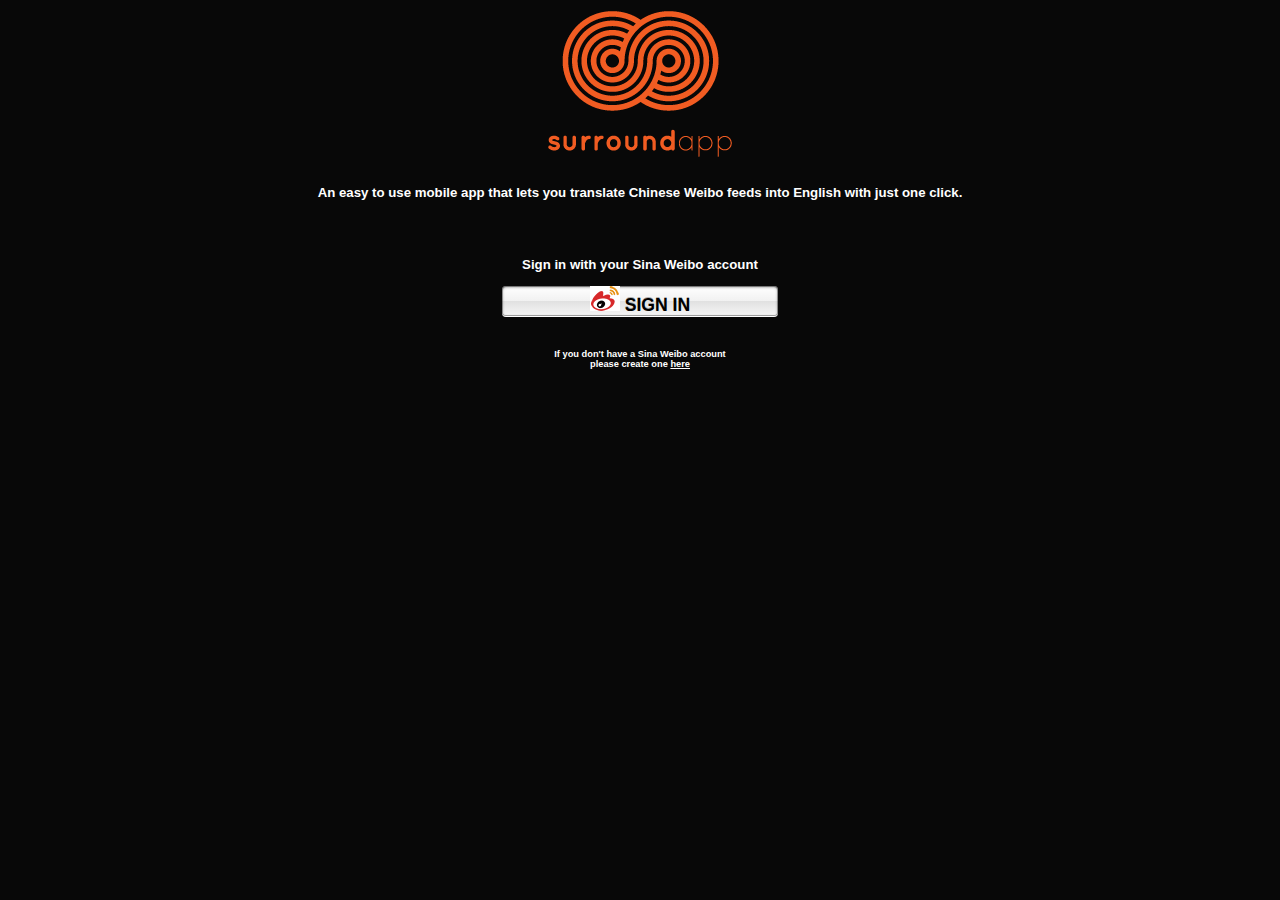
==== commit f8916eec: "dfgdf" ====
--- a/SurroundApp Beta/index.html
+++ b/SurroundApp Beta/index.html
@@ -6,7 +6,7 @@
         <script src="cordova.js"></script>
         <script src="kendo/js/jquery.min.js"></script>
         <script src="kendo/js/kendo.mobile.min.js"></script>
-        <script src="scripts/hello-world.js"></script>
+        <script src="scripts/SA-main.js"></script>
         <script src="Plugins/Child Browser/childbrowser.js"></script>
         
         <link href="kendo/styles/kendo.mobile.all.min.css" rel="stylesheet" />
@@ -20,17 +20,22 @@
                 <p>An easy to use mobile app that lets you translate Chinese Weibo feeds into English with just one click.</p>
                 <p style="height:30px;"></p>
                 <p>Sign in with your Sina Weibo account</p>
-                <a id="wbLoginButton" data-role="button" data-click="callWBlogin" class="btn-signin">
+                <a id="wbLoginButton" data-role="button" data-click="callWBlogin" style="font-size:1.9em;">
                     <img src="styles/images/weibo_icon.png" />
                     SIGN IN
                 </a>
-            <p class="bottom-link">
-                If you don't have a Sina Weibo account <br/> please create one
-                <a href="http://www.surroundapp.asia/">here</a>
-            </p>
-            <div id='result'></div>
+                <p class="bottom-link">
+                    If you don't have a Sina Weibo account <br/> please create one
+                    <a href="http://www.surroundapp.asia/">here</a>
+                </p>
+                <div id='result'></div>
              
             </div>
+        </div>
+
+        <div data-role="view" id="constructionhome" data-layout="mobile-tabstrip">
+            This function is currently under development<br />
+            Please check back later.
         </div>
         
         <div data-role="layout" data-id="mobile-tabstrip">
@@ -45,10 +50,10 @@
             <div data-role="footer">
                 <div data-role="tabstrip">
                     <a href="home.html" data-icon="home">Home</a>
-                    <a href="#filter" data-icon="mostviewed">Filter</a>
-                    <a href="#messages" data-icon="contacts">Messages</a>
-                    <a href="#find" data-icon="search">Find</a>
-                    <a href="#settings" data-icon="settings">Settings</a>
+                    <a href="#constructionhome" data-icon="mostviewed">Filter</a>
+                    <a href="#constructionhome" data-icon="contacts">Messages</a>
+                    <a href="#constructionhome" data-icon="search">Find</a>
+                    <a href="#constructionhome" data-icon="settings">Settings</a>
                 </div>
             </div>
         </div>
--- a/SurroundApp Beta/styles/main.css
+++ b/SurroundApp Beta/styles/main.css
@@ -82,6 +82,8 @@
     color: black;
     font-size: 0.7em;
     text-align: center;
+    font-weight:bold;
+    padding:0.5em;
 }
 
 .timeline-item P {
@@ -90,4 +92,40 @@
 
 .timeline-text {
     text-align:left;
+    font-weight:normal;
 }
+
+
+/* ================================= post item detail screen ============================ */
+
+#iv-profilephoto {
+    width:4em;
+    height:4em;
+    float:left;
+    margin:1em;
+    
+}
+
+.posttextbox {
+    background-color:rgba(255, 255, 255,0.7);
+    color: black;
+    clear:both;
+    height:100%;
+    padding:1em;
+}
+
+#iv-postdate {
+    font-size:0.7em;
+    width: 100%;
+    text-align: right;
+    color:grey;
+}
+
+.km-buttongroup .km-button .km-icon {
+    font-size:2.5em;
+}
+
+.km-text {
+    display:block;
+    font-size:0.7em;
+}
